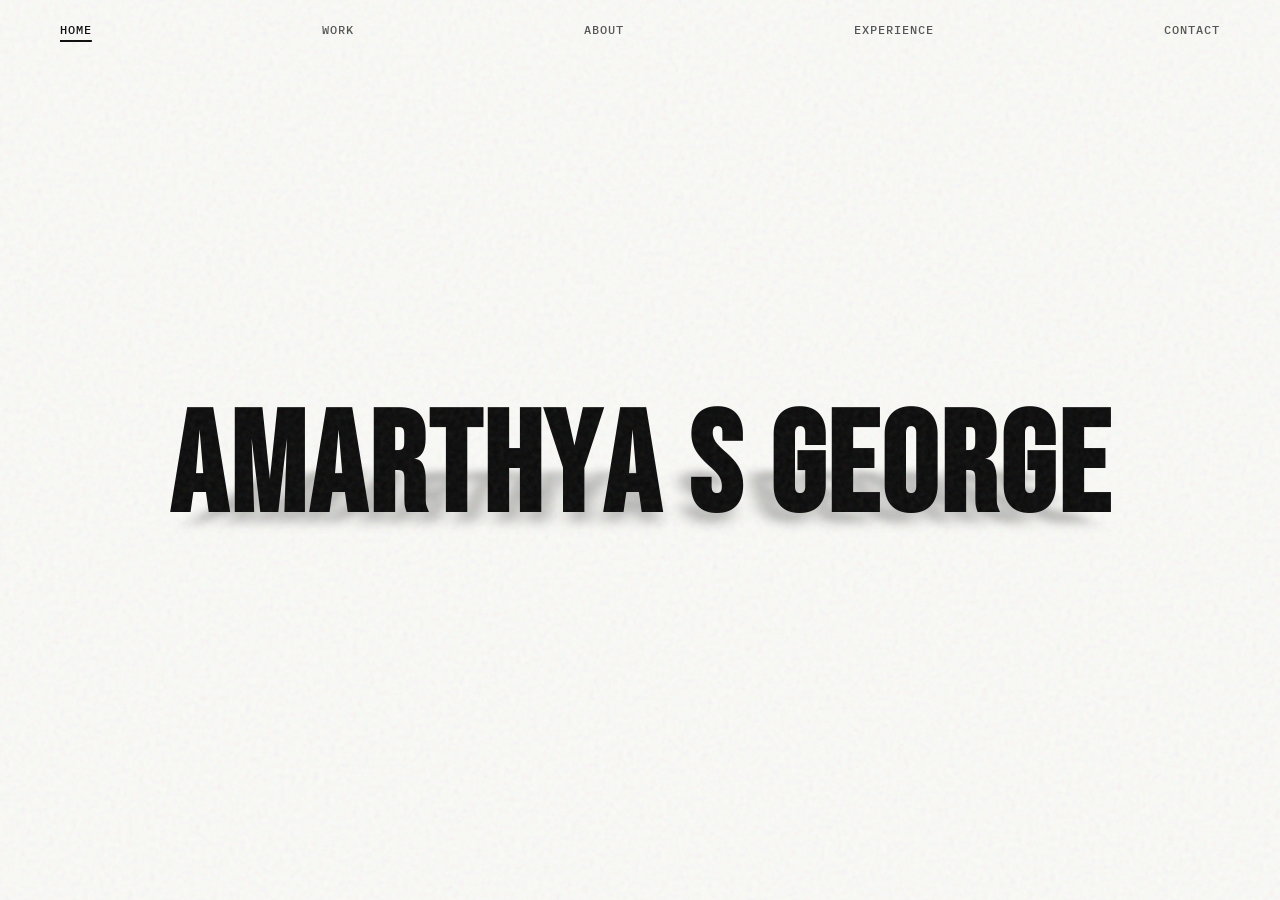
==== index.html @ 71e2bd26 "separate layout styles into desktop.css and mobile.css and load dynamically based on viewport media " ====
<!DOCTYPE html>
<html lang="en">
<head>
<meta charset="UTF-8">
<meta name="viewport" content="width=device-width, initial-scale=1.0, viewport-fit=cover">
<title>Glaks — AI/ML Engineer</title>
<meta property="og:title" content="Glaks — AI/ML Engineer">
<meta property="og:description" content="Portfolio of Amarthya S. George (Glaks), AI/ML engineer building multi-agent pipelines and serverless AI infrastructure.">
<meta property="og:type" content="website">
<link rel="preconnect" href="https://fonts.googleapis.com">
<link href="https://fonts.googleapis.com/css2?family=League+Gothic&family=PT+Serif:ital,wght@0,400;0,700;1,400&family=IBM+Plex+Mono:wght@400;500&family=Inter:wght@300;400;500;600&family=Playfair+Display:ital,wght@0,400;0,500;0,600;1,400;1,500&display=swap" rel="stylesheet">
<link rel="stylesheet" href="css/desktop.css?v=3.0" media="screen and (min-width: 901px)">
<link rel="stylesheet" href="css/mobile.css?v=3.0" media="screen and (max-width: 900px)">
<script src="js/main.js" defer></script>
</head>
<body class="home-page">

<header>
  <nav>
    <div class="navlinks">
      <a href="index.html" class="active">Home</a>
      <a href="work.html">Work</a>
      <a href="about.html">About</a>
      <a href="experience.html">Experience</a>
      <a href="contact.html">Contact</a>
      <div class="nav-footer">
        <a href="https://github.com/Amarthya-sg" target="_blank" rel="noopener noreferrer">GitHub</a>
        <a href="https://linkedin.com/in/amarthya-sg" target="_blank" rel="noopener noreferrer">LinkedIn</a>
        <a href="mailto:hello@glaks.dev">Email</a>
      </div>
    </div>
    <button class="menu-btn" aria-label="Toggle navigation menu" aria-expanded="false">
      <span class="menu-line line-top"></span>
      <span class="menu-line line-mid"></span>
      <span class="menu-line line-bot"></span>
    </button>
  </nav>
</header>

<main class="hero-center-container">
  <div class="hero-eyebrow mobile-only-element">AI ENGINEER · MANGALURU</div>
  <h1 class="hero-name" data-text="Amarthya S George"><span class="word"><span>A</span><span>m</span><span>a</span><span>r</span><span>t</span><span>h</span><span>y</span><span>a</span></span><span class="space">&nbsp;</span><span class="word"><span>S</span></span><span class="space">&nbsp;</span><span class="word"><span>G</span><span>e</span><span>o</span><span>r</span><span>g</span><span>e</span></span></h1>
  <div class="hero-chips mobile-only-element">
    <span>Python</span>
    <span>LLMs</span>
    <span>Azure Infra</span>
  </div>
  <div class="hero-rule mobile-only-element"></div>
  <p class="hero-motto mobile-only-element">AI/ML Engineer &amp; Systems Builder</p>
</main>

<div class="short-about mobile-only-element reveal">
  <p class="bio-hook"><span class="drop-cap-letter">I</span>'m <strong>Amarthya George</strong>, a Mangaluru-based engineer working across <strong>AI</strong> and <strong>infrastructure</strong>. I focus on <strong>agent pipelines</strong>, serverless workflows, and applied <strong>RAG systems</strong>.</p>
  <p class="bio-detail">I build production systems that wire small, opinionated components together until they behave like one coherent thing.</p>
</div>

<div class="bottom-nav-grid mobile-only-element reveal">
  <a href="work.html" class="bottom-nav-card">
    <span class="title">Selected Work ↗</span>
  </a>
  <a href="about.html" class="bottom-nav-card">
    <span class="title">About Me ↗</span>
  </a>
  <a href="experience.html" class="bottom-nav-card">
    <span class="title">Experience ↗</span>
  </a>
  <a href="contact.html" class="bottom-nav-card">
    <span class="title">Get In Touch ↗</span>
  </a>
</div>

</body>
</html>
---- css/desktop.css ----
@import url('https://fonts.googleapis.com/css2?family=Bebas+Neue&family=Space+Grotesk:wght@300;400;500;600&family=IBM+Plex+Mono:wght@400;500&display=swap');

:root {
  --ink: #0A0A0A;
  --paper: #FAFAF7;
  --paper-alt: #F1F0EB;
  --muted: #525252;
  --body-text: #262626;
  --border: #0A0A0A;
  --border-hairline: #E4E4E0;
  --accent: #FF4500;
}

/* Drop cap reset for desktop viewports */
.drop-cap-letter {
  font-family: inherit !important;
  font-size: inherit !important;
  float: none !important;
  line-height: inherit !important;
  margin: 0 !important;
  color: inherit !important;
  text-transform: none !important;
}

* {
  margin: 0;
  padding: 0;
  box-sizing: border-box;
  border-radius: 0 !important;
  box-shadow: none !important;
}

html {
  scroll-behavior: smooth;
}

body {
  background-color: var(--paper);
  color: var(--ink);
  font-family: 'Space Grotesk', sans-serif;
  font-weight: 300;
  overflow-x: hidden;
  display: flex;
  flex-direction: column;
  min-height: 100vh;
  position: relative;
}

body::before {
  content: "";
  position: fixed;
  inset: 0;
  width: 100%;
  height: 100%;
  opacity: 0.025;
  pointer-events: none;
  z-index: 9999;
  background-image: url("data:image/svg+xml,%3Csvg viewBox='0 0 200 200' xmlns='http://www.w3.org/2000/svg'%3E%3Cfilter id='noiseFilter'%3E%3CfeTurbulence type='fractalNoise' baseFrequency='0.65' numOctaves='3' stitchTiles='stitch'/%3E%3C/filter%3E%3Crect width='100%25' height='100%25' filter='url(%23noiseFilter)'/%3E%3C/svg%3E");
}

.mobile-only-section, .mobile-only-element, .nav-mark {
  display: none;
}

.navlinks a .idx, .nav-footer {
  display: none;
}

/* SCROLL REVEAL */
.reveal {
  opacity: 0;
  transform: translateY(16px);
  transition: opacity 0.7s cubic-bezier(0.19, 1, 0.22, 1), transform 0.7s cubic-bezier(0.19, 1, 0.22, 1);
}

.reveal.in-view {
  opacity: 1;
  transform: translateY(0);
}

@media (prefers-reduced-motion: reduce) {
  .reveal {
    opacity: 1 !important;
    transform: none !important;
    transition: none !important;
  }
}

/* High-density print film grain texture overlay (9% opacity) */
body::before {
  content: "";
  position: fixed;
  inset: 0;
  width: 100%;
  height: 100%;
  opacity: 0.09;
  pointer-events: none;
  z-index: 9999;
  background-image: url("data:image/svg+xml,%3Csvg viewBox='0 0 200 200' xmlns='http://www.w3.org/2000/svg'%3E%3Cfilter id='noiseFilter'%3E%3CfeTurbulence type='fractalNoise' baseFrequency='0.8' numOctaves='3' stitchTiles='stitch'/%3E%3C/filter%3E%3Crect width='100%25' height='100%25' filter='url(%23noiseFilter)'/%3E%3C/svg%3E");
}

/* Global focus outlines */
*:focus {
  outline: none;
}
*:focus-visible {
  outline: 3px solid var(--ink) !important;
  outline-offset: 2px !important;
}

a {
  color: inherit;
  text-decoration: none;
}

.wrap {
  padding: 0 60px;
}

/* Structural outer frame (Removed) */
.frame {
  display: none;
}

/* HEADER & NAVIGATION */
header {
  position: sticky;
  top: 0;
  z-index: 80;
  background: var(--paper);
}

nav {
  display: flex;
  justify-content: space-between;
  align-items: center;
  padding: 22px 60px;
  position: relative;
}

.navlinks {
  display: flex;
  justify-content: space-between;
  width: 100%;
  align-items: center;
}

.navlinks a {
  font-family: 'IBM Plex Mono', monospace;
  font-size: 12px;
  font-weight: 500;
  text-transform: uppercase;
  letter-spacing: 0.08em;
  color: var(--muted);
  position: relative;
  padding-bottom: 4px;
  display: inline-block;
  transition: transform 0.3s cubic-bezier(0.16, 1, 0.3, 1), color 0.2s ease;
}

.navlinks a:hover {
  color: var(--ink);
  transform: translateY(-4px);
}

.navlinks a::after {
  content: '';
  position: absolute;
  left: 0;
  bottom: 0;
  width: 0;
  height: 2px;
  background: var(--ink);
  transition: width 0.2s ease-out;
}

.navlinks a:hover::after {
  width: 100%;
}

.navlinks a.active {
  color: var(--ink);
  text-decoration: underline;
  text-underline-offset: 6px;
  text-decoration-thickness: 2px;
}

.navlinks a.active::after {
  display: none;
}

.nav-cta {
  font-family: 'IBM Plex Mono', monospace;
  font-size: 12px;
  font-weight: 500;
  text-transform: uppercase;
  letter-spacing: 0.08em;
  border: 2px solid var(--border);
  padding: 10px 20px;
  background: transparent;
  color: var(--ink);
  display: inline-block;
  transition: transform 0.3s cubic-bezier(0.16, 1, 0.3, 1), background 0.15s ease, color 0.15s ease;
}

.nav-cta:hover {
  background: var(--ink);
  color: var(--paper);
  transform: translateY(-4px);
}

.menu-btn {
  display: none;
  background: none;
  border: none;
  font-size: 24px;
  cursor: pointer;
  color: var(--ink);
  padding: 12px;
  margin-right: -12px;
  line-height: 1;
  z-index: 101;
}

.nav-cta-mobile {
  display: none;
}

/* LAYOUT & SECTIONS */
section {
  padding: 80px 60px;
  width: 100%;
  position: relative;
  flex: 1;
  display: flex;
  flex-direction: column;
  justify-content: center;
}

.sec-head {
  display: flex;
  justify-content: space-between;
  align-items: flex-end;
  margin-bottom: 56px;
  gap: 24px;
  flex-wrap: wrap;
  padding-bottom: 16px;
}

.sec-tag {
  font-family: 'IBM Plex Mono', monospace;
  font-size: 12px;
  color: var(--muted);
  margin-bottom: 10px;
  letter-spacing: 0.08em;
  text-transform: uppercase;
}

.sec-title {
  font-family: 'Bebas Neue', sans-serif;
  font-size: clamp(2.5rem, 6vw, 4.5rem);
  letter-spacing: 0.02em;
  text-transform: uppercase;
  display: inline-block;
  transition: transform 0.3s cubic-bezier(0.16, 1, 0.3, 1);
  transform-style: preserve-3d;
}

.sec-title:hover {
  transform: translateY(-8px) scale(1.02);
}

.sec-desc {
  max-width: 450px;
  font-size: 15px;
  color: var(--muted);
  line-height: 1.6;
}

/* CENTERED HERO */
.hero-center-container {
  flex: 1;
  display: flex;
  flex-direction: column;
  justify-content: center;
  align-items: center;
  text-align: center;
  padding: 80px 60px;
  min-height: calc(100vh - 160px);
  perspective: 1200px;
  transform-style: preserve-3d;
}

.hero-name {
  font-family: 'Bebas Neue', sans-serif;
  font-size: clamp(3rem, 11vw, 9rem);
  line-height: 0.95;
  letter-spacing: 0.02em;
  text-transform: uppercase;
  color: var(--ink);
  margin-bottom: 24px;
  position: relative;
  transform-style: preserve-3d;
}

.hero-name span {
  display: inline-block;
  transition: transform 0.3s cubic-bezier(0.16, 1, 0.3, 1);
  transform-style: preserve-3d;
}

.hero-name .word {
  display: inline-block;
  white-space: nowrap;
  transform-style: preserve-3d;
}

.hero-name .space {
  display: inline-block;
}

.hero-name span:not(.space):hover {
  transform: translateY(-20px) scale(1.18) translateZ(35px);
}

.hero-name::after {
  content: attr(data-text);
  position: absolute;
  left: 0;
  top: 0;
  width: 100%;
  color: transparent;
  text-shadow: 0 0 16px rgba(10, 10, 10, 0.45);
  transform-origin: 50% 100%;
  transform: rotateX(75deg) scaleY(2.0);
  filter: blur(5px);
  opacity: 0.65;
  pointer-events: none;
  z-index: -1;
}

.hero-motto {
  font-family: 'IBM Plex Mono', monospace;
  font-size: clamp(10px, 2.5vw, 12px);
  text-transform: uppercase;
  letter-spacing: 0.15em;
  color: var(--muted);
  max-width: 720px;
  line-height: 1.65;
}

/* ABOUT SECTION */
.about-grid {
  display: grid;
  grid-template-columns: 1fr 1fr;
  gap: 0;
}

.about-copy {
  max-width: 65ch; /* cap prose lines */
  padding-right: 70px;
}

.about-copy p {
  font-size: 17px;
  line-height: 1.7;
  color: var(--ink);
  margin-bottom: 24px;
}

.about-copy p:first-child {
  font-size: 28px;
  font-weight: 600;
  line-height: 1.4;
  font-family: 'Bebas Neue', sans-serif;
  text-transform: uppercase;
  letter-spacing: 0.02em;
}

.stack-list {
  display: flex;
  flex-direction: column;
  border-left: 1px solid var(--border);
  padding-left: 70px;
}

.stack-row {
  display: grid;
  grid-template-columns: 160px 1fr;
  align-items: center;
  padding: 20px 0;
  gap: 20px;
}

.stack-row .num {
  font-family: 'IBM Plex Mono', monospace;
  font-size: 11px;
  color: var(--muted);
  letter-spacing: 0.08em;
}

.stack-row .name {
  font-family: 'Bebas Neue', sans-serif;
  font-size: 24px;
  text-transform: uppercase;
  letter-spacing: 0.02em;
}

.stack-row .items {
  font-size: 14px;
  color: var(--muted);
  text-align: right;
  max-width: 320px;
}

/* WORK SECTION */
.work-list {
  display: flex;
  flex-direction: column;
  gap: 16px;
}

.work-item {
  display: grid;
  grid-template-columns: auto 1.5fr 2fr 1fr;
  gap: 40px;
  align-items: center;
  padding: 24px 20px;
  transition: background 0.15s ease-out, color 0.15s ease-out;
}

/* Signature Monochrome Instant Inversion on Hover */
.work-item:hover {
  background: var(--ink);
  color: var(--paper);
  transition: none; /* instant hard cut */
}

.work-item:hover .work-desc,
.work-item:hover .work-tags,
.work-item:hover .work-idx {
  color: var(--paper-alt);
}

.work-idx {
  font-family: 'IBM Plex Mono', monospace;
  font-size: 12px;
  color: var(--muted);
  letter-spacing: 0.08em;
}

.work-name {
  font-family: 'Bebas Neue', sans-serif;
  font-size: clamp(1.6rem, 2.4vw, 2.2rem);
  text-transform: uppercase;
  letter-spacing: 0.02em;
  display: flex;
  flex-direction: column;
  gap: 4px;
}

.work-name span {
  font-family: 'IBM Plex Mono', monospace;
  font-size: 11px;
  font-weight: 400;
  color: var(--muted);
  text-transform: uppercase;
  letter-spacing: 0.08em;
}

.work-item:hover .work-name span {
  color: var(--paper-alt);
}

.work-desc {
  font-size: 15px;
  line-height: 1.6;
  color: var(--muted);
  max-width: 55ch;
}

.work-tags {
  display: flex;
  flex-wrap: wrap;
  gap: 8px;
  font-family: 'IBM Plex Mono', monospace;
  font-size: 11px;
  color: var(--muted);
  text-transform: uppercase;
  letter-spacing: 0.08em;
}

.work-tags span::after {
  content: ' /';
  margin-left: 8px;
}

.work-tags span:last-child::after {
  content: '';
}

/* EXPERIENCE SECTION */
.exp-card {
  background: var(--paper-alt);
  padding: 40px;
  margin-bottom: 40px;
}

.exp-top {
  display: flex;
  justify-content: space-between;
  align-items: flex-start;
  margin-bottom: 24px;
  padding-bottom: 16px;
}

.exp-role {
  font-family: 'Bebas Neue', sans-serif;
  font-size: 26px;
  text-transform: uppercase;
  letter-spacing: 0.02em;
  line-height: 1.3;
}

.exp-org {
  font-family: 'IBM Plex Mono', monospace;
  font-size: 12px;
  color: var(--muted);
  text-transform: uppercase;
  letter-spacing: 0.08em;
}

.exp-date {
  font-family: 'IBM Plex Mono', monospace;
  font-size: 12px;
  color: var(--muted);
  letter-spacing: 0.08em;
}

.exp-list {
  list-style: none;
}

.exp-list li {
  font-size: 16px;
  line-height: 1.65;
  margin-bottom: 14px;
  position: relative;
  padding-left: 24px;
}

.exp-list li::before {
  content: '—';
  position: absolute;
  left: 0;
  color: var(--ink);
}

.edu-strip {
  display: grid;
  grid-template-columns: 1fr 1fr;
  gap: 40px;
  padding-top: 40px;
}

.edu-block h4 {
  font-family: 'Bebas Neue', sans-serif;
  font-size: 24px;
  text-transform: uppercase;
  letter-spacing: 0.02em;
  margin-bottom: 8px;
}

.edu-block p {
  font-family: 'IBM Plex Mono', monospace;
  font-size: 12px;
  color: var(--muted);
  text-transform: uppercase;
  letter-spacing: 0.08em;
}

/* CONTACT SECTION */
.contact-wrap {
  text-align: center;
  padding-top: 100px;
  padding-bottom: 100px;
}

.contact-wrap .sec-tag {
  display: flex;
  justify-content: center;
}

.contact-title {
  font-family: 'Bebas Neue', sans-serif;
  font-size: clamp(2.25rem, 8vw, 7rem);
  line-height: 0.95;
  letter-spacing: 0.01em;
  text-transform: uppercase;
  max-width: 850px;
  margin: 0 auto 56px;
  display: inline-block;
  transition: transform 0.3s cubic-bezier(0.16, 1, 0.3, 1);
  transform-style: preserve-3d;
}

.contact-title:hover {
  transform: translateY(-12px) scale(1.02);
}

.contact-links {
  display: flex;
  justify-content: center;
  gap: 24px;
  flex-wrap: wrap;
}

.contact-links a {
  font-family: 'IBM Plex Mono', monospace;
  font-size: 13px;
  font-weight: 500;
  text-transform: uppercase;
  letter-spacing: 0.08em;
  padding: 8px 12px;
  transition: background 0.15s ease, color 0.15s ease;
}

.contact-links a:hover {
  background: var(--ink);
  color: var(--paper);
  transition: none; /* instant inversion */
}

/* RESPONSIVE OVERRIDES */

/* REDUCED MOTION OVERRIDES */
@media (prefers-reduced-motion: reduce) {
  * {
    animation-delay: 0s !important;
    animation-duration: 0s !important;
    animation-iteration-count: 1 !important;
    transition-duration: 0s !important;
    scroll-behavior: auto !important;
  }
  
  .navlinks a::after {
    display: none !important;
  }
}

/* CUSTOM TRAILING MOUSE EFFECT */
@media (pointer: fine) {
  .custom-cursor {
    display: block;
    position: fixed;
    top: -16px;
    left: -16px;
    width: 32px;
    height: 32px;
    border: 1px solid var(--ink);
    background: transparent;
    border-radius: 50% !important;
    pointer-events: none;
    z-index: 99999;
    opacity: 0;
    transition: width 0.25s cubic-bezier(0.16, 1, 0.3, 1), 
                height 0.25s cubic-bezier(0.16, 1, 0.3, 1), 
                top 0.25s cubic-bezier(0.16, 1, 0.3, 1), 
                left 0.25s cubic-bezier(0.16, 1, 0.3, 1),
                background 0.25s ease,
                opacity 0.2s ease;
  }

  .custom-cursor.hover {
    width: 56px;
    height: 56px;
    top: -28px;
    left: -28px;
    background: rgba(10, 10, 10, 0.04);
  }
}

@media (pointer: coarse) {
  .custom-cursor {
    display: none;
  }
}
---- css/mobile.css ----
@import url('https://fonts.googleapis.com/css2?family=Bebas+Neue&family=Space+Grotesk:wght@300;400;500;600&family=IBM+Plex+Mono:wght@400;500&display=swap');

:root {
  --ink: #0A0A0A;
  --paper: #FAFAF7;
  --paper-alt: #F1F0EB;
  --muted: #525252;
  --body-text: #262626;
  --border: #0A0A0A;
  --border-hairline: #E4E4E0;
  --accent: #FF4500;
}

/* Drop cap reset for desktop viewports */
.drop-cap-letter {
  font-family: inherit !important;
  font-size: inherit !important;
  float: none !important;
  line-height: inherit !important;
  margin: 0 !important;
  color: inherit !important;
  text-transform: none !important;
}

* {
  margin: 0;
  padding: 0;
  box-sizing: border-box;
  border-radius: 0 !important;
  box-shadow: none !important;
}

html {
  scroll-behavior: smooth;
}

body {
  background-color: var(--paper);
  color: var(--ink);
  font-family: 'Space Grotesk', sans-serif;
  font-weight: 300;
  overflow-x: hidden;
  display: flex;
  flex-direction: column;
  min-height: 100vh;
  position: relative;
}

body::before {
  content: "";
  position: fixed;
  inset: 0;
  width: 100%;
  height: 100%;
  opacity: 0.025;
  pointer-events: none;
  z-index: 9999;
  background-image: url("data:image/svg+xml,%3Csvg viewBox='0 0 200 200' xmlns='http://www.w3.org/2000/svg'%3E%3Cfilter id='noiseFilter'%3E%3CfeTurbulence type='fractalNoise' baseFrequency='0.65' numOctaves='3' stitchTiles='stitch'/%3E%3C/filter%3E%3Crect width='100%25' height='100%25' filter='url(%23noiseFilter)'/%3E%3C/svg%3E");
}

.mobile-only-section, .mobile-only-element, .nav-mark {
  display: none;
}

.navlinks a .idx, .nav-footer {
  display: none;
}

/* SCROLL REVEAL */
.reveal {
  opacity: 0;
  transform: translateY(16px);
  transition: opacity 0.7s cubic-bezier(0.19, 1, 0.22, 1), transform 0.7s cubic-bezier(0.19, 1, 0.22, 1);
}

.reveal.in-view {
  opacity: 1;
  transform: translateY(0);
}

@media (prefers-reduced-motion: reduce) {
  .reveal {
    opacity: 1 !important;
    transform: none !important;
    transition: none !important;
  }
}

/* High-density print film grain texture overlay (9% opacity) */
body::before {
  content: "";
  position: fixed;
  inset: 0;
  width: 100%;
  height: 100%;
  opacity: 0.09;
  pointer-events: none;
  z-index: 9999;
  background-image: url("data:image/svg+xml,%3Csvg viewBox='0 0 200 200' xmlns='http://www.w3.org/2000/svg'%3E%3Cfilter id='noiseFilter'%3E%3CfeTurbulence type='fractalNoise' baseFrequency='0.8' numOctaves='3' stitchTiles='stitch'/%3E%3C/filter%3E%3Crect width='100%25' height='100%25' filter='url(%23noiseFilter)'/%3E%3C/svg%3E");
}

/* Global focus outlines */
*:focus {
  outline: none;
}
*:focus-visible {
  outline: 3px solid var(--ink) !important;
  outline-offset: 2px !important;
}

a {
  color: inherit;
  text-decoration: none;
}

.wrap {
  padding: 0 60px;
}

/* Structural outer frame (Removed) */
.frame {
  display: none;
}

/* HEADER & NAVIGATION */
header {
  position: sticky;
  top: 0;
  z-index: 80;
  background: var(--paper);
}

nav {
  display: flex;
  justify-content: space-between;
  align-items: center;
  padding: 22px 60px;
  position: relative;
}

.navlinks {
  display: flex;
  justify-content: space-between;
  width: 100%;
  align-items: center;
}

.navlinks a {
  font-family: 'IBM Plex Mono', monospace;
  font-size: 12px;
  font-weight: 500;
  text-transform: uppercase;
  letter-spacing: 0.08em;
  color: var(--muted);
  position: relative;
  padding-bottom: 4px;
  display: inline-block;
  transition: transform 0.3s cubic-bezier(0.16, 1, 0.3, 1), color 0.2s ease;
}

.navlinks a:hover {
  color: var(--ink);
  transform: translateY(-4px);
}

.navlinks a::after {
  content: '';
  position: absolute;
  left: 0;
  bottom: 0;
  width: 0;
  height: 2px;
  background: var(--ink);
  transition: width 0.2s ease-out;
}

.navlinks a:hover::after {
  width: 100%;
}

.navlinks a.active {
  color: var(--ink);
  text-decoration: underline;
  text-underline-offset: 6px;
  text-decoration-thickness: 2px;
}

.navlinks a.active::after {
  display: none;
}

.nav-cta {
  font-family: 'IBM Plex Mono', monospace;
  font-size: 12px;
  font-weight: 500;
  text-transform: uppercase;
  letter-spacing: 0.08em;
  border: 2px solid var(--border);
  padding: 10px 20px;
  background: transparent;
  color: var(--ink);
  display: inline-block;
  transition: transform 0.3s cubic-bezier(0.16, 1, 0.3, 1), background 0.15s ease, color 0.15s ease;
}

.nav-cta:hover {
  background: var(--ink);
  color: var(--paper);
  transform: translateY(-4px);
}

.menu-btn {
  display: none;
  background: none;
  border: none;
  font-size: 24px;
  cursor: pointer;
  color: var(--ink);
  padding: 12px;
  margin-right: -12px;
  line-height: 1;
  z-index: 101;
}

.nav-cta-mobile {
  display: none;
}

/* LAYOUT & SECTIONS */
section {
  padding: 80px 60px;
  width: 100%;
  position: relative;
  flex: 1;
  display: flex;
  flex-direction: column;
  justify-content: center;
}

.sec-head {
  display: flex;
  justify-content: space-between;
  align-items: flex-end;
  margin-bottom: 56px;
  gap: 24px;
  flex-wrap: wrap;
  padding-bottom: 16px;
}

.sec-tag {
  font-family: 'IBM Plex Mono', monospace;
  font-size: 12px;
  color: var(--muted);
  margin-bottom: 10px;
  letter-spacing: 0.08em;
  text-transform: uppercase;
}

.sec-title {
  font-family: 'Bebas Neue', sans-serif;
  font-size: clamp(2.5rem, 6vw, 4.5rem);
  letter-spacing: 0.02em;
  text-transform: uppercase;
  display: inline-block;
  transition: transform 0.3s cubic-bezier(0.16, 1, 0.3, 1);
  transform-style: preserve-3d;
}

.sec-title:hover {
  transform: translateY(-8px) scale(1.02);
}

.sec-desc {
  max-width: 450px;
  font-size: 15px;
  color: var(--muted);
  line-height: 1.6;
}

/* CENTERED HERO */
.hero-center-container {
  flex: 1;
  display: flex;
  flex-direction: column;
  justify-content: center;
  align-items: center;
  text-align: center;
  padding: 80px 60px;
  min-height: calc(100vh - 160px);
  perspective: 1200px;
  transform-style: preserve-3d;
}

.hero-name {
  font-family: 'Bebas Neue', sans-serif;
  font-size: clamp(3rem, 11vw, 9rem);
  line-height: 0.95;
  letter-spacing: 0.02em;
  text-transform: uppercase;
  color: var(--ink);
  margin-bottom: 24px;
  position: relative;
  transform-style: preserve-3d;
}

.hero-name span {
  display: inline-block;
  transition: transform 0.3s cubic-bezier(0.16, 1, 0.3, 1);
  transform-style: preserve-3d;
}

.hero-name .word {
  display: inline-block;
  white-space: nowrap;
  transform-style: preserve-3d;
}

.hero-name .space {
  display: inline-block;
}

.hero-name span:not(.space):hover {
  transform: translateY(-20px) scale(1.18) translateZ(35px);
}

.hero-name::after {
  content: attr(data-text);
  position: absolute;
  left: 0;
  top: 0;
  width: 100%;
  color: transparent;
  text-shadow: 0 0 16px rgba(10, 10, 10, 0.45);
  transform-origin: 50% 100%;
  transform: rotateX(75deg) scaleY(2.0);
  filter: blur(5px);
  opacity: 0.65;
  pointer-events: none;
  z-index: -1;
}

.hero-motto {
  font-family: 'IBM Plex Mono', monospace;
  font-size: clamp(10px, 2.5vw, 12px);
  text-transform: uppercase;
  letter-spacing: 0.15em;
  color: var(--muted);
  max-width: 720px;
  line-height: 1.65;
}

/* ABOUT SECTION */
.about-grid {
  display: grid;
  grid-template-columns: 1fr 1fr;
  gap: 0;
}

.about-copy {
  max-width: 65ch; /* cap prose lines */
  padding-right: 70px;
}

.about-copy p {
  font-size: 17px;
  line-height: 1.7;
  color: var(--ink);
  margin-bottom: 24px;
}

.about-copy p:first-child {
  font-size: 28px;
  font-weight: 600;
  line-height: 1.4;
  font-family: 'Bebas Neue', sans-serif;
  text-transform: uppercase;
  letter-spacing: 0.02em;
}

.stack-list {
  display: flex;
  flex-direction: column;
  border-left: 1px solid var(--border);
  padding-left: 70px;
}

.stack-row {
  display: grid;
  grid-template-columns: 160px 1fr;
  align-items: center;
  padding: 20px 0;
  gap: 20px;
}

.stack-row .num {
  font-family: 'IBM Plex Mono', monospace;
  font-size: 11px;
  color: var(--muted);
  letter-spacing: 0.08em;
}

.stack-row .name {
  font-family: 'Bebas Neue', sans-serif;
  font-size: 24px;
  text-transform: uppercase;
  letter-spacing: 0.02em;
}

.stack-row .items {
  font-size: 14px;
  color: var(--muted);
  text-align: right;
  max-width: 320px;
}

/* WORK SECTION */
.work-list {
  display: flex;
  flex-direction: column;
  gap: 16px;
}

.work-item {
  display: grid;
  grid-template-columns: auto 1.5fr 2fr 1fr;
  gap: 40px;
  align-items: center;
  padding: 24px 20px;
  transition: background 0.15s ease-out, color 0.15s ease-out;
}

/* Signature Monochrome Instant Inversion on Hover */
.work-item:hover {
  background: var(--ink);
  color: var(--paper);
  transition: none; /* instant hard cut */
}

.work-item:hover .work-desc,
.work-item:hover .work-tags,
.work-item:hover .work-idx {
  color: var(--paper-alt);
}

.work-idx {
  font-family: 'IBM Plex Mono', monospace;
  font-size: 12px;
  color: var(--muted);
  letter-spacing: 0.08em;
}

.work-name {
  font-family: 'Bebas Neue', sans-serif;
  font-size: clamp(1.6rem, 2.4vw, 2.2rem);
  text-transform: uppercase;
  letter-spacing: 0.02em;
  display: flex;
  flex-direction: column;
  gap: 4px;
}

.work-name span {
  font-family: 'IBM Plex Mono', monospace;
  font-size: 11px;
  font-weight: 400;
  color: var(--muted);
  text-transform: uppercase;
  letter-spacing: 0.08em;
}

.work-item:hover .work-name span {
  color: var(--paper-alt);
}

.work-desc {
  font-size: 15px;
  line-height: 1.6;
  color: var(--muted);
  max-width: 55ch;
}

.work-tags {
  display: flex;
  flex-wrap: wrap;
  gap: 8px;
  font-family: 'IBM Plex Mono', monospace;
  font-size: 11px;
  color: var(--muted);
  text-transform: uppercase;
  letter-spacing: 0.08em;
}

.work-tags span::after {
  content: ' /';
  margin-left: 8px;
}

.work-tags span:last-child::after {
  content: '';
}

/* EXPERIENCE SECTION */
.exp-card {
  background: var(--paper-alt);
  padding: 40px;
  margin-bottom: 40px;
}

.exp-top {
  display: flex;
  justify-content: space-between;
  align-items: flex-start;
  margin-bottom: 24px;
  padding-bottom: 16px;
}

.exp-role {
  font-family: 'Bebas Neue', sans-serif;
  font-size: 26px;
  text-transform: uppercase;
  letter-spacing: 0.02em;
  line-height: 1.3;
}

.exp-org {
  font-family: 'IBM Plex Mono', monospace;
  font-size: 12px;
  color: var(--muted);
  text-transform: uppercase;
  letter-spacing: 0.08em;
}

.exp-date {
  font-family: 'IBM Plex Mono', monospace;
  font-size: 12px;
  color: var(--muted);
  letter-spacing: 0.08em;
}

.exp-list {
  list-style: none;
}

.exp-list li {
  font-size: 16px;
  line-height: 1.65;
  margin-bottom: 14px;
  position: relative;
  padding-left: 24px;
}

.exp-list li::before {
  content: '—';
  position: absolute;
  left: 0;
  color: var(--ink);
}

.edu-strip {
  display: grid;
  grid-template-columns: 1fr 1fr;
  gap: 40px;
  padding-top: 40px;
}

.edu-block h4 {
  font-family: 'Bebas Neue', sans-serif;
  font-size: 24px;
  text-transform: uppercase;
  letter-spacing: 0.02em;
  margin-bottom: 8px;
}

.edu-block p {
  font-family: 'IBM Plex Mono', monospace;
  font-size: 12px;
  color: var(--muted);
  text-transform: uppercase;
  letter-spacing: 0.08em;
}

/* CONTACT SECTION */
.contact-wrap {
  text-align: center;
  padding-top: 100px;
  padding-bottom: 100px;
}

.contact-wrap .sec-tag {
  display: flex;
  justify-content: center;
}

.contact-title {
  font-family: 'Bebas Neue', sans-serif;
  font-size: clamp(2.25rem, 8vw, 7rem);
  line-height: 0.95;
  letter-spacing: 0.01em;
  text-transform: uppercase;
  max-width: 850px;
  margin: 0 auto 56px;
  display: inline-block;
  transition: transform 0.3s cubic-bezier(0.16, 1, 0.3, 1);
  transform-style: preserve-3d;
}

.contact-title:hover {
  transform: translateY(-12px) scale(1.02);
}

.contact-links {
  display: flex;
  justify-content: center;
  gap: 24px;
  flex-wrap: wrap;
}

.contact-links a {
  font-family: 'IBM Plex Mono', monospace;
  font-size: 13px;
  font-weight: 500;
  text-transform: uppercase;
  letter-spacing: 0.08em;
  padding: 8px 12px;
  transition: background 0.15s ease, color 0.15s ease;
}

.contact-links a:hover {
  background: var(--ink);
  color: var(--paper);
  transition: none; /* instant inversion */
}

/* RESPONSIVE OVERRIDES */
@media (max-width: 900px) {
  header, nav, .hero, section, .mobile-only-section {
    padding-left: 24px !important;
    padding-right: 24px !important;
  }

  header {
    padding-top: 20px !important;
    padding-bottom: 20px !important;
  }

  section {
    padding-top: 36px !important;
    padding-bottom: 40px !important;
  }

  .mobile-only-section {
    display: block !important;
    border-bottom: 1px solid var(--border-hairline);
    padding-top: var(--space-7) !important;
    padding-bottom: var(--space-7) !important;
  }

  .mobile-only-section:last-of-type {
    border-bottom: none;
  }

  .mobile-only-element {
    display: block !important;
  }

  .mobile-only-element.hero-meta {
    display: flex !important;
  }

  .frame {
    display: none;
  }

  /* Header Branding Mark */
  .nav-mark {
    display: block;
    font-family: 'Playfair Display', serif;
    font-size: 17px;
    font-weight: 500;
    letter-spacing: 0.01em;
  }

  .nav-mark span {
    color: var(--muted-2);
    font-style: italic;
    font-weight: 400;
  }

  /* Fullscreen Overlay Mobile Menu */
  .menu-btn {
    display: flex;
    flex-direction: column;
    justify-content: center;
    align-items: center;
    background: none;
    border: none;
    cursor: pointer;
    color: var(--ink);
    padding: 10px;
    margin-right: -10px;
    z-index: 101;
    width: 44px;
    height: 44px;
    gap: 4px;
  }

  .menu-line {
    display: block;
    width: 22px;
    height: 1.5px;
    background-color: var(--ink);
    transition: transform 0.3s var(--ease), opacity 0.25s ease, background-color 0.3s ease;
  }

  .menu-btn[aria-expanded="true"] .menu-line {
    background-color: var(--ink) !important;
  }

  .menu-btn[aria-expanded="true"] .line-top {
    transform: translateY(5.5px) rotate(45deg);
  }
  .menu-btn[aria-expanded="true"] .line-mid {
    opacity: 0;
  }
  .menu-btn[aria-expanded="true"] .line-bot {
    transform: translateY(-5.5px) rotate(-45deg);
  }

  .navlinks {
    display: none;
    flex-direction: column;
    position: fixed;
    inset: 0;
    width: 100vw;
    height: 100dvh;
    background: var(--paper);
    color: var(--ink);
    justify-content: center;
    z-index: 100;
    padding: 32px;
  }

  .navlinks.active {
    display: flex;
  }

  .navlinks a {
    font-family: 'Playfair Display', serif !important;
    font-weight: 500 !important;
    font-style: italic !important;
    font-size: clamp(2.1rem, 10vw, 3rem) !important;
    letter-spacing: 0 !important;
    color: rgba(10, 10, 10, 0.6) !important;
    padding: 12px 0 !important;
    border-bottom: 1px solid var(--border-hairline) !important;
    position: relative !important;
    text-transform: none !important;
    opacity: 0;
    transform: translateY(12px);
    transition: opacity 0.5s var(--ease), transform 0.5s var(--ease), color 0.2s ease !important;
  }

  .navlinks a:first-of-type {
    padding-top: 0 !important;
  }

  .navlinks.active a {
    opacity: 1 !important;
    transform: translateY(0) !important;
  }

  .navlinks.active a:nth-child(1) { transition-delay: 0.05s !important; }
  .navlinks.active a:nth-child(2) { transition-delay: 0.10s !important; }
  .navlinks.active a:nth-child(3) { transition-delay: 0.15s !important; }
  .navlinks.active a:nth-child(4) { transition-delay: 0.20s !important; }
  .navlinks.active a:nth-child(5) { transition-delay: 0.25s !important; }

  .navlinks a .idx {
    display: none !important;
  }

  .navlinks a.active {
    color: var(--ink) !important;
    text-decoration: underline !important;
    text-underline-offset: 6px !important;
    text-decoration-thickness: 2px !important;
  }

  .nav-footer {
    display: none !important;
  }

  .nav-footer a {
    font-family: 'IBM Plex Mono', monospace;
    font-size: 10.5px;
    text-transform: uppercase;
    letter-spacing: 0.12em;
    color: rgba(255, 255, 255, 0.5);
  }

  /* Section Header Overrides */
  .sec-tag {
    font-family: 'IBM Plex Mono', monospace !important;
    font-size: 10.5px !important;
    color: var(--ink) !important;
    margin-bottom: 16px !important;
    letter-spacing: 0.16em !important;
    text-transform: uppercase !important;
    display: flex !important;
    align-items: center !important;
    gap: 9px !important;
  }

  .sec-tag::before {
    content: '' !important;
    width: 7px !important;
    height: 7px !important;
    background: var(--ink) !important;
    flex-shrink: 0 !important;
    display: inline-block !important;
  }

  .sec-title {
    font-family: 'Playfair Display', serif !important;
    font-weight: 500 !important;
    font-size: clamp(2rem, 8.5vw, 2.9rem) !important;
    letter-spacing: -0.01em !important;
    line-height: 1.12 !important;
    text-transform: none !important;
    transform: none !important;
  }

  .sec-title em {
    font-style: italic !important;
    font-weight: 400 !important;
    color: var(--muted) !important;
  }

  .sec-desc {
    margin-top: 22px !important;
    font-size: 15px !important;
    color: var(--muted) !important;
    line-height: 1.65 !important;
    max-width: 46ch !important;
    font-weight: 300 !important;
  }

  /* Hero Section Overrides */
  @keyframes hero-fade-in {
    from {
      opacity: 0;
      transform: translateY(16px);
    }
    to {
      opacity: 1;
      transform: translateY(0);
    }
  }

  .hero-center-container {
    flex: 1 !important;
    min-height: auto !important;
    display: flex !important;
    flex-direction: column !important;
    justify-content: center !important;
    padding: 48px 28px 8px !important;
    text-align: left !important;
    align-items: flex-start !important;
  }

  .hero-center-container > * {
    animation: hero-fade-in 0.8s cubic-bezier(0.19, 1, 0.22, 1) both;
  }

  .hero-center-container .hero-eyebrow { animation-delay: 0.1s; }
  .hero-center-container .hero-name { animation-delay: 0.2s; }
  .hero-center-container .hero-chips { animation-delay: 0.3s; }
  .hero-center-container .hero-rule { animation-delay: 0.4s; }
  .hero-center-container .hero-motto { animation-delay: 0.5s; }

  .hero-rule, .hero-motto {
    display: none !important;
  }

  .hero-eyebrow {
    display: flex !important;
    font-family: 'IBM Plex Mono', monospace;
    font-size: 11px !important;
    text-transform: uppercase;
    letter-spacing: 0.2em;
    color: var(--muted);
    margin-bottom: 12px;
    align-items: center;
    gap: 9px;
  }

  .hero-chips {
    display: flex !important;
    flex-wrap: wrap;
    gap: 8px;
    margin-top: 16px;
    width: 100%;
  }

  .hero-chips span {
    font-family: 'IBM Plex Mono', monospace;
    font-size: 10px !important;
    text-transform: uppercase;
    letter-spacing: 0.05em;
    color: var(--muted);
    background: var(--paper-alt);
    padding: 4px 8px;
    border: 1px solid var(--border-hairline);
  }
  .hero-eyebrow::before {
    display: none !important;
  }

  .hero-name {
    font-family: 'Bebas Neue', sans-serif !important;
    font-weight: 400 !important;
    font-size: clamp(3.2rem, 15vw, 5.5rem) !important;
    line-height: 0.95 !important;
    letter-spacing: 0.02em !important;
    color: var(--ink) !important;
    text-transform: uppercase !important;
    margin-bottom: 0 !important;
    white-space: normal !important;
    transform: none !important;
    text-shadow: none !important;
  }

  .hero-name span {
    transform: none !important;
  }
  
  .hero-name .word {
    display: inline-block !important;
  }
  
  .hero-name .space {
    display: inline-block !important;
  }

  .hero-name .word:nth-child(5) {
    display: block !important;
  }

  .hero-name .space:nth-child(4) {
    display: none !important;
  }

  .hero-name span:hover {
    transform: none !important;
  }

  .hero-name::after {
    display: none !important;
  }

  .hero-rule {
    display: none !important;
  }

  .hero-motto {
    font-family: 'Inter', sans-serif !important;
    font-size: 16.5px !important;
    line-height: 1.7 !important;
    color: var(--muted) !important;
    max-width: 36ch !important;
    font-weight: 300 !important;
    text-transform: none !important;
    letter-spacing: 0 !important;
    margin-top: 0 !important;
    text-align: left !important;
  }

  .hero-motto strong {
    color: var(--ink);
    font-weight: 500;
  }

  .hero-meta {
    display: flex !important;
    gap: 20px !important;
    margin-top: 24px !important;
    padding-top: 16px !important;
    border-top: 1px solid var(--border-hairline) !important;
    width: 100% !important;
    justify-content: space-between !important;
  }

  .hero-meta-item {
    font-family: 'IBM Plex Mono', monospace;
    text-align: left;
  }

  .hero-meta-item .num {
    font-family: 'Playfair Display', serif;
    font-weight: 500;
    font-size: 24px;
    letter-spacing: -0.01em;
    display: block;
  }

  .hero-meta-item .label {
    font-size: 9.5px;
    color: var(--muted-2);
    text-transform: uppercase;
    letter-spacing: 0.06em;
    margin-top: 5px;
    display: block;
    white-space: nowrap !important;
  }

  .hero-scroll-cue {
    display: none !important;
  }

  /* About Section overrides */
  .about-grid {
    grid-template-columns: 1fr;
    gap: 40px;
  }

  .about-copy p {
    font-size: 16px !important;
    line-height: 1.75 !important;
    color: var(--muted) !important;
    margin-bottom: 22px !important;
    font-weight: 300 !important;
  }

  .about-copy p strong {
    color: var(--ink);
    font-weight: 600;
  }

  .about-copy p:first-child {
    font-family: 'Inter', sans-serif !important;
    font-size: 18px !important;
    font-weight: 300 !important;
    line-height: 1.65 !important;
    color: var(--muted) !important;
    letter-spacing: 0 !important;
    text-transform: none !important;
  }

  .about-copy {
    padding-right: 0 !important;
  }

  .stack-list {
    margin-top: var(--space-6);
    display: flex;
    flex-direction: column;
    border-left: none !important;
    padding-left: 0 !important;
  }

  .stack-row {
    display: grid !important;
    grid-template-columns: 92px 1fr !important;
    gap: 16px !important;
    padding: 19px 0 !important;
    border-top: 1px solid var(--border-hairline) !important;
  }

  .stack-list .stack-row:last-child {
    border-bottom: 1px solid var(--border-hairline) !important;
  }

  .stack-row .name {
    font-family: 'IBM Plex Mono', monospace !important;
    font-size: 10.5px !important;
    text-transform: uppercase !important;
    letter-spacing: 0.08em !important;
    color: var(--muted-2) !important;
    padding-top: 3px !important;
  }

  .stack-row .items {
    font-size: 14.5px !important;
    line-height: 1.6 !important;
    color: var(--ink) !important;
    font-weight: 400 !important;
    text-align: left !important;
  }

  /* Work Section Overrides */
  .work-list {
    display: flex;
    flex-direction: column;
  }

  .work-item {
    display: block !important;
    padding: 32px 0 !important;
    border-top: 1px solid var(--border-hairline) !important;
    position: relative !important;
    transition: padding-left 0.3s var(--ease), background-color 0.3s var(--ease) !important;
    grid-template-columns: none !important;
    background: transparent !important;
    color: var(--ink) !important;
  }

  .work-list .work-item:last-child {
    border-bottom: 1px solid var(--border-hairline) !important;
  }

  .work-item:hover {
    background: transparent !important;
    color: var(--ink) !important;
  }

  .work-item:active {
    padding-left: 12px !important;
    background: var(--paper-alt) !important;
  }

  .work-idx {
    font-family: 'IBM Plex Mono', monospace !important;
    font-size: 10.5px !important;
    color: var(--muted-2) !important;
    letter-spacing: 0.06em !important;
    display: block !important;
    margin-bottom: 12px !important;
  }

  .work-name {
    font-family: 'Playfair Display', serif !important;
    font-weight: 500 !important;
    font-size: clamp(1.3rem, 5.2vw, 1.55rem) !important;
    letter-spacing: -0.005em !important;
    line-height: 1.25 !important;
    margin-bottom: 14px !important;
    text-transform: none !important;
    display: flex !important;
    flex-direction: column !important;
    gap: 4px !important;
  }

  .work-name span {
    font-family: 'IBM Plex Mono', monospace !important;
    font-size: 9.5px !important;
    font-weight: 400 !important;
    color: var(--accent) !important;
    text-transform: uppercase !important;
    letter-spacing: 0.1em !important;
  }

  .work-desc {
    font-size: 14.5px !important;
    line-height: 1.65 !important;
    color: var(--muted) !important;
    max-width: 56ch !important;
    margin-bottom: 18px !important;
    font-weight: 300 !important;
  }

  .work-tags {
    display: flex !important;
    flex-wrap: wrap !important;
    gap: 8px !important;
    font-family: 'IBM Plex Mono', monospace !important;
    font-size: 10px !important;
    color: var(--muted) !important;
    text-transform: uppercase !important;
    letter-spacing: 0.06em !important;
  }

  .work-tags span {
    border: 1px solid var(--border-soft) !important;
    padding: 6px 11px !important;
  }

  .work-tags span::after {
    content: none !important;
  }

  /* Experience Section Overrides */
  .exp-card {
    border: 1px solid var(--border-soft) !important;
    padding: 30px 26px !important;
    margin-bottom: 22px !important;
    background: var(--paper-alt) !important;
  }

  .exp-top {
    display: flex !important;
    flex-direction: row !important;
    justify-content: space-between !important;
    align-items: flex-start !important;
    margin-bottom: 22px !important;
    padding-bottom: 20px !important;
    border-bottom: 1px solid var(--border-soft) !important;
    gap: 16px !important;
  }

  .exp-role {
    font-family: 'Playfair Display', serif !important;
    font-weight: 500 !important;
    font-size: 20px !important;
    letter-spacing: -0.005em !important;
    line-height: 1.3 !important;
    margin-bottom: 6px !important;
    text-transform: none !important;
  }

  .exp-org {
    font-family: 'IBM Plex Mono', monospace !important;
    font-size: 11.5px !important;
    color: var(--muted) !important;
    text-transform: uppercase !important;
  }

  .exp-date {
    font-family: 'IBM Plex Mono', monospace !important;
    font-size: 10.5px !important;
    color: var(--muted-2) !important;
    text-transform: uppercase !important;
    letter-spacing: 0.06em !important;
    margin-top: 12px !important;
    display: inline-block !important;
  }

  .exp-list li {
    font-size: 14.5px !important;
    line-height: 1.65 !important;
    margin-bottom: 13px !important;
    padding-left: 20px !important;
    position: relative !important;
    color: var(--ink) !important;
    font-weight: 300 !important;
  }

  .exp-list li::before {
    content: '' !important;
    position: absolute !important;
    left: 0 !important;
    top: 9px !important;
    width: 6px !important;
    height: 1px !important;
    background: var(--accent) !important;
  }

  .edu-strip {
    display: flex !important;
    flex-direction: column !important;
    gap: 26px !important;
    margin-top: var(--space-5) !important;
    grid-template-columns: none !important;
  }

  .edu-block {
    padding-top: 20px !important;
    border-top: 1px solid var(--border-hairline) !important;
  }

  .edu-block h4 {
    font-family: 'Playfair Display', serif !important;
    font-weight: 500 !important;
    font-size: 16px !important;
    letter-spacing: -0.005em !important;
    margin-bottom: 7px !important;
    text-transform: none !important;
  }

  .edu-block p {
    font-family: 'IBM Plex Mono', monospace !important;
    font-size: 11px !important;
    color: var(--muted-2) !important;
    letter-spacing: 0.02em !important;
    text-transform: none !important;
  }

  /* Contact Section Overrides */
  .contact-wrap {
    padding-top: var(--space-7) !important;
    padding-bottom: var(--space-7) !important;
    text-align: left !important;
  }

  .contact-wrap .sec-tag {
    display: flex !important;
    justify-content: flex-start !important;
  }

  .contact-title {
    font-family: 'Playfair Display', serif !important;
    font-weight: 500 !important;
    font-size: clamp(2.1rem, 9.5vw, 3.2rem) !important;
    line-height: 1.15 !important;
    letter-spacing: -0.01em !important;
    margin-bottom: var(--space-6) !important;
    text-transform: none !important;
    transform: none !important;
  }

  .contact-title em {
    font-style: italic !important;
    font-weight: 400 !important;
    color: var(--accent) !important;
  }

  .contact-links {
    display: flex !important;
    flex-direction: column !important;
    gap: 0 !important;
  }

  .contact-links a {
    font-family: 'Inter', sans-serif !important;
    font-weight: 500 !important;
    font-size: 18px !important;
    letter-spacing: -0.005em !important;
    padding: 21px 4px !important;
    border-top: 1px solid var(--border-hairline) !important;
    display: flex !important;
    justify-content: space-between !important;
    align-items: center !important;
    text-transform: none !important;
    border-radius: 0 !important;
    background: transparent !important;
    color: var(--ink) !important;
  }

  .contact-links a:last-child {
    border-bottom: 1px solid var(--border-hairline) !important;
  }

  .contact-links a:hover {
    background: transparent !important;
    color: var(--ink) !important;
  }

  .contact-links a:active {
    color: var(--accent) !important;
    padding-left: 8px !important;
  }

  /* Short About summary on mobile landing page */
  .short-about {
    display: none;
  }
  
  .short-about.mobile-only-element {
    display: block !important;
    margin-top: 0 !important;
    padding: 32px 28px 0 !important;
    border-top: 1px solid var(--border-hairline);
    width: 100%;
    box-sizing: border-box !important;
  }
  
  .short-about.reveal.in-view {
    transition-delay: 0.15s !important;
  }
  
  .short-about p.bio-hook {
    font-size: 17px !important;
    line-height: 1.6 !important;
    font-weight: 400 !important;
    color: var(--ink) !important;
    margin-bottom: 16px !important;
  }
  
  .short-about p.bio-detail {
    font-size: 14px !important;
    line-height: 1.7 !important;
    color: var(--muted) !important;
    font-weight: 300 !important;
    margin-bottom: 0 !important;
  }
  
  .short-about p strong {
    color: var(--ink);
    font-weight: 500;
  }
  
  /* Bottom navigation cards on mobile landing page */
  .bottom-nav-grid {
    display: none;
  }
  
  .bottom-nav-grid.mobile-only-element {
    display: grid !important;
    grid-template-columns: 1fr 1fr;
    gap: 16px;
    margin-top: 32px !important;
    margin-bottom: 24px !important;
    width: 100%;
    padding-left: 28px !important;
    padding-right: 28px !important;
    box-sizing: border-box !important;
  }
  
  .bottom-nav-grid.reveal.in-view {
    transition-delay: 0.3s !important;
  }
  
  .bottom-nav-card {
    border: 2px solid var(--ink) !important;
    background: var(--paper) !important;
    padding: 20px 12px !important;
    display: flex;
    flex-direction: column;
    justify-content: center;
    align-items: center;
    height: 96px !important;
    min-height: auto !important;
    box-shadow: 5px 5px 0px var(--ink) !important;
    transition: transform 0.2s cubic-bezier(0.16, 1, 0.3, 1), box-shadow 0.2s cubic-bezier(0.16, 1, 0.3, 1), background-color 0.2s ease;
    border-radius: 0px !important;
    text-align: center;
  }
  
  .bottom-nav-card:hover {
    background-color: var(--ink) !important;
    border-color: var(--ink) !important;
    box-shadow: none !important;
    transform: translateY(-2px) !important;
  }
  
  .bottom-nav-card:hover .title {
    color: var(--paper) !important;
  }

  .bottom-nav-card:active {
    transform: scale(0.96) !important;
    box-shadow: 2px 2px 0px var(--ink) !important;
    background: var(--paper-alt) !important;
  }
  

  
  .bottom-nav-card .title {
    font-family: 'Space Grotesk', sans-serif !important;
    font-weight: 500 !important;
    font-size: 15px !important;
    color: var(--ink);
    margin-top: 0;
    white-space: nowrap !important;
    transition: color 0.2s ease;
  }

  /* Mobile footer spacing */
  footer.mobile-only-element {
    display: flex !important;
    justify-content: space-between;
    font-family: 'IBM Plex Mono', monospace;
    font-size: 10px;
    color: var(--muted-2);
    text-transform: uppercase;
    letter-spacing: 0.1em;
    padding: 30px 0 46px !important;
    border-top: 1px solid var(--border-hairline);
    width: 100%;
  }

  /* Even spacing layout for mobile home page body */
  body.home-page {
    display: flex !important;
    flex-direction: column !important;
    min-height: 100dvh !important;
    justify-content: flex-start !important;
    padding: 0 0 32px 0 !important;
    box-sizing: border-box !important;
  }

  /* ==========================================================================
     Tabloid Newspaper Editorial Redesign (Mobile Only Overrides)
     ========================================================================== */

  /* Section Header Overrides */
  .sec-head {
    margin-bottom: 28px !important;
    padding-bottom: 8px !important;
  }

  .sec-title {
    font-family: 'League Gothic', sans-serif !important;
    font-size: clamp(3rem, 11vw, 4.2rem) !important;
    letter-spacing: -0.01em !important;
    line-height: 0.95 !important;
    text-transform: uppercase !important;
    transform: none !important;
  }

  .sec-title em {
    font-style: normal !important;
    font-weight: normal !important;
    color: var(--accent) !important;
  }

  .sec-desc {
    margin-top: 22px !important;
    font-family: 'PT Serif', Georgia, serif !important;
    font-size: 15px !important;
    color: var(--ink) !important;
    line-height: 1.5 !important;
    max-width: 46ch !important;
    font-weight: 400 !important;
  }

  /* Hero Section Overrides */
  .hero-center-container {
    flex: 1 !important;
    min-height: auto !important;
    display: flex !important;
    flex-direction: column !important;
    justify-content: center !important;
    padding: 16px 0 8px !important;
    text-align: left !important;
    align-items: flex-start !important;
  }

  .hero-eyebrow {
    display: block !important;
    font-family: 'IBM Plex Mono', monospace !important;
    font-size: 11px !important;
    text-transform: uppercase !important;
    letter-spacing: 0.16em !important;
    color: var(--ink) !important;
    padding: 8px 0 !important;
    border-top: 1px solid var(--ink) !important;
    border-bottom: 1px solid var(--ink) !important;
    margin-bottom: 20px !important;
    width: 100% !important;
    text-align: left !important;
  }

  .hero-name {
    font-family: 'League Gothic', sans-serif !important;
    font-size: clamp(3.8rem, 10vw, 8.2rem) !important;
    line-height: 0.85 !important;
    letter-spacing: -0.01em !important;
    text-transform: uppercase !important;
    color: var(--ink) !important;
    text-align: left !important;
    margin-bottom: 16px !important;
    text-shadow: none !important;
    filter: none !important;
  }

  .hero-name span, .hero-name .word {
    display: inline !important;
    transform: none !important;
    transition: none !important;
    text-shadow: none !important;
  }

  .hero-name::after {
    display: none !important;
  }

  .hero-chips {
    display: flex !important;
    flex-wrap: wrap !important;
    gap: 10px !important;
    margin-bottom: 24px !important;
    font-family: 'IBM Plex Mono', monospace !important;
    font-size: 11px !important;
    text-transform: uppercase !important;
    letter-spacing: 0.08em !important;
    color: var(--ink) !important;
  }

  .hero-chips span {
    border: none !important;
    background: transparent !important;
    color: var(--ink) !important;
    padding: 0 !important;
    font-weight: 500 !important;
  }

  .hero-chips span:not(:last-child)::after {
    content: " ·" !important;
    margin-left: 10px !important;
    color: var(--accent) !important;
    display: inline-block !important;
  }

  .short-about {
    display: block !important;
    margin-top: 24px !important;
    padding: 24px 0 0 0 !important;
    border-top: 1px solid var(--border-hairline) !important;
    width: 100% !important;
    box-sizing: border-box !important;
  }

  .short-about p.bio-hook {
    font-family: 'PT Serif', Georgia, serif !important;
    font-size: 17px !important;
    line-height: 1.5 !important;
    font-weight: 700 !important;
    color: var(--ink) !important;
    margin-bottom: 16px !important;
  }

  .short-about p.bio-detail {
    font-family: 'PT Serif', Georgia, serif !important;
    font-size: 14.5px !important;
    line-height: 1.6 !important;
    font-weight: 400 !important;
    color: var(--muted) !important;
    margin-bottom: 0 !important;
  }

  .short-about p strong {
    font-weight: 700 !important;
    color: var(--ink) !important;
  }

  .bottom-nav-grid {
    display: flex !important;
    flex-direction: column !important;
    width: 100% !important;
    margin-top: 28px !important;
    gap: 0 !important;
  }

  .bottom-nav-card {
    border: none !important;
    background: transparent !important;
    padding: 14px 0 !important;
    border-bottom: 1px solid var(--ink) !important;
    display: flex !important;
    justify-content: space-between !important;
    align-items: center !important;
    text-align: left !important;
    min-height: auto !important;
    height: auto !important;
    box-shadow: none !important;
  }

  .bottom-nav-card:first-child {
    border-top: 1px solid var(--ink) !important;
  }

  .bottom-nav-card .title {
    font-family: 'IBM Plex Mono', monospace !important;
    font-weight: 700 !important;
    font-size: 13px !important;
    text-transform: uppercase !important;
    letter-spacing: 0.08em !important;
    color: var(--ink) !important;
    transition: color 0.2s ease, transform 0.2s ease !important;
  }

  .bottom-nav-card:hover {
    transform: translateX(4px) !important;
  }

  .bottom-nav-card:hover .title {
    color: var(--accent) !important;
  }

  .bottom-nav-card:active .title {
    color: var(--accent) !important;
  }

  /* About Section Overrides */
  .about-copy p {
    font-family: 'PT Serif', Georgia, serif !important;
    font-size: 15.5px !important;
    line-height: 1.6 !important;
    color: var(--ink) !important;
    margin-bottom: 22px !important;
    font-weight: 400 !important;
  }

  .about-copy p strong {
    color: var(--ink) !important;
    font-weight: 700 !important;
  }

  .about-copy p:first-child {
    font-family: 'PT Serif', Georgia, serif !important;
    font-size: 18px !important;
    font-weight: 700 !important;
    line-height: 1.5 !important;
    color: var(--ink) !important;
    letter-spacing: 0 !important;
    text-transform: none !important;
  }

  .stack-list {
    margin-top: 24px !important;
  }

  /* Work Section Overrides */
  .work-list {
    display: flex !important;
    flex-direction: column !important;
  }

  .work-item {
    display: block !important;
    padding: 20px 0 !important;
    border-top: 1px solid var(--border-hairline) !important;
    position: relative !important;
    grid-template-columns: none !important;
    background: transparent !important;
    color: var(--ink) !important;
  }

  .work-list .work-item:last-child {
    border-bottom: 1px solid var(--border-hairline) !important;
  }

  .work-item:hover {
    background: transparent !important;
    color: var(--ink) !important;
  }

  .work-item:active {
    background: transparent !important;
  }

  .work-idx {
    font-family: 'IBM Plex Mono', monospace !important;
    font-size: 11px !important;
    color: var(--muted) !important;
    letter-spacing: 0.06em !important;
    display: block !important;
    margin-bottom: 2px !important;
  }

  .work-name {
    font-family: 'League Gothic', sans-serif !important;
    font-weight: normal !important;
    font-size: 26px !important;
    letter-spacing: 0.02em !important;
    line-height: 1.0 !important;
    margin-bottom: 8px !important;
    text-transform: uppercase !important;
    display: flex !important;
    flex-direction: column !important;
    gap: 4px !important;
  }

  .work-name span {
    font-family: 'IBM Plex Mono', monospace !important;
    font-size: 9.5px !important;
    font-weight: 500 !important;
    color: var(--accent) !important;
    text-transform: uppercase !important;
    letter-spacing: 0.1em !important;
  }

  .work-desc {
    font-family: 'PT Serif', Georgia, serif !important;
    font-size: 14px !important;
    line-height: 1.55 !important;
    color: var(--ink) !important;
    max-width: 56ch !important;
    margin-bottom: 12px !important;
    font-weight: 400 !important;
  }

  .work-tags {
    display: flex !important;
    flex-wrap: wrap !important;
    gap: 8px !important;
    font-family: 'IBM Plex Mono', monospace !important;
    font-size: 10px !important;
    color: var(--ink) !important;
    text-transform: uppercase !important;
    letter-spacing: 0.06em !important;
  }

  .work-tags span {
    border: none !important;
    background-color: transparent !important;
    color: var(--ink) !important;
    padding: 0 !important;
    font-weight: 500 !important;
  }

  .work-tags span:not(:last-child)::after {
    content: " ·" !important;
    margin-left: 8px !important;
    color: var(--accent) !important;
    display: inline-block !important;
  }

  /* Experience Section Overrides */
  .exp-card {
    background: transparent !important;
    border: none !important;
    border-top: 1px solid var(--ink) !important;
    padding: 20px 0 0 0 !important;
    margin-bottom: 32px !important;
  }

  .exp-top {
    display: flex !important;
    flex-direction: row !important;
    justify-content: space-between !important;
    align-items: flex-start !important;
    margin-bottom: 22px !important;
    padding-bottom: 20px !important;
    border-bottom: 1px solid var(--border-hairline) !important;
    gap: 16px !important;
  }

  .exp-role {
    font-family: 'League Gothic', sans-serif !important;
    font-weight: normal !important;
    font-size: 26px !important;
    letter-spacing: 0.02em !important;
    line-height: 1.0 !important;
    margin-bottom: 6px !important;
    text-transform: uppercase !important;
  }

  .exp-list li {
    font-family: 'PT Serif', Georgia, serif !important;
    font-size: 14px !important;
    line-height: 1.55 !important;
    margin-bottom: 13px !important;
    padding-left: 20px !important;
    position: relative !important;
    color: var(--ink) !important;
    font-weight: 400 !important;
  }

  /* Education Overrides */
  .edu-block h4 {
    font-family: 'League Gothic', sans-serif !important;
    font-weight: normal !important;
    font-size: 22px !important;
    letter-spacing: 0.02em !important;
    line-height: 1.0 !important;
    margin-bottom: 7px !important;
    text-transform: uppercase !important;
  }

  /* Contact Overrides */
  .contact-title {
    font-family: 'League Gothic', sans-serif !important;
    font-weight: normal !important;
    font-size: clamp(3rem, 11vw, 4.2rem) !important;
    line-height: 0.95 !important;
    letter-spacing: -0.01em !important;
    margin-bottom: var(--space-6) !important;
    text-transform: uppercase !important;
    transform: none !important;
  }

  /* Newspaper Drop Cap Override */
  .drop-cap-letter {
    font-family: 'League Gothic', sans-serif !important;
    font-size: clamp(4.4rem, 11vw, 5.8rem) !important;
    float: left !important;
    line-height: 0.7 !important;
    margin-top: 0px !important;
    margin-right: 4px !important;
    color: var(--accent) !important;
    font-weight: normal !important;
    text-transform: uppercase !important;
  }
}

/* REDUCED MOTION OVERRIDES */
@media (prefers-reduced-motion: reduce) {
  * {
    animation-delay: 0s !important;
    animation-duration: 0s !important;
    animation-iteration-count: 1 !important;
    transition-duration: 0s !important;
    scroll-behavior: auto !important;
  }
  
  .navlinks a::after {
    display: none !important;
  }
}

/* CUSTOM TRAILING MOUSE EFFECT */
@media (pointer: fine) {
  .custom-cursor {
    display: block;
    position: fixed;
    top: -16px;
    left: -16px;
    width: 32px;
    height: 32px;
    border: 1px solid var(--ink);
    background: transparent;
    border-radius: 50% !important;
    pointer-events: none;
    z-index: 99999;
    opacity: 0;
    transition: width 0.25s cubic-bezier(0.16, 1, 0.3, 1), 
                height 0.25s cubic-bezier(0.16, 1, 0.3, 1), 
                top 0.25s cubic-bezier(0.16, 1, 0.3, 1), 
                left 0.25s cubic-bezier(0.16, 1, 0.3, 1),
                background 0.25s ease,
                opacity 0.2s ease;
  }

  .custom-cursor.hover {
    width: 56px;
    height: 56px;
    top: -28px;
    left: -28px;
    background: rgba(10, 10, 10, 0.04);
  }
}

@media (pointer: coarse) {
  .custom-cursor {
    display: none;
  }
}
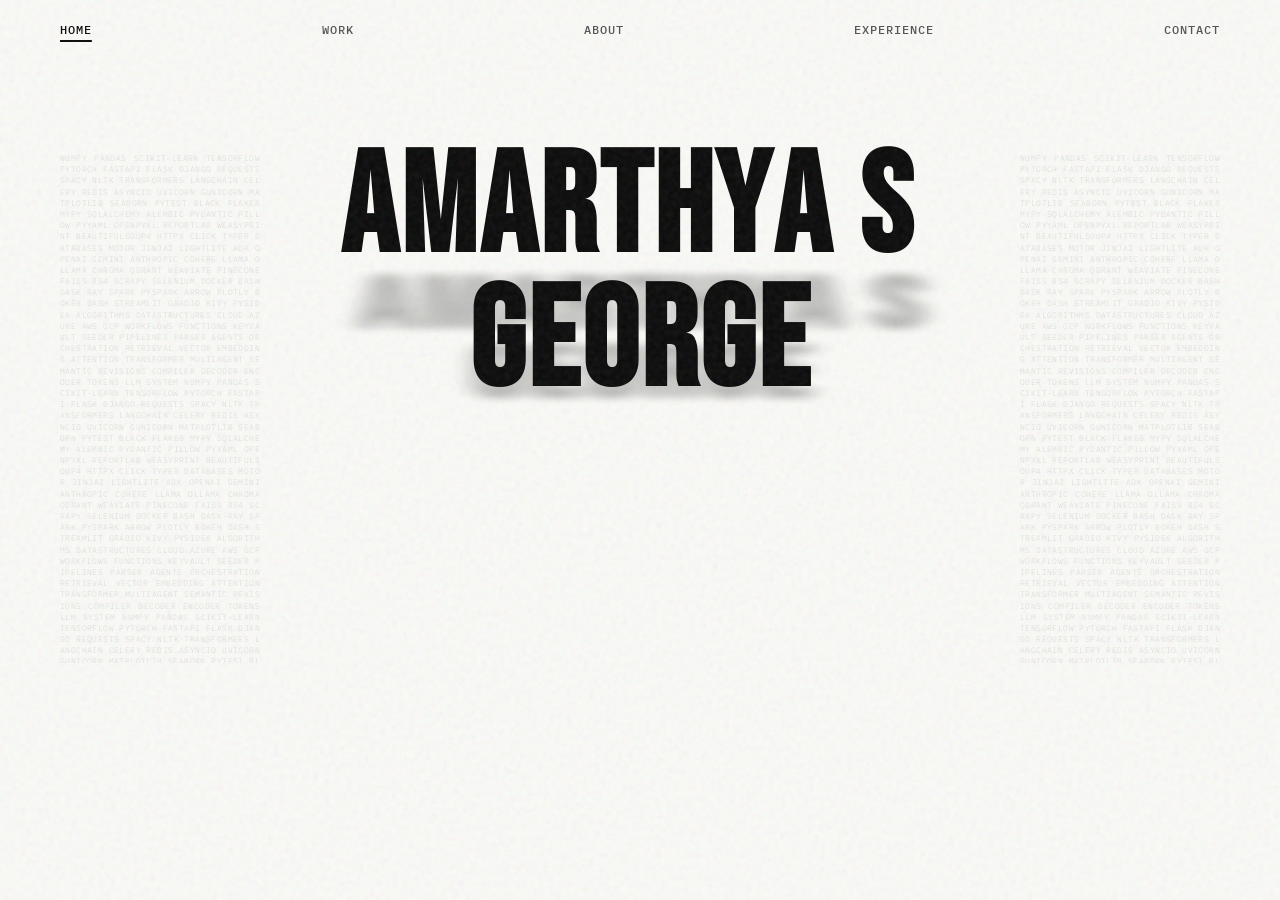
==== commit 6eeee267: "recreate editorial print wrapping around layout with Python library watermark columns on PC pages" ====
--- a/index.html
+++ b/index.html
@@ -37,8 +37,10 @@
   </nav>
 </header>
 
-<main class="hero-center-container">
-  <div class="hero-eyebrow mobile-only-element">AI ENGINEER · MANGALURU</div>
+<main class="hero-center-container typo-layout">
+  <div class="lib-column left-lib-col" aria-hidden="true">NUMPY PANDAS SCIKIT-LEARN TENSORFLOW PYTORCH FASTAPI FLASK DJANGO REQUESTS SPACY NLTK TRANSFORMERS LANGCHAIN CELERY REDIS ASYNCIO UVICORN GUNICORN MATPLOTLIB SEABORN PYTEST BLACK FLAKE8 MYPY SQLALCHEMY ALEMBIC PYDANTIC PILLOW PYYAML OPENPYXL REPORTLAB WEASYPRINT BEAUTIFULSOUP4 HTTPX CLICK TYPER DATABASES MOTOR JINJA2 LIGHTLITE ADK OPENAI GEMINI ANTHROPIC COHERE LLAMA OLLAMA CHROMA QDRANT WEAVIATE PINECONE FAISS BS4 SCRAPY SELENIUM DOCKER BASH DASK RAY SPARK PYSPARK ARROW PLOTLY BOKEH DASH STREAMLIT GRADIO KIVY PYSIDE6 ALGORITHMS DATASTRUCTURES CLOUD AZURE AWS GCP WORKFLOWS FUNCTIONS KEYVAULT SEEDER PIPELINES PARSER AGENTS ORCHESTRATION RETRIEVAL VECTOR EMBEDDING ATTENTION TRANSFORMER MULTIAGENT SEMANTIC REVISIONS COMPILER DECODER ENCODER TOKENS LLM SYSTEM NUMPY PANDAS SCIKIT-LEARN TENSORFLOW PYTORCH FASTAPI FLASK DJANGO REQUESTS SPACY NLTK TRANSFORMERS LANGCHAIN CELERY REDIS ASYNCIO UVICORN GUNICORN MATPLOTLIB SEABORN PYTEST BLACK FLAKE8 MYPY SQLALCHEMY ALEMBIC PYDANTIC PILLOW PYYAML OPENPYXL REPORTLAB WEASYPRINT BEAUTIFULSOUP4 HTTPX CLICK TYPER DATABASES MOTOR JINJA2 LIGHTLITE ADK OPENAI GEMINI ANTHROPIC COHERE LLAMA OLLAMA CHROMA QDRANT WEAVIATE PINECONE FAISS BS4 SCRAPY SELENIUM DOCKER BASH DASK RAY SPARK PYSPARK ARROW PLOTLY BOKEH DASH STREAMLIT GRADIO KIVY PYSIDE6 ALGORITHMS DATASTRUCTURES CLOUD AZURE AWS GCP WORKFLOWS FUNCTIONS KEYVAULT SEEDER PIPELINES PARSER AGENTS ORCHESTRATION RETRIEVAL VECTOR EMBEDDING ATTENTION TRANSFORMER MULTIAGENT SEMANTIC REVISIONS COMPILER DECODER ENCODER TOKENS LLM SYSTEM NUMPY PANDAS SCIKIT-LEARN TENSORFLOW PYTORCH FASTAPI FLASK DJANGO REQUESTS SPACY NLTK TRANSFORMERS LANGCHAIN CELERY REDIS ASYNCIO UVICORN GUNICORN MATPLOTLIB SEABORN PYTEST BLACK FLAKE8 MYPY SQLALCHEMY ALEMBIC PYDANTIC PILLOW PYYAML OPENPYXL REPORTLAB WEASYPRINT BEAUTIFULSOUP4 HTTPX CLICK TYPER DATABASES MOTOR JINJA2 LIGHTLITE ADK OPENAI GEMINI ANTHROPIC COHERE LLAMA OLLAMA CHROMA QDRANT WEAVIATE PINECONE FAISS BS4 SCRAPY SELENIUM DOCKER BASH DASK RAY SPARK PYSPARK ARROW PLOTLY BOKEH DASH STREAMLIT GRADIO KIVY PYSIDE6 ALGORITHMS DATASTRUCTURES CLOUD AZURE AWS GCP WORKFLOWS FUNCTIONS KEYVAULT SEEDER PIPELINES PARSER AGENTS ORCHESTRATION RETRIEVAL VECTOR EMBEDDING ATTENTION TRANSFORMER MULTIAGENT SEMANTIC REVISIONS COMPILER DECODER ENCODER TOKENS LLM SYSTEM NUMPY PANDAS SCIKIT-LEARN TENSORFLOW PYTORCH FASTAPI FLASK DJANGO REQUESTS SPACY NLTK TRANSFORMERS LANGCHAIN CELERY REDIS ASYNCIO UVICORN GUNICORN MATPLOTLIB SEABORN PYTEST BLACK FLAKE8 MYPY SQLALCHEMY ALEMBIC PYDANTIC PILLOW PYYAML OPENPYXL REPORTLAB WEASYPRINT BEAUTIFULSOUP4 HTTPX CLICK TYPER DATABASES MOTOR JINJA2 LIGHTLITE ADK OPENAI GEMINI ANTHROPIC COHERE LLAMA OLLAMA CHROMA QDRANT WEAVIATE PINECONE FAISS BS4 SCRAPY SELENIUM DOCKER BASH DASK RAY SPARK PYSPARK ARROW PLOTLY BOKEH DASH STREAMLIT GRADIO KIVY PYSIDE6 ALGORITHMS DATASTRUCTURES CLOUD AZURE AWS GCP WORKFLOWS FUNCTIONS KEYVAULT SEEDER PIPELINES PARSER AGENTS ORCHESTRATION RETRIEVAL VECTOR EMBEDDING ATTENTION TRANSFORMER MULTIAGENT SEMANTIC REVISIONS COMPILER DECODER ENCODER TOKENS LLM SYSTEM NUMPY PANDAS SCIKIT-LEARN TENSORFLOW PYTORCH FASTAPI FLASK DJANGO REQUESTS SPACY NLTK TRANSFORMERS LANGCHAIN CELERY REDIS ASYNCIO UVICORN GUNICORN MATPLOTLIB SEABORN PYTEST BLACK FLAKE8 MYPY SQLALCHEMY ALEMBIC PYDANTIC PILLOW PYYAML OPENPYXL REPORTLAB WEASYPRINT BEAUTIFULSOUP4 HTTPX CLICK TYPER DATABASES MOTOR JINJA2 LIGHTLITE ADK OPENAI GEMINI ANTHROPIC COHERE LLAMA OLLAMA CHROMA QDRANT WEAVIATE PINECONE FAISS BS4 SCRAPY SELENIUM DOCKER BASH DASK RAY SPARK PYSPARK ARROW PLOTLY BOKEH DASH STREAMLIT GRADIO KIVY PYSIDE6 ALGORITHMS DATASTRUCTURES CLOUD AZURE AWS GCP WORKFLOWS FUNCTIONS KEYVAULT SEEDER PIPELINES PARSER AGENTS ORCHESTRATION RETRIEVAL VECTOR EMBEDDING ATTENTION TRANSFORMER MULTIAGENT SEMANTIC REVISIONS COMPILER DECODER ENCODER TOKENS LLM SYSTEM NUMPY PANDAS SCIKIT-LEARN TENSORFLOW PYTORCH FASTAPI FLASK DJANGO REQUESTS SPACY NLTK TRANSFORMERS LANGCHAIN CELERY REDIS ASYNCIO UVICORN GUNICORN MATPLOTLIB SEABORN PYTEST BLACK FLAKE8 MYPY SQLALCHEMY ALEMBIC PYDANTIC PILLOW PYYAML OPENPYXL REPORTLAB WEASYPRINT BEAUTIFULSOUP4 HTTPX CLICK TYPER DATABASES MOTOR JINJA2 LIGHTLITE ADK OPENAI GEMINI ANTHROPIC COHERE LLAMA OLLAMA CHROMA QDRANT WEAVIATE PINECONE FAISS BS4 SCRAPY SELENIUM DOCKER BASH DASK RAY SPARK PYSPARK ARROW PLOTLY BOKEH DASH STREAMLIT GRADIO KIVY PYSIDE6 ALGORITHMS DATASTRUCTURES CLOUD AZURE AWS GCP WORKFLOWS FUNCTIONS KEYVAULT SEEDER PIPELINES PARSER AGENTS ORCHESTRATION RETRIEVAL VECTOR EMBEDDING ATTENTION TRANSFORMER MULTIAGENT SEMANTIC REVISIONS COMPILER DECODER ENCODER TOKENS LLM SYSTEM</div>
+  <div class="hero-center-content">
+    <div class="hero-eyebrow mobile-only-element">AI ENGINEER · MANGALURU</div>
   <h1 class="hero-name" data-text="Amarthya S George"><span class="word"><span>A</span><span>m</span><span>a</span><span>r</span><span>t</span><span>h</span><span>y</span><span>a</span></span><span class="space">&nbsp;</span><span class="word"><span>S</span></span><span class="space">&nbsp;</span><span class="word"><span>G</span><span>e</span><span>o</span><span>r</span><span>g</span><span>e</span></span></h1>
   <div class="hero-chips mobile-only-element">
     <span>Python</span>
@@ -47,6 +49,8 @@
   </div>
   <div class="hero-rule mobile-only-element"></div>
   <p class="hero-motto mobile-only-element">AI/ML Engineer &amp; Systems Builder</p>
+  </div>
+  <div class="lib-column right-lib-col" aria-hidden="true">NUMPY PANDAS SCIKIT-LEARN TENSORFLOW PYTORCH FASTAPI FLASK DJANGO REQUESTS SPACY NLTK TRANSFORMERS LANGCHAIN CELERY REDIS ASYNCIO UVICORN GUNICORN MATPLOTLIB SEABORN PYTEST BLACK FLAKE8 MYPY SQLALCHEMY ALEMBIC PYDANTIC PILLOW PYYAML OPENPYXL REPORTLAB WEASYPRINT BEAUTIFULSOUP4 HTTPX CLICK TYPER DATABASES MOTOR JINJA2 LIGHTLITE ADK OPENAI GEMINI ANTHROPIC COHERE LLAMA OLLAMA CHROMA QDRANT WEAVIATE PINECONE FAISS BS4 SCRAPY SELENIUM DOCKER BASH DASK RAY SPARK PYSPARK ARROW PLOTLY BOKEH DASH STREAMLIT GRADIO KIVY PYSIDE6 ALGORITHMS DATASTRUCTURES CLOUD AZURE AWS GCP WORKFLOWS FUNCTIONS KEYVAULT SEEDER PIPELINES PARSER AGENTS ORCHESTRATION RETRIEVAL VECTOR EMBEDDING ATTENTION TRANSFORMER MULTIAGENT SEMANTIC REVISIONS COMPILER DECODER ENCODER TOKENS LLM SYSTEM NUMPY PANDAS SCIKIT-LEARN TENSORFLOW PYTORCH FASTAPI FLASK DJANGO REQUESTS SPACY NLTK TRANSFORMERS LANGCHAIN CELERY REDIS ASYNCIO UVICORN GUNICORN MATPLOTLIB SEABORN PYTEST BLACK FLAKE8 MYPY SQLALCHEMY ALEMBIC PYDANTIC PILLOW PYYAML OPENPYXL REPORTLAB WEASYPRINT BEAUTIFULSOUP4 HTTPX CLICK TYPER DATABASES MOTOR JINJA2 LIGHTLITE ADK OPENAI GEMINI ANTHROPIC COHERE LLAMA OLLAMA CHROMA QDRANT WEAVIATE PINECONE FAISS BS4 SCRAPY SELENIUM DOCKER BASH DASK RAY SPARK PYSPARK ARROW PLOTLY BOKEH DASH STREAMLIT GRADIO KIVY PYSIDE6 ALGORITHMS DATASTRUCTURES CLOUD AZURE AWS GCP WORKFLOWS FUNCTIONS KEYVAULT SEEDER PIPELINES PARSER AGENTS ORCHESTRATION RETRIEVAL VECTOR EMBEDDING ATTENTION TRANSFORMER MULTIAGENT SEMANTIC REVISIONS COMPILER DECODER ENCODER TOKENS LLM SYSTEM NUMPY PANDAS SCIKIT-LEARN TENSORFLOW PYTORCH FASTAPI FLASK DJANGO REQUESTS SPACY NLTK TRANSFORMERS LANGCHAIN CELERY REDIS ASYNCIO UVICORN GUNICORN MATPLOTLIB SEABORN PYTEST BLACK FLAKE8 MYPY SQLALCHEMY ALEMBIC PYDANTIC PILLOW PYYAML OPENPYXL REPORTLAB WEASYPRINT BEAUTIFULSOUP4 HTTPX CLICK TYPER DATABASES MOTOR JINJA2 LIGHTLITE ADK OPENAI GEMINI ANTHROPIC COHERE LLAMA OLLAMA CHROMA QDRANT WEAVIATE PINECONE FAISS BS4 SCRAPY SELENIUM DOCKER BASH DASK RAY SPARK PYSPARK ARROW PLOTLY BOKEH DASH STREAMLIT GRADIO KIVY PYSIDE6 ALGORITHMS DATASTRUCTURES CLOUD AZURE AWS GCP WORKFLOWS FUNCTIONS KEYVAULT SEEDER PIPELINES PARSER AGENTS ORCHESTRATION RETRIEVAL VECTOR EMBEDDING ATTENTION TRANSFORMER MULTIAGENT SEMANTIC REVISIONS COMPILER DECODER ENCODER TOKENS LLM SYSTEM NUMPY PANDAS SCIKIT-LEARN TENSORFLOW PYTORCH FASTAPI FLASK DJANGO REQUESTS SPACY NLTK TRANSFORMERS LANGCHAIN CELERY REDIS ASYNCIO UVICORN GUNICORN MATPLOTLIB SEABORN PYTEST BLACK FLAKE8 MYPY SQLALCHEMY ALEMBIC PYDANTIC PILLOW PYYAML OPENPYXL REPORTLAB WEASYPRINT BEAUTIFULSOUP4 HTTPX CLICK TYPER DATABASES MOTOR JINJA2 LIGHTLITE ADK OPENAI GEMINI ANTHROPIC COHERE LLAMA OLLAMA CHROMA QDRANT WEAVIATE PINECONE FAISS BS4 SCRAPY SELENIUM DOCKER BASH DASK RAY SPARK PYSPARK ARROW PLOTLY BOKEH DASH STREAMLIT GRADIO KIVY PYSIDE6 ALGORITHMS DATASTRUCTURES CLOUD AZURE AWS GCP WORKFLOWS FUNCTIONS KEYVAULT SEEDER PIPELINES PARSER AGENTS ORCHESTRATION RETRIEVAL VECTOR EMBEDDING ATTENTION TRANSFORMER MULTIAGENT SEMANTIC REVISIONS COMPILER DECODER ENCODER TOKENS LLM SYSTEM NUMPY PANDAS SCIKIT-LEARN TENSORFLOW PYTORCH FASTAPI FLASK DJANGO REQUESTS SPACY NLTK TRANSFORMERS LANGCHAIN CELERY REDIS ASYNCIO UVICORN GUNICORN MATPLOTLIB SEABORN PYTEST BLACK FLAKE8 MYPY SQLALCHEMY ALEMBIC PYDANTIC PILLOW PYYAML OPENPYXL REPORTLAB WEASYPRINT BEAUTIFULSOUP4 HTTPX CLICK TYPER DATABASES MOTOR JINJA2 LIGHTLITE ADK OPENAI GEMINI ANTHROPIC COHERE LLAMA OLLAMA CHROMA QDRANT WEAVIATE PINECONE FAISS BS4 SCRAPY SELENIUM DOCKER BASH DASK RAY SPARK PYSPARK ARROW PLOTLY BOKEH DASH STREAMLIT GRADIO KIVY PYSIDE6 ALGORITHMS DATASTRUCTURES CLOUD AZURE AWS GCP WORKFLOWS FUNCTIONS KEYVAULT SEEDER PIPELINES PARSER AGENTS ORCHESTRATION RETRIEVAL VECTOR EMBEDDING ATTENTION TRANSFORMER MULTIAGENT SEMANTIC REVISIONS COMPILER DECODER ENCODER TOKENS LLM SYSTEM NUMPY PANDAS SCIKIT-LEARN TENSORFLOW PYTORCH FASTAPI FLASK DJANGO REQUESTS SPACY NLTK TRANSFORMERS LANGCHAIN CELERY REDIS ASYNCIO UVICORN GUNICORN MATPLOTLIB SEABORN PYTEST BLACK FLAKE8 MYPY SQLALCHEMY ALEMBIC PYDANTIC PILLOW PYYAML OPENPYXL REPORTLAB WEASYPRINT BEAUTIFULSOUP4 HTTPX CLICK TYPER DATABASES MOTOR JINJA2 LIGHTLITE ADK OPENAI GEMINI ANTHROPIC COHERE LLAMA OLLAMA CHROMA QDRANT WEAVIATE PINECONE FAISS BS4 SCRAPY SELENIUM DOCKER BASH DASK RAY SPARK PYSPARK ARROW PLOTLY BOKEH DASH STREAMLIT GRADIO KIVY PYSIDE6 ALGORITHMS DATASTRUCTURES CLOUD AZURE AWS GCP WORKFLOWS FUNCTIONS KEYVAULT SEEDER PIPELINES PARSER AGENTS ORCHESTRATION RETRIEVAL VECTOR EMBEDDING ATTENTION TRANSFORMER MULTIAGENT SEMANTIC REVISIONS COMPILER DECODER ENCODER TOKENS LLM SYSTEM</div>
 </main>
 
 <div class="short-about mobile-only-element reveal">
--- a/css/desktop.css
+++ b/css/desktop.css
@@ -353,26 +353,30 @@
 .about-grid {
   display: grid;
   grid-template-columns: 1fr 1fr;
-  gap: 0;
+  gap: 80px;
 }
 
 .about-copy {
   max-width: 65ch; /* cap prose lines */
-  padding-right: 70px;
 }
 
 .about-copy p {
-  font-size: 17px;
-  line-height: 1.7;
-  color: var(--ink);
+  font-family: 'Inter', sans-serif;
+  font-size: 15px;
+  font-weight: 300;
+  line-height: 1.8;
+  color: var(--body-text);
   margin-bottom: 24px;
+  letter-spacing: 0.01em;
 }
 
 .about-copy p:first-child {
+  font-family: 'Bebas Neue', sans-serif;
   font-size: 28px;
-  font-weight: 600;
+  font-weight: normal;
   line-height: 1.4;
-  font-family: 'Bebas Neue', sans-serif;
+  color: var(--ink);
+  margin-bottom: 24px;
   text-transform: uppercase;
   letter-spacing: 0.02em;
 }
@@ -380,23 +384,25 @@
 .stack-list {
   display: flex;
   flex-direction: column;
-  border-left: 1px solid var(--border);
-  padding-left: 70px;
+  border-left: 1px solid var(--border-hairline);
+  padding-left: 80px;
 }
 
 .stack-row {
   display: grid;
-  grid-template-columns: 160px 1fr;
+  grid-template-columns: 140px 1fr;
   align-items: center;
-  padding: 20px 0;
+  padding: 24px 0;
+  border-bottom: 1px solid var(--border-hairline);
   gap: 20px;
 }
 
-.stack-row .num {
-  font-family: 'IBM Plex Mono', monospace;
-  font-size: 11px;
-  color: var(--muted);
-  letter-spacing: 0.08em;
+.stack-row:first-child {
+  padding-top: 0;
+}
+
+.stack-row:last-child {
+  border-bottom: none;
 }
 
 .stack-row .name {
@@ -404,42 +410,49 @@
   font-size: 24px;
   text-transform: uppercase;
   letter-spacing: 0.02em;
+  color: var(--ink);
 }
 
 .stack-row .items {
+  font-family: 'Inter', sans-serif;
   font-size: 14px;
-  color: var(--muted);
-  text-align: right;
-  max-width: 320px;
+  font-weight: 400;
+  color: var(--muted);
+  text-align: left;
+  max-width: none;
 }
 
 /* WORK SECTION */
 .work-list {
   display: flex;
   flex-direction: column;
-  gap: 16px;
+  gap: 0;
+  border-top: 1px solid var(--border);
 }
 
 .work-item {
   display: grid;
-  grid-template-columns: auto 1.5fr 2fr 1fr;
+  grid-template-columns: 60px 1.5fr 2fr 1.2fr;
   gap: 40px;
   align-items: center;
-  padding: 24px 20px;
-  transition: background 0.15s ease-out, color 0.15s ease-out;
+  padding: 32px 24px;
+  border-bottom: 1px solid var(--border-hairline);
+  background: transparent;
+  transition: background 0.25s cubic-bezier(0.16, 1, 0.3, 1), 
+              padding-left 0.25s cubic-bezier(0.16, 1, 0.3, 1),
+              color 0.25s cubic-bezier(0.16, 1, 0.3, 1);
 }
 
 /* Signature Monochrome Instant Inversion on Hover */
 .work-item:hover {
   background: var(--ink);
-  color: var(--paper);
-  transition: none; /* instant hard cut */
+  color: var(--paper) !important;
+  padding-left: 36px; /* slide right slightly on hover */
 }
 
 .work-item:hover .work-desc,
-.work-item:hover .work-tags,
 .work-item:hover .work-idx {
-  color: var(--paper-alt);
+  color: var(--paper-alt) !important;
 }
 
 .work-idx {
@@ -461,20 +474,26 @@
 
 .work-name span {
   font-family: 'IBM Plex Mono', monospace;
-  font-size: 11px;
-  font-weight: 400;
-  color: var(--muted);
+  font-size: 10px;
+  font-weight: 500;
   text-transform: uppercase;
   letter-spacing: 0.08em;
+  color: var(--muted);
+}
+
+.work-item:hover .work-name {
+  color: var(--paper) !important;
 }
 
 .work-item:hover .work-name span {
-  color: var(--paper-alt);
+  color: var(--paper-alt) !important;
 }
 
 .work-desc {
-  font-size: 15px;
-  line-height: 1.6;
+  font-family: 'Inter', sans-serif;
+  font-size: 14.5px;
+  font-weight: 300;
+  line-height: 1.65;
   color: var(--muted);
   max-width: 55ch;
 }
@@ -484,34 +503,40 @@
   flex-wrap: wrap;
   gap: 8px;
   font-family: 'IBM Plex Mono', monospace;
-  font-size: 11px;
-  color: var(--muted);
-  text-transform: uppercase;
-  letter-spacing: 0.08em;
-}
-
-.work-tags span::after {
-  content: ' /';
-  margin-left: 8px;
-}
-
-.work-tags span:last-child::after {
-  content: '';
+  font-size: 10px;
+  color: var(--muted);
+  text-transform: uppercase;
+  letter-spacing: 0.06em;
+}
+
+.work-tags span {
+  padding: 4px 10px;
+  border: 1px solid var(--border-hairline);
+  transition: border-color 0.25s ease;
+}
+
+.work-item:hover .work-tags span {
+  border-color: rgba(250, 250, 247, 0.3) !important;
+  color: var(--paper-alt) !important;
 }
 
 /* EXPERIENCE SECTION */
 .exp-card {
-  background: var(--paper-alt);
-  padding: 40px;
-  margin-bottom: 40px;
+  display: grid;
+  grid-template-columns: 1fr 1.8fr;
+  gap: 60px;
+  border-top: 1px solid var(--border);
+  background: transparent;
+  padding: 40px 0;
+  margin-bottom: 0;
 }
 
 .exp-top {
   display: flex;
-  justify-content: space-between;
-  align-items: flex-start;
-  margin-bottom: 24px;
-  padding-bottom: 16px;
+  flex-direction: column;
+  gap: 16px;
+  margin-bottom: 0;
+  padding-bottom: 0;
 }
 
 .exp-role {
@@ -520,47 +545,60 @@
   text-transform: uppercase;
   letter-spacing: 0.02em;
   line-height: 1.3;
+  color: var(--ink);
 }
 
 .exp-org {
   font-family: 'IBM Plex Mono', monospace;
-  font-size: 12px;
-  color: var(--muted);
+  font-size: 11px;
+  font-weight: 500;
+  text-transform: uppercase;
+  letter-spacing: 0.1em;
+  color: var(--muted);
+  margin-top: 4px;
+  display: block;
+}
+
+.exp-date {
+  font-family: 'IBM Plex Mono', monospace;
+  font-size: 11px;
+  font-weight: 500;
   text-transform: uppercase;
   letter-spacing: 0.08em;
-}
-
-.exp-date {
-  font-family: 'IBM Plex Mono', monospace;
-  font-size: 12px;
-  color: var(--muted);
-  letter-spacing: 0.08em;
+  color: var(--muted);
 }
 
 .exp-list {
   list-style: none;
+  padding-top: 4px;
 }
 
 .exp-list li {
-  font-size: 16px;
-  line-height: 1.65;
-  margin-bottom: 14px;
+  font-family: 'Inter', sans-serif;
+  font-size: 15px;
+  font-weight: 300;
+  line-height: 1.7;
+  color: var(--body-text);
+  margin-bottom: 16px;
+  padding-left: 28px;
   position: relative;
-  padding-left: 24px;
 }
 
 .exp-list li::before {
   content: '—';
   position: absolute;
   left: 0;
-  color: var(--ink);
+  color: var(--muted);
+  font-weight: 300;
 }
 
 .edu-strip {
   display: grid;
   grid-template-columns: 1fr 1fr;
-  gap: 40px;
+  gap: 60px;
+  border-top: 1px solid var(--border);
   padding-top: 40px;
+  margin-top: 40px;
 }
 
 .edu-block h4 {
@@ -569,14 +607,16 @@
   text-transform: uppercase;
   letter-spacing: 0.02em;
   margin-bottom: 8px;
+  color: var(--ink);
 }
 
 .edu-block p {
   font-family: 'IBM Plex Mono', monospace;
-  font-size: 12px;
-  color: var(--muted);
+  font-size: 11px;
+  font-weight: 500;
   text-transform: uppercase;
   letter-spacing: 0.08em;
+  color: var(--muted);
 }
 
 /* CONTACT SECTION */
@@ -592,10 +632,10 @@
 }
 
 .contact-title {
-  font-family: 'Bebas Neue', sans-serif;
-  font-size: clamp(2.25rem, 8vw, 7rem);
-  line-height: 0.95;
-  letter-spacing: 0.01em;
+  font-family: 'League Gothic', sans-serif;
+  font-size: clamp(2.5rem, 8vw, 7.5rem);
+  line-height: 0.85;
+  letter-spacing: -0.01em;
   text-transform: uppercase;
   max-width: 850px;
   margin: 0 auto 56px;
@@ -629,6 +669,38 @@
   background: var(--ink);
   color: var(--paper);
   transition: none; /* instant inversion */
+}
+
+/* TYPOGRAPHIC LAYOUT RAILS */
+.typo-layout {
+  display: grid !important;
+  grid-template-columns: 200px 1fr 200px !important;
+  gap: 48px !important;
+  width: 100% !important;
+  align-items: start !important;
+  margin: 0 auto !important;
+  max-width: 1600px !important;
+}
+
+.lib-column {
+  font-family: 'IBM Plex Mono', monospace !important;
+  font-size: 8px !important;
+  line-height: 1.4 !important;
+  color: var(--muted) !important;
+  text-align: justify !important;
+  text-transform: uppercase !important;
+  letter-spacing: 0.05em !important;
+  opacity: 0.18 !important; /* subtle watermark texture */
+  height: 520px !important;
+  overflow: hidden !important;
+  word-break: break-all !important;
+  padding-top: 10px !important;
+  user-select: none !important;
+  pointer-events: none !important;
+}
+
+.hero-center-content, .main-content-wrap {
+  width: 100% !important;
 }
 
 /* RESPONSIVE OVERRIDES */
--- a/css/mobile.css
+++ b/css/mobile.css
@@ -1916,3 +1916,11 @@
     display: none;
   }
 }
+
+/* TYPOGRAPHIC COLUMNS HIDING FOR MOBILE */
+.lib-column {
+  display: none !important;
+}
+.typo-layout {
+  display: block !important;
+}
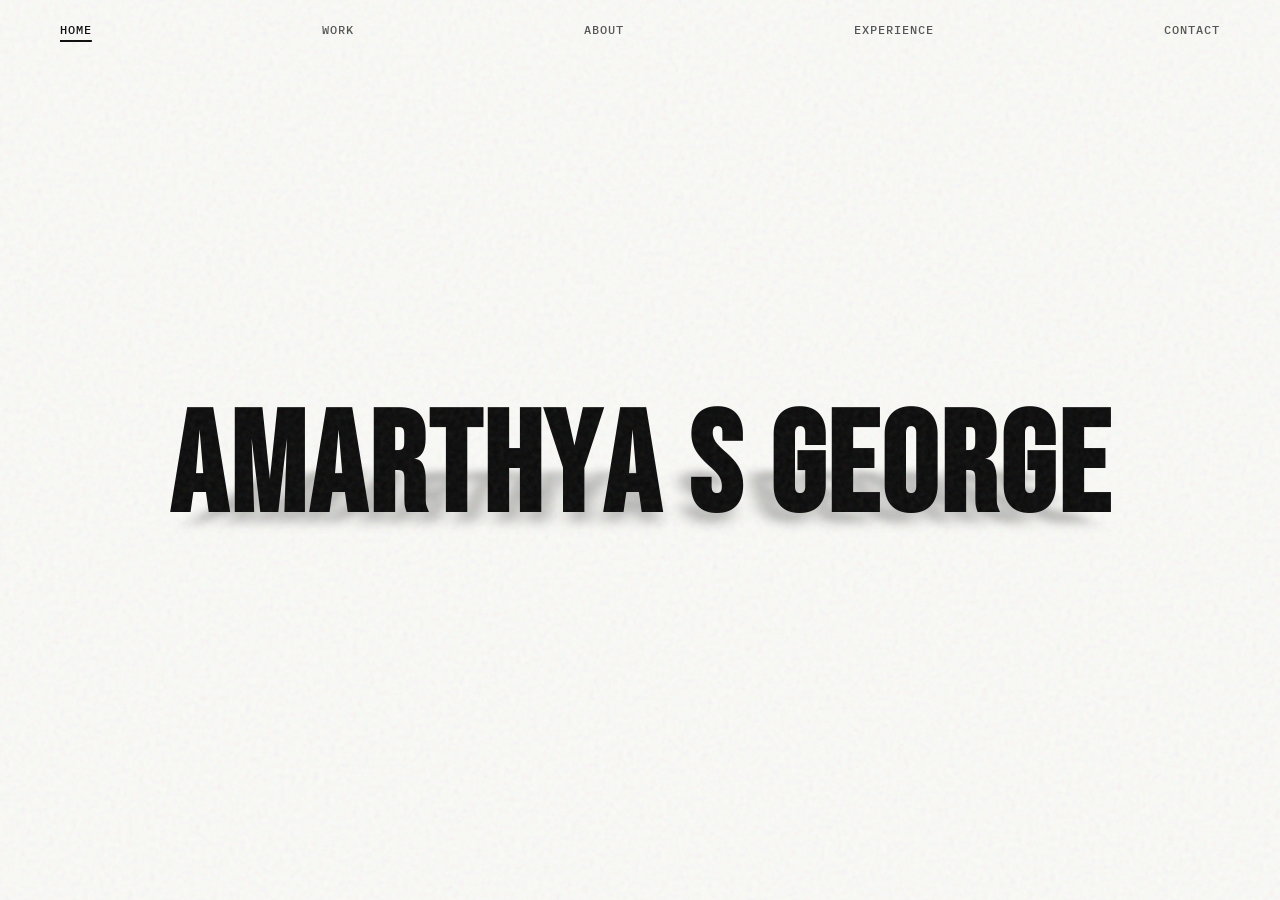
==== commit caf94452: "recreate print ad layout with fullscreen Python library watermark background on PC" ====
--- a/index.html
+++ b/index.html
@@ -37,10 +37,9 @@
   </nav>
 </header>
 
-<main class="hero-center-container typo-layout">
-  <div class="lib-column left-lib-col" aria-hidden="true">NUMPY PANDAS SCIKIT-LEARN TENSORFLOW PYTORCH FASTAPI FLASK DJANGO REQUESTS SPACY NLTK TRANSFORMERS LANGCHAIN CELERY REDIS ASYNCIO UVICORN GUNICORN MATPLOTLIB SEABORN PYTEST BLACK FLAKE8 MYPY SQLALCHEMY ALEMBIC PYDANTIC PILLOW PYYAML OPENPYXL REPORTLAB WEASYPRINT BEAUTIFULSOUP4 HTTPX CLICK TYPER DATABASES MOTOR JINJA2 LIGHTLITE ADK OPENAI GEMINI ANTHROPIC COHERE LLAMA OLLAMA CHROMA QDRANT WEAVIATE PINECONE FAISS BS4 SCRAPY SELENIUM DOCKER BASH DASK RAY SPARK PYSPARK ARROW PLOTLY BOKEH DASH STREAMLIT GRADIO KIVY PYSIDE6 ALGORITHMS DATASTRUCTURES CLOUD AZURE AWS GCP WORKFLOWS FUNCTIONS KEYVAULT SEEDER PIPELINES PARSER AGENTS ORCHESTRATION RETRIEVAL VECTOR EMBEDDING ATTENTION TRANSFORMER MULTIAGENT SEMANTIC REVISIONS COMPILER DECODER ENCODER TOKENS LLM SYSTEM NUMPY PANDAS SCIKIT-LEARN TENSORFLOW PYTORCH FASTAPI FLASK DJANGO REQUESTS SPACY NLTK TRANSFORMERS LANGCHAIN CELERY REDIS ASYNCIO UVICORN GUNICORN MATPLOTLIB SEABORN PYTEST BLACK FLAKE8 MYPY SQLALCHEMY ALEMBIC PYDANTIC PILLOW PYYAML OPENPYXL REPORTLAB WEASYPRINT BEAUTIFULSOUP4 HTTPX CLICK TYPER DATABASES MOTOR JINJA2 LIGHTLITE ADK OPENAI GEMINI ANTHROPIC COHERE LLAMA OLLAMA CHROMA QDRANT WEAVIATE PINECONE FAISS BS4 SCRAPY SELENIUM DOCKER BASH DASK RAY SPARK PYSPARK ARROW PLOTLY BOKEH DASH STREAMLIT GRADIO KIVY PYSIDE6 ALGORITHMS DATASTRUCTURES CLOUD AZURE AWS GCP WORKFLOWS FUNCTIONS KEYVAULT SEEDER PIPELINES PARSER AGENTS ORCHESTRATION RETRIEVAL VECTOR EMBEDDING ATTENTION TRANSFORMER MULTIAGENT SEMANTIC REVISIONS COMPILER DECODER ENCODER TOKENS LLM SYSTEM NUMPY PANDAS SCIKIT-LEARN TENSORFLOW PYTORCH FASTAPI FLASK DJANGO REQUESTS SPACY NLTK TRANSFORMERS LANGCHAIN CELERY REDIS ASYNCIO UVICORN GUNICORN MATPLOTLIB SEABORN PYTEST BLACK FLAKE8 MYPY SQLALCHEMY ALEMBIC PYDANTIC PILLOW PYYAML OPENPYXL REPORTLAB WEASYPRINT BEAUTIFULSOUP4 HTTPX CLICK TYPER DATABASES MOTOR JINJA2 LIGHTLITE ADK OPENAI GEMINI ANTHROPIC COHERE LLAMA OLLAMA CHROMA QDRANT WEAVIATE PINECONE FAISS BS4 SCRAPY SELENIUM DOCKER BASH DASK RAY SPARK PYSPARK ARROW PLOTLY BOKEH DASH STREAMLIT GRADIO KIVY PYSIDE6 ALGORITHMS DATASTRUCTURES CLOUD AZURE AWS GCP WORKFLOWS FUNCTIONS KEYVAULT SEEDER PIPELINES PARSER AGENTS ORCHESTRATION RETRIEVAL VECTOR EMBEDDING ATTENTION TRANSFORMER MULTIAGENT SEMANTIC REVISIONS COMPILER DECODER ENCODER TOKENS LLM SYSTEM NUMPY PANDAS SCIKIT-LEARN TENSORFLOW PYTORCH FASTAPI FLASK DJANGO REQUESTS SPACY NLTK TRANSFORMERS LANGCHAIN CELERY REDIS ASYNCIO UVICORN GUNICORN MATPLOTLIB SEABORN PYTEST BLACK FLAKE8 MYPY SQLALCHEMY ALEMBIC PYDANTIC PILLOW PYYAML OPENPYXL REPORTLAB WEASYPRINT BEAUTIFULSOUP4 HTTPX CLICK TYPER DATABASES MOTOR JINJA2 LIGHTLITE ADK OPENAI GEMINI ANTHROPIC COHERE LLAMA OLLAMA CHROMA QDRANT WEAVIATE PINECONE FAISS BS4 SCRAPY SELENIUM DOCKER BASH DASK RAY SPARK PYSPARK ARROW PLOTLY BOKEH DASH STREAMLIT GRADIO KIVY PYSIDE6 ALGORITHMS DATASTRUCTURES CLOUD AZURE AWS GCP WORKFLOWS FUNCTIONS KEYVAULT SEEDER PIPELINES PARSER AGENTS ORCHESTRATION RETRIEVAL VECTOR EMBEDDING ATTENTION TRANSFORMER MULTIAGENT SEMANTIC REVISIONS COMPILER DECODER ENCODER TOKENS LLM SYSTEM NUMPY PANDAS SCIKIT-LEARN TENSORFLOW PYTORCH FASTAPI FLASK DJANGO REQUESTS SPACY NLTK TRANSFORMERS LANGCHAIN CELERY REDIS ASYNCIO UVICORN GUNICORN MATPLOTLIB SEABORN PYTEST BLACK FLAKE8 MYPY SQLALCHEMY ALEMBIC PYDANTIC PILLOW PYYAML OPENPYXL REPORTLAB WEASYPRINT BEAUTIFULSOUP4 HTTPX CLICK TYPER DATABASES MOTOR JINJA2 LIGHTLITE ADK OPENAI GEMINI ANTHROPIC COHERE LLAMA OLLAMA CHROMA QDRANT WEAVIATE PINECONE FAISS BS4 SCRAPY SELENIUM DOCKER BASH DASK RAY SPARK PYSPARK ARROW PLOTLY BOKEH DASH STREAMLIT GRADIO KIVY PYSIDE6 ALGORITHMS DATASTRUCTURES CLOUD AZURE AWS GCP WORKFLOWS FUNCTIONS KEYVAULT SEEDER PIPELINES PARSER AGENTS ORCHESTRATION RETRIEVAL VECTOR EMBEDDING ATTENTION TRANSFORMER MULTIAGENT SEMANTIC REVISIONS COMPILER DECODER ENCODER TOKENS LLM SYSTEM NUMPY PANDAS SCIKIT-LEARN TENSORFLOW PYTORCH FASTAPI FLASK DJANGO REQUESTS SPACY NLTK TRANSFORMERS LANGCHAIN CELERY REDIS ASYNCIO UVICORN GUNICORN MATPLOTLIB SEABORN PYTEST BLACK FLAKE8 MYPY SQLALCHEMY ALEMBIC PYDANTIC PILLOW PYYAML OPENPYXL REPORTLAB WEASYPRINT BEAUTIFULSOUP4 HTTPX CLICK TYPER DATABASES MOTOR JINJA2 LIGHTLITE ADK OPENAI GEMINI ANTHROPIC COHERE LLAMA OLLAMA CHROMA QDRANT WEAVIATE PINECONE FAISS BS4 SCRAPY SELENIUM DOCKER BASH DASK RAY SPARK PYSPARK ARROW PLOTLY BOKEH DASH STREAMLIT GRADIO KIVY PYSIDE6 ALGORITHMS DATASTRUCTURES CLOUD AZURE AWS GCP WORKFLOWS FUNCTIONS KEYVAULT SEEDER PIPELINES PARSER AGENTS ORCHESTRATION RETRIEVAL VECTOR EMBEDDING ATTENTION TRANSFORMER MULTIAGENT SEMANTIC REVISIONS COMPILER DECODER ENCODER TOKENS LLM SYSTEM</div>
-  <div class="hero-center-content">
-    <div class="hero-eyebrow mobile-only-element">AI ENGINEER · MANGALURU</div>
+<main class="hero-center-container">
+  
+  <div class="hero-eyebrow mobile-only-element">AI ENGINEER · MANGALURU</div>
   <h1 class="hero-name" data-text="Amarthya S George"><span class="word"><span>A</span><span>m</span><span>a</span><span>r</span><span>t</span><span>h</span><span>y</span><span>a</span></span><span class="space">&nbsp;</span><span class="word"><span>S</span></span><span class="space">&nbsp;</span><span class="word"><span>G</span><span>e</span><span>o</span><span>r</span><span>g</span><span>e</span></span></h1>
   <div class="hero-chips mobile-only-element">
     <span>Python</span>
@@ -50,7 +49,7 @@
   <div class="hero-rule mobile-only-element"></div>
   <p class="hero-motto mobile-only-element">AI/ML Engineer &amp; Systems Builder</p>
   </div>
-  <div class="lib-column right-lib-col" aria-hidden="true">NUMPY PANDAS SCIKIT-LEARN TENSORFLOW PYTORCH FASTAPI FLASK DJANGO REQUESTS SPACY NLTK TRANSFORMERS LANGCHAIN CELERY REDIS ASYNCIO UVICORN GUNICORN MATPLOTLIB SEABORN PYTEST BLACK FLAKE8 MYPY SQLALCHEMY ALEMBIC PYDANTIC PILLOW PYYAML OPENPYXL REPORTLAB WEASYPRINT BEAUTIFULSOUP4 HTTPX CLICK TYPER DATABASES MOTOR JINJA2 LIGHTLITE ADK OPENAI GEMINI ANTHROPIC COHERE LLAMA OLLAMA CHROMA QDRANT WEAVIATE PINECONE FAISS BS4 SCRAPY SELENIUM DOCKER BASH DASK RAY SPARK PYSPARK ARROW PLOTLY BOKEH DASH STREAMLIT GRADIO KIVY PYSIDE6 ALGORITHMS DATASTRUCTURES CLOUD AZURE AWS GCP WORKFLOWS FUNCTIONS KEYVAULT SEEDER PIPELINES PARSER AGENTS ORCHESTRATION RETRIEVAL VECTOR EMBEDDING ATTENTION TRANSFORMER MULTIAGENT SEMANTIC REVISIONS COMPILER DECODER ENCODER TOKENS LLM SYSTEM NUMPY PANDAS SCIKIT-LEARN TENSORFLOW PYTORCH FASTAPI FLASK DJANGO REQUESTS SPACY NLTK TRANSFORMERS LANGCHAIN CELERY REDIS ASYNCIO UVICORN GUNICORN MATPLOTLIB SEABORN PYTEST BLACK FLAKE8 MYPY SQLALCHEMY ALEMBIC PYDANTIC PILLOW PYYAML OPENPYXL REPORTLAB WEASYPRINT BEAUTIFULSOUP4 HTTPX CLICK TYPER DATABASES MOTOR JINJA2 LIGHTLITE ADK OPENAI GEMINI ANTHROPIC COHERE LLAMA OLLAMA CHROMA QDRANT WEAVIATE PINECONE FAISS BS4 SCRAPY SELENIUM DOCKER BASH DASK RAY SPARK PYSPARK ARROW PLOTLY BOKEH DASH STREAMLIT GRADIO KIVY PYSIDE6 ALGORITHMS DATASTRUCTURES CLOUD AZURE AWS GCP WORKFLOWS FUNCTIONS KEYVAULT SEEDER PIPELINES PARSER AGENTS ORCHESTRATION RETRIEVAL VECTOR EMBEDDING ATTENTION TRANSFORMER MULTIAGENT SEMANTIC REVISIONS COMPILER DECODER ENCODER TOKENS LLM SYSTEM NUMPY PANDAS SCIKIT-LEARN TENSORFLOW PYTORCH FASTAPI FLASK DJANGO REQUESTS SPACY NLTK TRANSFORMERS LANGCHAIN CELERY REDIS ASYNCIO UVICORN GUNICORN MATPLOTLIB SEABORN PYTEST BLACK FLAKE8 MYPY SQLALCHEMY ALEMBIC PYDANTIC PILLOW PYYAML OPENPYXL REPORTLAB WEASYPRINT BEAUTIFULSOUP4 HTTPX CLICK TYPER DATABASES MOTOR JINJA2 LIGHTLITE ADK OPENAI GEMINI ANTHROPIC COHERE LLAMA OLLAMA CHROMA QDRANT WEAVIATE PINECONE FAISS BS4 SCRAPY SELENIUM DOCKER BASH DASK RAY SPARK PYSPARK ARROW PLOTLY BOKEH DASH STREAMLIT GRADIO KIVY PYSIDE6 ALGORITHMS DATASTRUCTURES CLOUD AZURE AWS GCP WORKFLOWS FUNCTIONS KEYVAULT SEEDER PIPELINES PARSER AGENTS ORCHESTRATION RETRIEVAL VECTOR EMBEDDING ATTENTION TRANSFORMER MULTIAGENT SEMANTIC REVISIONS COMPILER DECODER ENCODER TOKENS LLM SYSTEM NUMPY PANDAS SCIKIT-LEARN TENSORFLOW PYTORCH FASTAPI FLASK DJANGO REQUESTS SPACY NLTK TRANSFORMERS LANGCHAIN CELERY REDIS ASYNCIO UVICORN GUNICORN MATPLOTLIB SEABORN PYTEST BLACK FLAKE8 MYPY SQLALCHEMY ALEMBIC PYDANTIC PILLOW PYYAML OPENPYXL REPORTLAB WEASYPRINT BEAUTIFULSOUP4 HTTPX CLICK TYPER DATABASES MOTOR JINJA2 LIGHTLITE ADK OPENAI GEMINI ANTHROPIC COHERE LLAMA OLLAMA CHROMA QDRANT WEAVIATE PINECONE FAISS BS4 SCRAPY SELENIUM DOCKER BASH DASK RAY SPARK PYSPARK ARROW PLOTLY BOKEH DASH STREAMLIT GRADIO KIVY PYSIDE6 ALGORITHMS DATASTRUCTURES CLOUD AZURE AWS GCP WORKFLOWS FUNCTIONS KEYVAULT SEEDER PIPELINES PARSER AGENTS ORCHESTRATION RETRIEVAL VECTOR EMBEDDING ATTENTION TRANSFORMER MULTIAGENT SEMANTIC REVISIONS COMPILER DECODER ENCODER TOKENS LLM SYSTEM NUMPY PANDAS SCIKIT-LEARN TENSORFLOW PYTORCH FASTAPI FLASK DJANGO REQUESTS SPACY NLTK TRANSFORMERS LANGCHAIN CELERY REDIS ASYNCIO UVICORN GUNICORN MATPLOTLIB SEABORN PYTEST BLACK FLAKE8 MYPY SQLALCHEMY ALEMBIC PYDANTIC PILLOW PYYAML OPENPYXL REPORTLAB WEASYPRINT BEAUTIFULSOUP4 HTTPX CLICK TYPER DATABASES MOTOR JINJA2 LIGHTLITE ADK OPENAI GEMINI ANTHROPIC COHERE LLAMA OLLAMA CHROMA QDRANT WEAVIATE PINECONE FAISS BS4 SCRAPY SELENIUM DOCKER BASH DASK RAY SPARK PYSPARK ARROW PLOTLY BOKEH DASH STREAMLIT GRADIO KIVY PYSIDE6 ALGORITHMS DATASTRUCTURES CLOUD AZURE AWS GCP WORKFLOWS FUNCTIONS KEYVAULT SEEDER PIPELINES PARSER AGENTS ORCHESTRATION RETRIEVAL VECTOR EMBEDDING ATTENTION TRANSFORMER MULTIAGENT SEMANTIC REVISIONS COMPILER DECODER ENCODER TOKENS LLM SYSTEM NUMPY PANDAS SCIKIT-LEARN TENSORFLOW PYTORCH FASTAPI FLASK DJANGO REQUESTS SPACY NLTK TRANSFORMERS LANGCHAIN CELERY REDIS ASYNCIO UVICORN GUNICORN MATPLOTLIB SEABORN PYTEST BLACK FLAKE8 MYPY SQLALCHEMY ALEMBIC PYDANTIC PILLOW PYYAML OPENPYXL REPORTLAB WEASYPRINT BEAUTIFULSOUP4 HTTPX CLICK TYPER DATABASES MOTOR JINJA2 LIGHTLITE ADK OPENAI GEMINI ANTHROPIC COHERE LLAMA OLLAMA CHROMA QDRANT WEAVIATE PINECONE FAISS BS4 SCRAPY SELENIUM DOCKER BASH DASK RAY SPARK PYSPARK ARROW PLOTLY BOKEH DASH STREAMLIT GRADIO KIVY PYSIDE6 ALGORITHMS DATASTRUCTURES CLOUD AZURE AWS GCP WORKFLOWS FUNCTIONS KEYVAULT SEEDER PIPELINES PARSER AGENTS ORCHESTRATION RETRIEVAL VECTOR EMBEDDING ATTENTION TRANSFORMER MULTIAGENT SEMANTIC REVISIONS COMPILER DECODER ENCODER TOKENS LLM SYSTEM</div>
+  
 </main>
 
 <div class="short-about mobile-only-element reveal">
--- a/css/desktop.css
+++ b/css/desktop.css
@@ -32,10 +32,11 @@
 
 html {
   scroll-behavior: smooth;
+  background-color: var(--paper);
 }
 
 body {
-  background-color: var(--paper);
+  background-color: transparent;
   color: var(--ink);
   font-family: 'Space Grotesk', sans-serif;
   font-weight: 300;
@@ -671,36 +672,33 @@
   transition: none; /* instant inversion */
 }
 
-/* TYPOGRAPHIC LAYOUT RAILS */
-.typo-layout {
-  display: grid !important;
-  grid-template-columns: 200px 1fr 200px !important;
-  gap: 48px !important;
-  width: 100% !important;
-  align-items: start !important;
-  margin: 0 auto !important;
-  max-width: 1600px !important;
-}
-
-.lib-column {
+/* FULLSCREEN TYPOGRAPHIC WATERMARK BACKGROUND */
+.bg-typo-container {
+  position: fixed !important;
+  top: 0 !important;
+  left: 0 !important;
+  width: 100vw !important;
+  height: 100vh !important;
+  z-index: -1 !important; /* render behind content */
+  overflow: hidden !important;
+  padding: 40px !important;
+  box-sizing: border-box !important;
+  user-select: none !important;
+  pointer-events: none !important;
+  opacity: 0.08 !important; /* extremely subtle background watermark text wall */
+}
+
+.bg-typo-text {
   font-family: 'IBM Plex Mono', monospace !important;
-  font-size: 8px !important;
-  line-height: 1.4 !important;
-  color: var(--muted) !important;
+  font-size: 10px !important;
+  line-height: 1.45 !important;
+  color: var(--ink) !important;
   text-align: justify !important;
   text-transform: uppercase !important;
-  letter-spacing: 0.05em !important;
-  opacity: 0.18 !important; /* subtle watermark texture */
-  height: 520px !important;
-  overflow: hidden !important;
+  letter-spacing: 0.08em !important;
   word-break: break-all !important;
-  padding-top: 10px !important;
-  user-select: none !important;
-  pointer-events: none !important;
-}
-
-.hero-center-content, .main-content-wrap {
   width: 100% !important;
+  height: 100% !important;
 }
 
 /* RESPONSIVE OVERRIDES */
--- a/css/mobile.css
+++ b/css/mobile.css
@@ -1917,10 +1917,7 @@
   }
 }
 
-/* TYPOGRAPHIC COLUMNS HIDING FOR MOBILE */
-.lib-column {
+/* TYPOGRAPHIC WATERMARK BACKGROUND HIDING FOR MOBILE */
+.bg-typo-container {
   display: none !important;
 }
-.typo-layout {
-  display: block !important;
-}
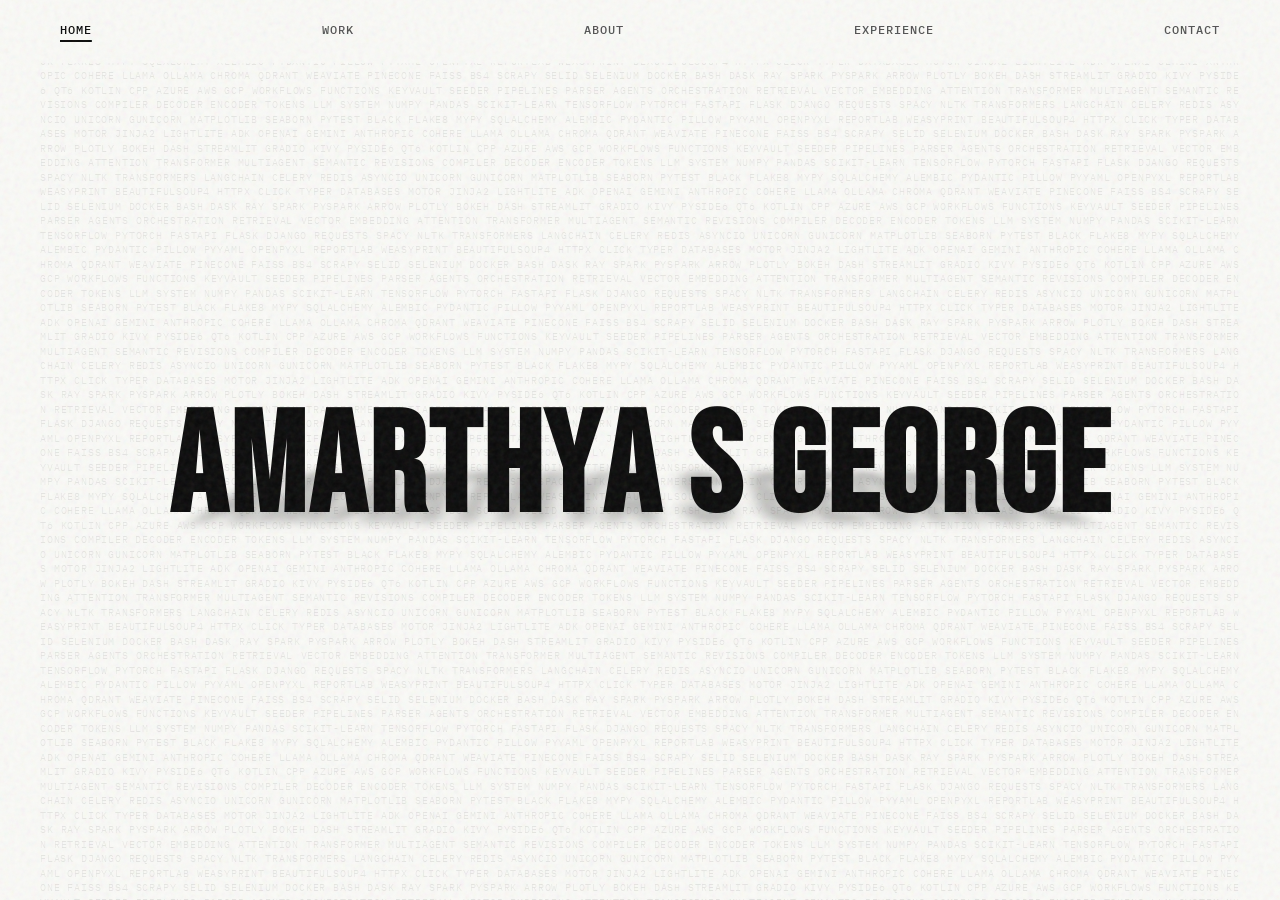
==== commit b61b1fb7: "fix index.html body class target to successfully render background typographic wall on landing page" ====
--- a/index.html
+++ b/index.html
@@ -14,6 +14,8 @@
 <script src="js/main.js" defer></script>
 </head>
 <body class="home-page">
+<div class="bg-typo-container" aria-hidden="true"><div class="bg-typo-text">NUMPY PANDAS SCIKIT-LEARN TENSORFLOW PYTORCH FASTAPI FLASK DJANGO REQUESTS SPACY NLTK TRANSFORMERS LANGCHAIN CELERY REDIS ASYNCIO UNICORN GUNICORN MATPLOTLIB SEABORN PYTEST BLACK FLAKE8 MYPY SQLALCHEMY ALEMBIC PYDANTIC PILLOW PYYAML OPENPYXL REPORTLAB WEASYPRINT BEAUTIFULSOUP4 HTTPX CLICK TYPER DATABASES MOTOR JINJA2 LIGHTLITE ADK OPENAI GEMINI ANTHROPIC COHERE LLAMA OLLAMA CHROMA QDRANT WEAVIATE PINECONE FAISS BS4 SCRAPY SELID SELENIUM DOCKER BASH DASK RAY SPARK PYSPARK ARROW PLOTLY BOKEH DASH STREAMLIT GRADIO KIVY PYSIDE6 QT6 KOTLIN CPP AZURE AWS GCP WORKFLOWS FUNCTIONS KEYVAULT SEEDER PIPELINES PARSER AGENTS ORCHESTRATION RETRIEVAL VECTOR EMBEDDING ATTENTION TRANSFORMER MULTIAGENT SEMANTIC REVISIONS COMPILER DECODER ENCODER TOKENS LLM SYSTEM NUMPY PANDAS SCIKIT-LEARN TENSORFLOW PYTORCH FASTAPI FLASK DJANGO REQUESTS SPACY NLTK TRANSFORMERS LANGCHAIN CELERY REDIS ASYNCIO UNICORN GUNICORN MATPLOTLIB SEABORN PYTEST BLACK FLAKE8 MYPY SQLALCHEMY ALEMBIC PYDANTIC PILLOW PYYAML OPENPYXL REPORTLAB WEASYPRINT BEAUTIFULSOUP4 HTTPX CLICK TYPER DATABASES MOTOR JINJA2 LIGHTLITE ADK OPENAI GEMINI ANTHROPIC COHERE LLAMA OLLAMA CHROMA QDRANT WEAVIATE PINECONE FAISS BS4 SCRAPY SELID SELENIUM DOCKER BASH DASK RAY SPARK PYSPARK ARROW PLOTLY BOKEH DASH STREAMLIT GRADIO KIVY PYSIDE6 QT6 KOTLIN CPP AZURE AWS GCP WORKFLOWS FUNCTIONS KEYVAULT SEEDER PIPELINES PARSER AGENTS ORCHESTRATION RETRIEVAL VECTOR EMBEDDING ATTENTION TRANSFORMER MULTIAGENT SEMANTIC REVISIONS COMPILER DECODER ENCODER TOKENS LLM SYSTEM NUMPY PANDAS SCIKIT-LEARN TENSORFLOW PYTORCH FASTAPI FLASK DJANGO REQUESTS SPACY NLTK TRANSFORMERS LANGCHAIN CELERY REDIS ASYNCIO UNICORN GUNICORN MATPLOTLIB SEABORN PYTEST BLACK FLAKE8 MYPY SQLALCHEMY ALEMBIC PYDANTIC PILLOW PYYAML OPENPYXL REPORTLAB WEASYPRINT BEAUTIFULSOUP4 HTTPX CLICK TYPER DATABASES MOTOR JINJA2 LIGHTLITE ADK OPENAI GEMINI ANTHROPIC COHERE LLAMA OLLAMA CHROMA QDRANT WEAVIATE PINECONE FAISS BS4 SCRAPY SELID SELENIUM DOCKER BASH DASK RAY SPARK PYSPARK ARROW PLOTLY BOKEH DASH STREAMLIT GRADIO KIVY PYSIDE6 QT6 KOTLIN CPP AZURE AWS GCP WORKFLOWS FUNCTIONS KEYVAULT SEEDER PIPELINES PARSER AGENTS ORCHESTRATION RETRIEVAL VECTOR EMBEDDING ATTENTION TRANSFORMER MULTIAGENT SEMANTIC REVISIONS COMPILER DECODER ENCODER TOKENS LLM SYSTEM NUMPY PANDAS SCIKIT-LEARN TENSORFLOW PYTORCH FASTAPI FLASK DJANGO REQUESTS SPACY NLTK TRANSFORMERS LANGCHAIN CELERY REDIS ASYNCIO UNICORN GUNICORN MATPLOTLIB SEABORN PYTEST BLACK FLAKE8 MYPY SQLALCHEMY ALEMBIC PYDANTIC PILLOW PYYAML OPENPYXL REPORTLAB WEASYPRINT BEAUTIFULSOUP4 HTTPX CLICK TYPER DATABASES MOTOR JINJA2 LIGHTLITE ADK OPENAI GEMINI ANTHROPIC COHERE LLAMA OLLAMA CHROMA QDRANT WEAVIATE PINECONE FAISS BS4 SCRAPY SELID SELENIUM DOCKER BASH DASK RAY SPARK PYSPARK ARROW PLOTLY BOKEH DASH STREAMLIT GRADIO KIVY PYSIDE6 QT6 KOTLIN CPP AZURE AWS GCP WORKFLOWS FUNCTIONS KEYVAULT SEEDER PIPELINES PARSER AGENTS ORCHESTRATION RETRIEVAL VECTOR EMBEDDING ATTENTION TRANSFORMER MULTIAGENT SEMANTIC REVISIONS COMPILER DECODER ENCODER TOKENS LLM SYSTEM NUMPY PANDAS SCIKIT-LEARN TENSORFLOW PYTORCH FASTAPI FLASK DJANGO REQUESTS SPACY NLTK TRANSFORMERS LANGCHAIN CELERY REDIS ASYNCIO UNICORN GUNICORN MATPLOTLIB SEABORN PYTEST BLACK FLAKE8 MYPY SQLALCHEMY ALEMBIC PYDANTIC PILLOW PYYAML OPENPYXL REPORTLAB WEASYPRINT BEAUTIFULSOUP4 HTTPX CLICK TYPER DATABASES MOTOR JINJA2 LIGHTLITE ADK OPENAI GEMINI ANTHROPIC COHERE LLAMA OLLAMA CHROMA QDRANT WEAVIATE PINECONE FAISS BS4 SCRAPY SELID SELENIUM DOCKER BASH DASK RAY SPARK PYSPARK ARROW PLOTLY BOKEH DASH STREAMLIT GRADIO KIVY PYSIDE6 QT6 KOTLIN CPP AZURE AWS GCP WORKFLOWS FUNCTIONS KEYVAULT SEEDER PIPELINES PARSER AGENTS ORCHESTRATION RETRIEVAL VECTOR EMBEDDING ATTENTION TRANSFORMER MULTIAGENT SEMANTIC REVISIONS COMPILER DECODER ENCODER TOKENS LLM SYSTEM NUMPY PANDAS SCIKIT-LEARN TENSORFLOW PYTORCH FASTAPI FLASK DJANGO REQUESTS SPACY NLTK TRANSFORMERS LANGCHAIN CELERY REDIS ASYNCIO UNICORN GUNICORN MATPLOTLIB SEABORN PYTEST BLACK FLAKE8 MYPY SQLALCHEMY ALEMBIC PYDANTIC PILLOW PYYAML OPENPYXL REPORTLAB WEASYPRINT BEAUTIFULSOUP4 HTTPX CLICK TYPER DATABASES MOTOR JINJA2 LIGHTLITE ADK OPENAI GEMINI ANTHROPIC COHERE LLAMA OLLAMA CHROMA QDRANT WEAVIATE PINECONE FAISS BS4 SCRAPY SELID SELENIUM DOCKER BASH DASK RAY SPARK PYSPARK ARROW PLOTLY BOKEH DASH STREAMLIT GRADIO KIVY PYSIDE6 QT6 KOTLIN CPP AZURE AWS GCP WORKFLOWS FUNCTIONS KEYVAULT SEEDER PIPELINES PARSER AGENTS ORCHESTRATION RETRIEVAL VECTOR EMBEDDING ATTENTION TRANSFORMER MULTIAGENT SEMANTIC REVISIONS COMPILER DECODER ENCODER TOKENS LLM SYSTEM NUMPY PANDAS SCIKIT-LEARN TENSORFLOW PYTORCH FASTAPI FLASK DJANGO REQUESTS SPACY NLTK TRANSFORMERS LANGCHAIN CELERY REDIS ASYNCIO UNICORN GUNICORN MATPLOTLIB SEABORN PYTEST BLACK FLAKE8 MYPY SQLALCHEMY ALEMBIC PYDANTIC PILLOW PYYAML OPENPYXL REPORTLAB WEASYPRINT BEAUTIFULSOUP4 HTTPX CLICK TYPER DATABASES MOTOR JINJA2 LIGHTLITE ADK OPENAI GEMINI ANTHROPIC COHERE LLAMA OLLAMA CHROMA QDRANT WEAVIATE PINECONE FAISS BS4 SCRAPY SELID SELENIUM DOCKER BASH DASK RAY SPARK PYSPARK ARROW PLOTLY BOKEH DASH STREAMLIT GRADIO KIVY PYSIDE6 QT6 KOTLIN CPP AZURE AWS GCP WORKFLOWS FUNCTIONS KEYVAULT SEEDER PIPELINES PARSER AGENTS ORCHESTRATION RETRIEVAL VECTOR EMBEDDING ATTENTION TRANSFORMER MULTIAGENT SEMANTIC REVISIONS COMPILER DECODER ENCODER TOKENS LLM SYSTEM NUMPY PANDAS SCIKIT-LEARN TENSORFLOW PYTORCH FASTAPI FLASK DJANGO REQUESTS SPACY NLTK TRANSFORMERS LANGCHAIN CELERY REDIS ASYNCIO UNICORN GUNICORN MATPLOTLIB SEABORN PYTEST BLACK FLAKE8 MYPY SQLALCHEMY ALEMBIC PYDANTIC PILLOW PYYAML OPENPYXL REPORTLAB WEASYPRINT BEAUTIFULSOUP4 HTTPX CLICK TYPER DATABASES MOTOR JINJA2 LIGHTLITE ADK OPENAI GEMINI ANTHROPIC COHERE LLAMA OLLAMA CHROMA QDRANT WEAVIATE PINECONE FAISS BS4 SCRAPY SELID SELENIUM DOCKER BASH DASK RAY SPARK PYSPARK ARROW PLOTLY BOKEH DASH STREAMLIT GRADIO KIVY PYSIDE6 QT6 KOTLIN CPP AZURE AWS GCP WORKFLOWS FUNCTIONS KEYVAULT SEEDER PIPELINES PARSER AGENTS ORCHESTRATION RETRIEVAL VECTOR EMBEDDING ATTENTION TRANSFORMER MULTIAGENT SEMANTIC REVISIONS COMPILER DECODER ENCODER TOKENS LLM SYSTEM NUMPY PANDAS SCIKIT-LEARN TENSORFLOW PYTORCH FASTAPI FLASK DJANGO REQUESTS SPACY NLTK TRANSFORMERS LANGCHAIN CELERY REDIS ASYNCIO UNICORN GUNICORN MATPLOTLIB SEABORN PYTEST BLACK FLAKE8 MYPY SQLALCHEMY ALEMBIC PYDANTIC PILLOW PYYAML OPENPYXL REPORTLAB WEASYPRINT BEAUTIFULSOUP4 HTTPX CLICK TYPER DATABASES MOTOR JINJA2 LIGHTLITE ADK OPENAI GEMINI ANTHROPIC COHERE LLAMA OLLAMA CHROMA QDRANT WEAVIATE PINECONE FAISS BS4 SCRAPY SELID SELENIUM DOCKER BASH DASK RAY SPARK PYSPARK ARROW PLOTLY BOKEH DASH STREAMLIT GRADIO KIVY PYSIDE6 QT6 KOTLIN CPP AZURE AWS GCP WORKFLOWS FUNCTIONS KEYVAULT SEEDER PIPELINES PARSER AGENTS ORCHESTRATION RETRIEVAL VECTOR EMBEDDING ATTENTION TRANSFORMER MULTIAGENT SEMANTIC REVISIONS COMPILER DECODER ENCODER TOKENS LLM SYSTEM NUMPY PANDAS SCIKIT-LEARN TENSORFLOW PYTORCH FASTAPI FLASK DJANGO REQUESTS SPACY NLTK TRANSFORMERS LANGCHAIN CELERY REDIS ASYNCIO UNICORN GUNICORN MATPLOTLIB SEABORN PYTEST BLACK FLAKE8 MYPY SQLALCHEMY ALEMBIC PYDANTIC PILLOW PYYAML OPENPYXL REPORTLAB WEASYPRINT BEAUTIFULSOUP4 HTTPX CLICK TYPER DATABASES MOTOR JINJA2 LIGHTLITE ADK OPENAI GEMINI ANTHROPIC COHERE LLAMA OLLAMA CHROMA QDRANT WEAVIATE PINECONE FAISS BS4 SCRAPY SELID SELENIUM DOCKER BASH DASK RAY SPARK PYSPARK ARROW PLOTLY BOKEH DASH STREAMLIT GRADIO KIVY PYSIDE6 QT6 KOTLIN CPP AZURE AWS GCP WORKFLOWS FUNCTIONS KEYVAULT SEEDER PIPELINES PARSER AGENTS ORCHESTRATION RETRIEVAL VECTOR EMBEDDING ATTENTION TRANSFORMER MULTIAGENT SEMANTIC REVISIONS COMPILER DECODER ENCODER TOKENS LLM SYSTEM NUMPY PANDAS SCIKIT-LEARN TENSORFLOW PYTORCH FASTAPI FLASK DJANGO REQUESTS SPACY NLTK TRANSFORMERS LANGCHAIN CELERY REDIS ASYNCIO UNICORN GUNICORN MATPLOTLIB SEABORN PYTEST BLACK FLAKE8 MYPY SQLALCHEMY ALEMBIC PYDANTIC PILLOW PYYAML OPENPYXL REPORTLAB WEASYPRINT BEAUTIFULSOUP4 HTTPX CLICK TYPER DATABASES MOTOR JINJA2 LIGHTLITE ADK OPENAI GEMINI ANTHROPIC COHERE LLAMA OLLAMA CHROMA QDRANT WEAVIATE PINECONE FAISS BS4 SCRAPY SELID SELENIUM DOCKER BASH DASK RAY SPARK PYSPARK ARROW PLOTLY BOKEH DASH STREAMLIT GRADIO KIVY PYSIDE6 QT6 KOTLIN CPP AZURE AWS GCP WORKFLOWS FUNCTIONS KEYVAULT SEEDER PIPELINES PARSER AGENTS ORCHESTRATION RETRIEVAL VECTOR EMBEDDING ATTENTION TRANSFORMER MULTIAGENT SEMANTIC REVISIONS COMPILER DECODER ENCODER TOKENS LLM SYSTEM NUMPY PANDAS SCIKIT-LEARN TENSORFLOW PYTORCH FASTAPI FLASK DJANGO REQUESTS SPACY NLTK TRANSFORMERS LANGCHAIN CELERY REDIS ASYNCIO UNICORN GUNICORN MATPLOTLIB SEABORN PYTEST BLACK FLAKE8 MYPY SQLALCHEMY ALEMBIC PYDANTIC PILLOW PYYAML OPENPYXL REPORTLAB WEASYPRINT BEAUTIFULSOUP4 HTTPX CLICK TYPER DATABASES MOTOR JINJA2 LIGHTLITE ADK OPENAI GEMINI ANTHROPIC COHERE LLAMA OLLAMA CHROMA QDRANT WEAVIATE PINECONE FAISS BS4 SCRAPY SELID SELENIUM DOCKER BASH DASK RAY SPARK PYSPARK ARROW PLOTLY BOKEH DASH STREAMLIT GRADIO KIVY PYSIDE6 QT6 KOTLIN CPP AZURE AWS GCP WORKFLOWS FUNCTIONS KEYVAULT SEEDER PIPELINES PARSER AGENTS ORCHESTRATION RETRIEVAL VECTOR EMBEDDING ATTENTION TRANSFORMER MULTIAGENT SEMANTIC REVISIONS COMPILER DECODER ENCODER TOKENS LLM SYSTEM NUMPY PANDAS SCIKIT-LEARN TENSORFLOW PYTORCH FASTAPI FLASK DJANGO REQUESTS SPACY NLTK TRANSFORMERS LANGCHAIN CELERY REDIS ASYNCIO UNICORN GUNICORN MATPLOTLIB SEABORN PYTEST BLACK FLAKE8 MYPY SQLALCHEMY ALEMBIC PYDANTIC PILLOW PYYAML OPENPYXL REPORTLAB WEASYPRINT BEAUTIFULSOUP4 HTTPX CLICK TYPER DATABASES MOTOR JINJA2 LIGHTLITE ADK OPENAI GEMINI ANTHROPIC COHERE LLAMA OLLAMA CHROMA QDRANT WEAVIATE PINECONE FAISS BS4 SCRAPY SELID SELENIUM DOCKER BASH DASK RAY SPARK PYSPARK ARROW PLOTLY BOKEH DASH STREAMLIT GRADIO KIVY PYSIDE6 QT6 KOTLIN CPP AZURE AWS GCP WORKFLOWS FUNCTIONS KEYVAULT SEEDER PIPELINES PARSER AGENTS ORCHESTRATION RETRIEVAL VECTOR EMBEDDING ATTENTION TRANSFORMER MULTIAGENT SEMANTIC REVISIONS COMPILER DECODER ENCODER TOKENS LLM SYSTEM NUMPY PANDAS SCIKIT-LEARN TENSORFLOW PYTORCH FASTAPI FLASK DJANGO REQUESTS SPACY NLTK TRANSFORMERS LANGCHAIN CELERY REDIS ASYNCIO UNICORN GUNICORN MATPLOTLIB SEABORN PYTEST BLACK FLAKE8 MYPY SQLALCHEMY ALEMBIC PYDANTIC PILLOW PYYAML OPENPYXL REPORTLAB WEASYPRINT BEAUTIFULSOUP4 HTTPX CLICK TYPER DATABASES MOTOR JINJA2 LIGHTLITE ADK OPENAI GEMINI ANTHROPIC COHERE LLAMA OLLAMA CHROMA QDRANT WEAVIATE PINECONE FAISS BS4 SCRAPY SELID SELENIUM DOCKER BASH DASK RAY SPARK PYSPARK ARROW PLOTLY BOKEH DASH STREAMLIT GRADIO KIVY PYSIDE6 QT6 KOTLIN CPP AZURE AWS GCP WORKFLOWS FUNCTIONS KEYVAULT SEEDER PIPELINES PARSER AGENTS ORCHESTRATION RETRIEVAL VECTOR EMBEDDING ATTENTION TRANSFORMER MULTIAGENT SEMANTIC REVISIONS COMPILER DECODER ENCODER TOKENS LLM SYSTEM NUMPY PANDAS SCIKIT-LEARN TENSORFLOW PYTORCH FASTAPI FLASK DJANGO REQUESTS SPACY NLTK TRANSFORMERS LANGCHAIN CELERY REDIS ASYNCIO UNICORN GUNICORN MATPLOTLIB SEABORN PYTEST BLACK FLAKE8 MYPY SQLALCHEMY ALEMBIC PYDANTIC PILLOW PYYAML OPENPYXL REPORTLAB WEASYPRINT BEAUTIFULSOUP4 HTTPX CLICK TYPER DATABASES MOTOR JINJA2 LIGHTLITE ADK OPENAI GEMINI ANTHROPIC COHERE LLAMA OLLAMA CHROMA QDRANT WEAVIATE PINECONE FAISS BS4 SCRAPY SELID SELENIUM DOCKER BASH DASK RAY SPARK PYSPARK ARROW PLOTLY BOKEH DASH STREAMLIT GRADIO KIVY PYSIDE6 QT6 KOTLIN CPP AZURE AWS GCP WORKFLOWS FUNCTIONS KEYVAULT SEEDER PIPELINES PARSER AGENTS ORCHESTRATION RETRIEVAL VECTOR EMBEDDING ATTENTION TRANSFORMER MULTIAGENT SEMANTIC REVISIONS COMPILER DECODER ENCODER TOKENS LLM SYSTEM NUMPY PANDAS SCIKIT-LEARN TENSORFLOW PYTORCH FASTAPI FLASK DJANGO REQUESTS SPACY NLTK TRANSFORMERS LANGCHAIN CELERY REDIS ASYNCIO UNICORN GUNICORN MATPLOTLIB SEABORN PYTEST BLACK FLAKE8 MYPY SQLALCHEMY ALEMBIC PYDANTIC PILLOW PYYAML OPENPYXL REPORTLAB WEASYPRINT BEAUTIFULSOUP4 HTTPX CLICK TYPER DATABASES MOTOR JINJA2 LIGHTLITE ADK OPENAI GEMINI ANTHROPIC COHERE LLAMA OLLAMA CHROMA QDRANT WEAVIATE PINECONE FAISS BS4 SCRAPY SELID SELENIUM DOCKER BASH DASK RAY SPARK PYSPARK ARROW PLOTLY BOKEH DASH STREAMLIT GRADIO KIVY PYSIDE6 QT6 KOTLIN CPP AZURE AWS GCP WORKFLOWS FUNCTIONS KEYVAULT SEEDER PIPELINES PARSER AGENTS ORCHESTRATION RETRIEVAL VECTOR EMBEDDING ATTENTION TRANSFORMER MULTIAGENT SEMANTIC REVISIONS COMPILER DECODER ENCODER TOKENS LLM SYSTEM NUMPY PANDAS SCIKIT-LEARN TENSORFLOW PYTORCH FASTAPI FLASK DJANGO REQUESTS SPACY NLTK TRANSFORMERS LANGCHAIN CELERY REDIS ASYNCIO UNICORN GUNICORN MATPLOTLIB SEABORN PYTEST BLACK FLAKE8 MYPY SQLALCHEMY ALEMBIC PYDANTIC PILLOW PYYAML OPENPYXL REPORTLAB WEASYPRINT BEAUTIFULSOUP4 HTTPX CLICK TYPER DATABASES MOTOR JINJA2 LIGHTLITE ADK OPENAI GEMINI ANTHROPIC COHERE LLAMA OLLAMA CHROMA QDRANT WEAVIATE PINECONE FAISS BS4 SCRAPY SELID SELENIUM DOCKER BASH DASK RAY SPARK PYSPARK ARROW PLOTLY BOKEH DASH STREAMLIT GRADIO KIVY PYSIDE6 QT6 KOTLIN CPP AZURE AWS GCP WORKFLOWS FUNCTIONS KEYVAULT SEEDER PIPELINES PARSER AGENTS ORCHESTRATION RETRIEVAL VECTOR EMBEDDING ATTENTION TRANSFORMER MULTIAGENT SEMANTIC REVISIONS COMPILER DECODER ENCODER TOKENS LLM SYSTEM NUMPY PANDAS SCIKIT-LEARN TENSORFLOW PYTORCH FASTAPI FLASK DJANGO REQUESTS SPACY NLTK TRANSFORMERS LANGCHAIN CELERY REDIS ASYNCIO UNICORN GUNICORN MATPLOTLIB SEABORN PYTEST BLACK FLAKE8 MYPY SQLALCHEMY ALEMBIC PYDANTIC PILLOW PYYAML OPENPYXL REPORTLAB WEASYPRINT BEAUTIFULSOUP4 HTTPX CLICK TYPER DATABASES MOTOR JINJA2 LIGHTLITE ADK OPENAI GEMINI ANTHROPIC COHERE LLAMA OLLAMA CHROMA QDRANT WEAVIATE PINECONE FAISS BS4 SCRAPY SELID SELENIUM DOCKER BASH DASK RAY SPARK PYSPARK ARROW PLOTLY BOKEH DASH STREAMLIT GRADIO KIVY PYSIDE6 QT6 KOTLIN CPP AZURE AWS GCP WORKFLOWS FUNCTIONS KEYVAULT SEEDER PIPELINES PARSER AGENTS ORCHESTRATION RETRIEVAL VECTOR EMBEDDING ATTENTION TRANSFORMER MULTIAGENT SEMANTIC REVISIONS COMPILER DECODER ENCODER TOKENS LLM SYSTEM NUMPY PANDAS SCIKIT-LEARN TENSORFLOW PYTORCH FASTAPI FLASK DJANGO REQUESTS SPACY NLTK TRANSFORMERS LANGCHAIN CELERY REDIS ASYNCIO UNICORN GUNICORN MATPLOTLIB SEABORN PYTEST BLACK FLAKE8 MYPY SQLALCHEMY ALEMBIC PYDANTIC PILLOW PYYAML OPENPYXL REPORTLAB WEASYPRINT BEAUTIFULSOUP4 HTTPX CLICK TYPER DATABASES MOTOR JINJA2 LIGHTLITE ADK OPENAI GEMINI ANTHROPIC COHERE LLAMA OLLAMA CHROMA QDRANT WEAVIATE PINECONE FAISS BS4 SCRAPY SELID SELENIUM DOCKER BASH DASK RAY SPARK PYSPARK ARROW PLOTLY BOKEH DASH STREAMLIT GRADIO KIVY PYSIDE6 QT6 KOTLIN CPP AZURE AWS GCP WORKFLOWS FUNCTIONS KEYVAULT SEEDER PIPELINES PARSER AGENTS ORCHESTRATION RETRIEVAL VECTOR EMBEDDING ATTENTION TRANSFORMER MULTIAGENT SEMANTIC REVISIONS COMPILER DECODER ENCODER TOKENS LLM SYSTEM NUMPY PANDAS SCIKIT-LEARN TENSORFLOW PYTORCH FASTAPI FLASK DJANGO REQUESTS SPACY NLTK TRANSFORMERS LANGCHAIN CELERY REDIS ASYNCIO UNICORN GUNICORN MATPLOTLIB SEABORN PYTEST BLACK FLAKE8 MYPY SQLALCHEMY ALEMBIC PYDANTIC PILLOW PYYAML OPENPYXL REPORTLAB WEASYPRINT BEAUTIFULSOUP4 HTTPX CLICK TYPER DATABASES MOTOR JINJA2 LIGHTLITE ADK OPENAI GEMINI ANTHROPIC COHERE LLAMA OLLAMA CHROMA QDRANT WEAVIATE PINECONE FAISS BS4 SCRAPY SELID SELENIUM DOCKER BASH DASK RAY SPARK PYSPARK ARROW PLOTLY BOKEH DASH STREAMLIT GRADIO KIVY PYSIDE6 QT6 KOTLIN CPP AZURE AWS GCP WORKFLOWS FUNCTIONS KEYVAULT SEEDER PIPELINES PARSER AGENTS ORCHESTRATION RETRIEVAL VECTOR EMBEDDING ATTENTION TRANSFORMER MULTIAGENT SEMANTIC REVISIONS COMPILER DECODER ENCODER TOKENS LLM SYSTEM NUMPY PANDAS SCIKIT-LEARN TENSORFLOW PYTORCH FASTAPI FLASK DJANGO REQUESTS SPACY NLTK TRANSFORMERS LANGCHAIN CELERY REDIS ASYNCIO UNICORN GUNICORN MATPLOTLIB SEABORN PYTEST BLACK FLAKE8 MYPY SQLALCHEMY ALEMBIC PYDANTIC PILLOW PYYAML OPENPYXL REPORTLAB WEASYPRINT BEAUTIFULSOUP4 HTTPX CLICK TYPER DATABASES MOTOR JINJA2 LIGHTLITE ADK OPENAI GEMINI ANTHROPIC COHERE LLAMA OLLAMA CHROMA QDRANT WEAVIATE PINECONE FAISS BS4 SCRAPY SELID SELENIUM DOCKER BASH DASK RAY SPARK PYSPARK ARROW PLOTLY BOKEH DASH STREAMLIT GRADIO KIVY PYSIDE6 QT6 KOTLIN CPP AZURE AWS GCP WORKFLOWS FUNCTIONS KEYVAULT SEEDER PIPELINES PARSER AGENTS ORCHESTRATION RETRIEVAL VECTOR EMBEDDING ATTENTION TRANSFORMER MULTIAGENT SEMANTIC REVISIONS COMPILER DECODER ENCODER TOKENS LLM SYSTEM NUMPY PANDAS SCIKIT-LEARN TENSORFLOW PYTORCH FASTAPI FLASK DJANGO REQUESTS SPACY NLTK TRANSFORMERS LANGCHAIN CELERY REDIS ASYNCIO UNICORN GUNICORN MATPLOTLIB SEABORN PYTEST BLACK FLAKE8 MYPY SQLALCHEMY ALEMBIC PYDANTIC PILLOW PYYAML OPENPYXL REPORTLAB WEASYPRINT BEAUTIFULSOUP4 HTTPX CLICK TYPER DATABASES MOTOR JINJA2 LIGHTLITE ADK OPENAI GEMINI ANTHROPIC COHERE LLAMA OLLAMA CHROMA QDRANT WEAVIATE PINECONE FAISS BS4 SCRAPY SELID SELENIUM DOCKER BASH DASK RAY SPARK PYSPARK ARROW PLOTLY BOKEH DASH STREAMLIT GRADIO KIVY PYSIDE6 QT6 KOTLIN CPP AZURE AWS GCP WORKFLOWS FUNCTIONS KEYVAULT SEEDER PIPELINES PARSER AGENTS ORCHESTRATION RETRIEVAL VECTOR EMBEDDING ATTENTION TRANSFORMER MULTIAGENT SEMANTIC REVISIONS COMPILER DECODER ENCODER TOKENS LLM SYSTEM</div></div>
+
 
 <header>
   <nav>
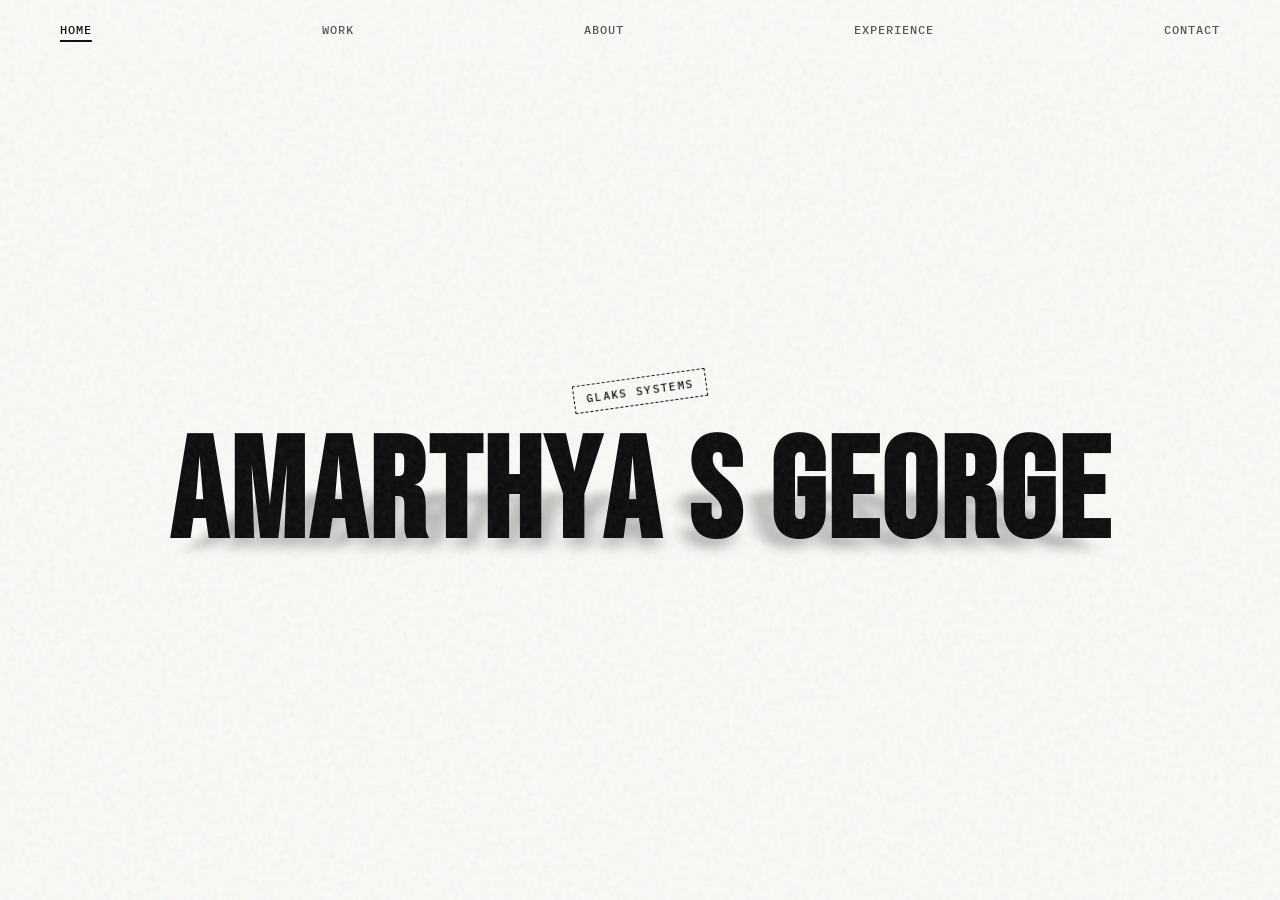
==== commit f5531bf1: "add snappy stamp reveals, focus-pulls, print-press page load flashes, and rubber stamp badge animati" ====
--- a/index.html
+++ b/index.html
@@ -14,8 +14,6 @@
 <script src="js/main.js" defer></script>
 </head>
 <body class="home-page">
-<div class="bg-typo-container" aria-hidden="true"><div class="bg-typo-text">NUMPY PANDAS SCIKIT-LEARN TENSORFLOW PYTORCH FASTAPI FLASK DJANGO REQUESTS SPACY NLTK TRANSFORMERS LANGCHAIN CELERY REDIS ASYNCIO UNICORN GUNICORN MATPLOTLIB SEABORN PYTEST BLACK FLAKE8 MYPY SQLALCHEMY ALEMBIC PYDANTIC PILLOW PYYAML OPENPYXL REPORTLAB WEASYPRINT BEAUTIFULSOUP4 HTTPX CLICK TYPER DATABASES MOTOR JINJA2 LIGHTLITE ADK OPENAI GEMINI ANTHROPIC COHERE LLAMA OLLAMA CHROMA QDRANT WEAVIATE PINECONE FAISS BS4 SCRAPY SELID SELENIUM DOCKER BASH DASK RAY SPARK PYSPARK ARROW PLOTLY BOKEH DASH STREAMLIT GRADIO KIVY PYSIDE6 QT6 KOTLIN CPP AZURE AWS GCP WORKFLOWS FUNCTIONS KEYVAULT SEEDER PIPELINES PARSER AGENTS ORCHESTRATION RETRIEVAL VECTOR EMBEDDING ATTENTION TRANSFORMER MULTIAGENT SEMANTIC REVISIONS COMPILER DECODER ENCODER TOKENS LLM SYSTEM NUMPY PANDAS SCIKIT-LEARN TENSORFLOW PYTORCH FASTAPI FLASK DJANGO REQUESTS SPACY NLTK TRANSFORMERS LANGCHAIN CELERY REDIS ASYNCIO UNICORN GUNICORN MATPLOTLIB SEABORN PYTEST BLACK FLAKE8 MYPY SQLALCHEMY ALEMBIC PYDANTIC PILLOW PYYAML OPENPYXL REPORTLAB WEASYPRINT BEAUTIFULSOUP4 HTTPX CLICK TYPER DATABASES MOTOR JINJA2 LIGHTLITE ADK OPENAI GEMINI ANTHROPIC COHERE LLAMA OLLAMA CHROMA QDRANT WEAVIATE PINECONE FAISS BS4 SCRAPY SELID SELENIUM DOCKER BASH DASK RAY SPARK PYSPARK ARROW PLOTLY BOKEH DASH STREAMLIT GRADIO KIVY PYSIDE6 QT6 KOTLIN CPP AZURE AWS GCP WORKFLOWS FUNCTIONS KEYVAULT SEEDER PIPELINES PARSER AGENTS ORCHESTRATION RETRIEVAL VECTOR EMBEDDING ATTENTION TRANSFORMER MULTIAGENT SEMANTIC REVISIONS COMPILER DECODER ENCODER TOKENS LLM SYSTEM NUMPY PANDAS SCIKIT-LEARN TENSORFLOW PYTORCH FASTAPI FLASK DJANGO REQUESTS SPACY NLTK TRANSFORMERS LANGCHAIN CELERY REDIS ASYNCIO UNICORN GUNICORN MATPLOTLIB SEABORN PYTEST BLACK FLAKE8 MYPY SQLALCHEMY ALEMBIC PYDANTIC PILLOW PYYAML OPENPYXL REPORTLAB WEASYPRINT BEAUTIFULSOUP4 HTTPX CLICK TYPER DATABASES MOTOR JINJA2 LIGHTLITE ADK OPENAI GEMINI ANTHROPIC COHERE LLAMA OLLAMA CHROMA QDRANT WEAVIATE PINECONE FAISS BS4 SCRAPY SELID SELENIUM DOCKER BASH DASK RAY SPARK PYSPARK ARROW PLOTLY BOKEH DASH STREAMLIT GRADIO KIVY PYSIDE6 QT6 KOTLIN CPP AZURE AWS GCP WORKFLOWS FUNCTIONS KEYVAULT SEEDER PIPELINES PARSER AGENTS ORCHESTRATION RETRIEVAL VECTOR EMBEDDING ATTENTION TRANSFORMER MULTIAGENT SEMANTIC REVISIONS COMPILER DECODER ENCODER TOKENS LLM SYSTEM NUMPY PANDAS SCIKIT-LEARN TENSORFLOW PYTORCH FASTAPI FLASK DJANGO REQUESTS SPACY NLTK TRANSFORMERS LANGCHAIN CELERY REDIS ASYNCIO UNICORN GUNICORN MATPLOTLIB SEABORN PYTEST BLACK FLAKE8 MYPY SQLALCHEMY ALEMBIC PYDANTIC PILLOW PYYAML OPENPYXL REPORTLAB WEASYPRINT BEAUTIFULSOUP4 HTTPX CLICK TYPER DATABASES MOTOR JINJA2 LIGHTLITE ADK OPENAI GEMINI ANTHROPIC COHERE LLAMA OLLAMA CHROMA QDRANT WEAVIATE PINECONE FAISS BS4 SCRAPY SELID SELENIUM DOCKER BASH DASK RAY SPARK PYSPARK ARROW PLOTLY BOKEH DASH STREAMLIT GRADIO KIVY PYSIDE6 QT6 KOTLIN CPP AZURE AWS GCP WORKFLOWS FUNCTIONS KEYVAULT SEEDER PIPELINES PARSER AGENTS ORCHESTRATION RETRIEVAL VECTOR EMBEDDING ATTENTION TRANSFORMER MULTIAGENT SEMANTIC REVISIONS COMPILER DECODER ENCODER TOKENS LLM SYSTEM NUMPY PANDAS SCIKIT-LEARN TENSORFLOW PYTORCH FASTAPI FLASK DJANGO REQUESTS SPACY NLTK TRANSFORMERS LANGCHAIN CELERY REDIS ASYNCIO UNICORN GUNICORN MATPLOTLIB SEABORN PYTEST BLACK FLAKE8 MYPY SQLALCHEMY ALEMBIC PYDANTIC PILLOW PYYAML OPENPYXL REPORTLAB WEASYPRINT BEAUTIFULSOUP4 HTTPX CLICK TYPER DATABASES MOTOR JINJA2 LIGHTLITE ADK OPENAI GEMINI ANTHROPIC COHERE LLAMA OLLAMA CHROMA QDRANT WEAVIATE PINECONE FAISS BS4 SCRAPY SELID SELENIUM DOCKER BASH DASK RAY SPARK PYSPARK ARROW PLOTLY BOKEH DASH STREAMLIT GRADIO KIVY PYSIDE6 QT6 KOTLIN CPP AZURE AWS GCP WORKFLOWS FUNCTIONS KEYVAULT SEEDER PIPELINES PARSER AGENTS ORCHESTRATION RETRIEVAL VECTOR EMBEDDING ATTENTION TRANSFORMER MULTIAGENT SEMANTIC REVISIONS COMPILER DECODER ENCODER TOKENS LLM SYSTEM NUMPY PANDAS SCIKIT-LEARN TENSORFLOW PYTORCH FASTAPI FLASK DJANGO REQUESTS SPACY NLTK TRANSFORMERS LANGCHAIN CELERY REDIS ASYNCIO UNICORN GUNICORN MATPLOTLIB SEABORN PYTEST BLACK FLAKE8 MYPY SQLALCHEMY ALEMBIC PYDANTIC PILLOW PYYAML OPENPYXL REPORTLAB WEASYPRINT BEAUTIFULSOUP4 HTTPX CLICK TYPER DATABASES MOTOR JINJA2 LIGHTLITE ADK OPENAI GEMINI ANTHROPIC COHERE LLAMA OLLAMA CHROMA QDRANT WEAVIATE PINECONE FAISS BS4 SCRAPY SELID SELENIUM DOCKER BASH DASK RAY SPARK PYSPARK ARROW PLOTLY BOKEH DASH STREAMLIT GRADIO KIVY PYSIDE6 QT6 KOTLIN CPP AZURE AWS GCP WORKFLOWS FUNCTIONS KEYVAULT SEEDER PIPELINES PARSER AGENTS ORCHESTRATION RETRIEVAL VECTOR EMBEDDING ATTENTION TRANSFORMER MULTIAGENT SEMANTIC REVISIONS COMPILER DECODER ENCODER TOKENS LLM SYSTEM NUMPY PANDAS SCIKIT-LEARN TENSORFLOW PYTORCH FASTAPI FLASK DJANGO REQUESTS SPACY NLTK TRANSFORMERS LANGCHAIN CELERY REDIS ASYNCIO UNICORN GUNICORN MATPLOTLIB SEABORN PYTEST BLACK FLAKE8 MYPY SQLALCHEMY ALEMBIC PYDANTIC PILLOW PYYAML OPENPYXL REPORTLAB WEASYPRINT BEAUTIFULSOUP4 HTTPX CLICK TYPER DATABASES MOTOR JINJA2 LIGHTLITE ADK OPENAI GEMINI ANTHROPIC COHERE LLAMA OLLAMA CHROMA QDRANT WEAVIATE PINECONE FAISS BS4 SCRAPY SELID SELENIUM DOCKER BASH DASK RAY SPARK PYSPARK ARROW PLOTLY BOKEH DASH STREAMLIT GRADIO KIVY PYSIDE6 QT6 KOTLIN CPP AZURE AWS GCP WORKFLOWS FUNCTIONS KEYVAULT SEEDER PIPELINES PARSER AGENTS ORCHESTRATION RETRIEVAL VECTOR EMBEDDING ATTENTION TRANSFORMER MULTIAGENT SEMANTIC REVISIONS COMPILER DECODER ENCODER TOKENS LLM SYSTEM NUMPY PANDAS SCIKIT-LEARN TENSORFLOW PYTORCH FASTAPI FLASK DJANGO REQUESTS SPACY NLTK TRANSFORMERS LANGCHAIN CELERY REDIS ASYNCIO UNICORN GUNICORN MATPLOTLIB SEABORN PYTEST BLACK FLAKE8 MYPY SQLALCHEMY ALEMBIC PYDANTIC PILLOW PYYAML OPENPYXL REPORTLAB WEASYPRINT BEAUTIFULSOUP4 HTTPX CLICK TYPER DATABASES MOTOR JINJA2 LIGHTLITE ADK OPENAI GEMINI ANTHROPIC COHERE LLAMA OLLAMA CHROMA QDRANT WEAVIATE PINECONE FAISS BS4 SCRAPY SELID SELENIUM DOCKER BASH DASK RAY SPARK PYSPARK ARROW PLOTLY BOKEH DASH STREAMLIT GRADIO KIVY PYSIDE6 QT6 KOTLIN CPP AZURE AWS GCP WORKFLOWS FUNCTIONS KEYVAULT SEEDER PIPELINES PARSER AGENTS ORCHESTRATION RETRIEVAL VECTOR EMBEDDING ATTENTION TRANSFORMER MULTIAGENT SEMANTIC REVISIONS COMPILER DECODER ENCODER TOKENS LLM SYSTEM NUMPY PANDAS SCIKIT-LEARN TENSORFLOW PYTORCH FASTAPI FLASK DJANGO REQUESTS SPACY NLTK TRANSFORMERS LANGCHAIN CELERY REDIS ASYNCIO UNICORN GUNICORN MATPLOTLIB SEABORN PYTEST BLACK FLAKE8 MYPY SQLALCHEMY ALEMBIC PYDANTIC PILLOW PYYAML OPENPYXL REPORTLAB WEASYPRINT BEAUTIFULSOUP4 HTTPX CLICK TYPER DATABASES MOTOR JINJA2 LIGHTLITE ADK OPENAI GEMINI ANTHROPIC COHERE LLAMA OLLAMA CHROMA QDRANT WEAVIATE PINECONE FAISS BS4 SCRAPY SELID SELENIUM DOCKER BASH DASK RAY SPARK PYSPARK ARROW PLOTLY BOKEH DASH STREAMLIT GRADIO KIVY PYSIDE6 QT6 KOTLIN CPP AZURE AWS GCP WORKFLOWS FUNCTIONS KEYVAULT SEEDER PIPELINES PARSER AGENTS ORCHESTRATION RETRIEVAL VECTOR EMBEDDING ATTENTION TRANSFORMER MULTIAGENT SEMANTIC REVISIONS COMPILER DECODER ENCODER TOKENS LLM SYSTEM NUMPY PANDAS SCIKIT-LEARN TENSORFLOW PYTORCH FASTAPI FLASK DJANGO REQUESTS SPACY NLTK TRANSFORMERS LANGCHAIN CELERY REDIS ASYNCIO UNICORN GUNICORN MATPLOTLIB SEABORN PYTEST BLACK FLAKE8 MYPY SQLALCHEMY ALEMBIC PYDANTIC PILLOW PYYAML OPENPYXL REPORTLAB WEASYPRINT BEAUTIFULSOUP4 HTTPX CLICK TYPER DATABASES MOTOR JINJA2 LIGHTLITE ADK OPENAI GEMINI ANTHROPIC COHERE LLAMA OLLAMA CHROMA QDRANT WEAVIATE PINECONE FAISS BS4 SCRAPY SELID SELENIUM DOCKER BASH DASK RAY SPARK PYSPARK ARROW PLOTLY BOKEH DASH STREAMLIT GRADIO KIVY PYSIDE6 QT6 KOTLIN CPP AZURE AWS GCP WORKFLOWS FUNCTIONS KEYVAULT SEEDER PIPELINES PARSER AGENTS ORCHESTRATION RETRIEVAL VECTOR EMBEDDING ATTENTION TRANSFORMER MULTIAGENT SEMANTIC REVISIONS COMPILER DECODER ENCODER TOKENS LLM SYSTEM NUMPY PANDAS SCIKIT-LEARN TENSORFLOW PYTORCH FASTAPI FLASK DJANGO REQUESTS SPACY NLTK TRANSFORMERS LANGCHAIN CELERY REDIS ASYNCIO UNICORN GUNICORN MATPLOTLIB SEABORN PYTEST BLACK FLAKE8 MYPY SQLALCHEMY ALEMBIC PYDANTIC PILLOW PYYAML OPENPYXL REPORTLAB WEASYPRINT BEAUTIFULSOUP4 HTTPX CLICK TYPER DATABASES MOTOR JINJA2 LIGHTLITE ADK OPENAI GEMINI ANTHROPIC COHERE LLAMA OLLAMA CHROMA QDRANT WEAVIATE PINECONE FAISS BS4 SCRAPY SELID SELENIUM DOCKER BASH DASK RAY SPARK PYSPARK ARROW PLOTLY BOKEH DASH STREAMLIT GRADIO KIVY PYSIDE6 QT6 KOTLIN CPP AZURE AWS GCP WORKFLOWS FUNCTIONS KEYVAULT SEEDER PIPELINES PARSER AGENTS ORCHESTRATION RETRIEVAL VECTOR EMBEDDING ATTENTION TRANSFORMER MULTIAGENT SEMANTIC REVISIONS COMPILER DECODER ENCODER TOKENS LLM SYSTEM NUMPY PANDAS SCIKIT-LEARN TENSORFLOW PYTORCH FASTAPI FLASK DJANGO REQUESTS SPACY NLTK TRANSFORMERS LANGCHAIN CELERY REDIS ASYNCIO UNICORN GUNICORN MATPLOTLIB SEABORN PYTEST BLACK FLAKE8 MYPY SQLALCHEMY ALEMBIC PYDANTIC PILLOW PYYAML OPENPYXL REPORTLAB WEASYPRINT BEAUTIFULSOUP4 HTTPX CLICK TYPER DATABASES MOTOR JINJA2 LIGHTLITE ADK OPENAI GEMINI ANTHROPIC COHERE LLAMA OLLAMA CHROMA QDRANT WEAVIATE PINECONE FAISS BS4 SCRAPY SELID SELENIUM DOCKER BASH DASK RAY SPARK PYSPARK ARROW PLOTLY BOKEH DASH STREAMLIT GRADIO KIVY PYSIDE6 QT6 KOTLIN CPP AZURE AWS GCP WORKFLOWS FUNCTIONS KEYVAULT SEEDER PIPELINES PARSER AGENTS ORCHESTRATION RETRIEVAL VECTOR EMBEDDING ATTENTION TRANSFORMER MULTIAGENT SEMANTIC REVISIONS COMPILER DECODER ENCODER TOKENS LLM SYSTEM NUMPY PANDAS SCIKIT-LEARN TENSORFLOW PYTORCH FASTAPI FLASK DJANGO REQUESTS SPACY NLTK TRANSFORMERS LANGCHAIN CELERY REDIS ASYNCIO UNICORN GUNICORN MATPLOTLIB SEABORN PYTEST BLACK FLAKE8 MYPY SQLALCHEMY ALEMBIC PYDANTIC PILLOW PYYAML OPENPYXL REPORTLAB WEASYPRINT BEAUTIFULSOUP4 HTTPX CLICK TYPER DATABASES MOTOR JINJA2 LIGHTLITE ADK OPENAI GEMINI ANTHROPIC COHERE LLAMA OLLAMA CHROMA QDRANT WEAVIATE PINECONE FAISS BS4 SCRAPY SELID SELENIUM DOCKER BASH DASK RAY SPARK PYSPARK ARROW PLOTLY BOKEH DASH STREAMLIT GRADIO KIVY PYSIDE6 QT6 KOTLIN CPP AZURE AWS GCP WORKFLOWS FUNCTIONS KEYVAULT SEEDER PIPELINES PARSER AGENTS ORCHESTRATION RETRIEVAL VECTOR EMBEDDING ATTENTION TRANSFORMER MULTIAGENT SEMANTIC REVISIONS COMPILER DECODER ENCODER TOKENS LLM SYSTEM NUMPY PANDAS SCIKIT-LEARN TENSORFLOW PYTORCH FASTAPI FLASK DJANGO REQUESTS SPACY NLTK TRANSFORMERS LANGCHAIN CELERY REDIS ASYNCIO UNICORN GUNICORN MATPLOTLIB SEABORN PYTEST BLACK FLAKE8 MYPY SQLALCHEMY ALEMBIC PYDANTIC PILLOW PYYAML OPENPYXL REPORTLAB WEASYPRINT BEAUTIFULSOUP4 HTTPX CLICK TYPER DATABASES MOTOR JINJA2 LIGHTLITE ADK OPENAI GEMINI ANTHROPIC COHERE LLAMA OLLAMA CHROMA QDRANT WEAVIATE PINECONE FAISS BS4 SCRAPY SELID SELENIUM DOCKER BASH DASK RAY SPARK PYSPARK ARROW PLOTLY BOKEH DASH STREAMLIT GRADIO KIVY PYSIDE6 QT6 KOTLIN CPP AZURE AWS GCP WORKFLOWS FUNCTIONS KEYVAULT SEEDER PIPELINES PARSER AGENTS ORCHESTRATION RETRIEVAL VECTOR EMBEDDING ATTENTION TRANSFORMER MULTIAGENT SEMANTIC REVISIONS COMPILER DECODER ENCODER TOKENS LLM SYSTEM NUMPY PANDAS SCIKIT-LEARN TENSORFLOW PYTORCH FASTAPI FLASK DJANGO REQUESTS SPACY NLTK TRANSFORMERS LANGCHAIN CELERY REDIS ASYNCIO UNICORN GUNICORN MATPLOTLIB SEABORN PYTEST BLACK FLAKE8 MYPY SQLALCHEMY ALEMBIC PYDANTIC PILLOW PYYAML OPENPYXL REPORTLAB WEASYPRINT BEAUTIFULSOUP4 HTTPX CLICK TYPER DATABASES MOTOR JINJA2 LIGHTLITE ADK OPENAI GEMINI ANTHROPIC COHERE LLAMA OLLAMA CHROMA QDRANT WEAVIATE PINECONE FAISS BS4 SCRAPY SELID SELENIUM DOCKER BASH DASK RAY SPARK PYSPARK ARROW PLOTLY BOKEH DASH STREAMLIT GRADIO KIVY PYSIDE6 QT6 KOTLIN CPP AZURE AWS GCP WORKFLOWS FUNCTIONS KEYVAULT SEEDER PIPELINES PARSER AGENTS ORCHESTRATION RETRIEVAL VECTOR EMBEDDING ATTENTION TRANSFORMER MULTIAGENT SEMANTIC REVISIONS COMPILER DECODER ENCODER TOKENS LLM SYSTEM NUMPY PANDAS SCIKIT-LEARN TENSORFLOW PYTORCH FASTAPI FLASK DJANGO REQUESTS SPACY NLTK TRANSFORMERS LANGCHAIN CELERY REDIS ASYNCIO UNICORN GUNICORN MATPLOTLIB SEABORN PYTEST BLACK FLAKE8 MYPY SQLALCHEMY ALEMBIC PYDANTIC PILLOW PYYAML OPENPYXL REPORTLAB WEASYPRINT BEAUTIFULSOUP4 HTTPX CLICK TYPER DATABASES MOTOR JINJA2 LIGHTLITE ADK OPENAI GEMINI ANTHROPIC COHERE LLAMA OLLAMA CHROMA QDRANT WEAVIATE PINECONE FAISS BS4 SCRAPY SELID SELENIUM DOCKER BASH DASK RAY SPARK PYSPARK ARROW PLOTLY BOKEH DASH STREAMLIT GRADIO KIVY PYSIDE6 QT6 KOTLIN CPP AZURE AWS GCP WORKFLOWS FUNCTIONS KEYVAULT SEEDER PIPELINES PARSER AGENTS ORCHESTRATION RETRIEVAL VECTOR EMBEDDING ATTENTION TRANSFORMER MULTIAGENT SEMANTIC REVISIONS COMPILER DECODER ENCODER TOKENS LLM SYSTEM NUMPY PANDAS SCIKIT-LEARN TENSORFLOW PYTORCH FASTAPI FLASK DJANGO REQUESTS SPACY NLTK TRANSFORMERS LANGCHAIN CELERY REDIS ASYNCIO UNICORN GUNICORN MATPLOTLIB SEABORN PYTEST BLACK FLAKE8 MYPY SQLALCHEMY ALEMBIC PYDANTIC PILLOW PYYAML OPENPYXL REPORTLAB WEASYPRINT BEAUTIFULSOUP4 HTTPX CLICK TYPER DATABASES MOTOR JINJA2 LIGHTLITE ADK OPENAI GEMINI ANTHROPIC COHERE LLAMA OLLAMA CHROMA QDRANT WEAVIATE PINECONE FAISS BS4 SCRAPY SELID SELENIUM DOCKER BASH DASK RAY SPARK PYSPARK ARROW PLOTLY BOKEH DASH STREAMLIT GRADIO KIVY PYSIDE6 QT6 KOTLIN CPP AZURE AWS GCP WORKFLOWS FUNCTIONS KEYVAULT SEEDER PIPELINES PARSER AGENTS ORCHESTRATION RETRIEVAL VECTOR EMBEDDING ATTENTION TRANSFORMER MULTIAGENT SEMANTIC REVISIONS COMPILER DECODER ENCODER TOKENS LLM SYSTEM NUMPY PANDAS SCIKIT-LEARN TENSORFLOW PYTORCH FASTAPI FLASK DJANGO REQUESTS SPACY NLTK TRANSFORMERS LANGCHAIN CELERY REDIS ASYNCIO UNICORN GUNICORN MATPLOTLIB SEABORN PYTEST BLACK FLAKE8 MYPY SQLALCHEMY ALEMBIC PYDANTIC PILLOW PYYAML OPENPYXL REPORTLAB WEASYPRINT BEAUTIFULSOUP4 HTTPX CLICK TYPER DATABASES MOTOR JINJA2 LIGHTLITE ADK OPENAI GEMINI ANTHROPIC COHERE LLAMA OLLAMA CHROMA QDRANT WEAVIATE PINECONE FAISS BS4 SCRAPY SELID SELENIUM DOCKER BASH DASK RAY SPARK PYSPARK ARROW PLOTLY BOKEH DASH STREAMLIT GRADIO KIVY PYSIDE6 QT6 KOTLIN CPP AZURE AWS GCP WORKFLOWS FUNCTIONS KEYVAULT SEEDER PIPELINES PARSER AGENTS ORCHESTRATION RETRIEVAL VECTOR EMBEDDING ATTENTION TRANSFORMER MULTIAGENT SEMANTIC REVISIONS COMPILER DECODER ENCODER TOKENS LLM SYSTEM NUMPY PANDAS SCIKIT-LEARN TENSORFLOW PYTORCH FASTAPI FLASK DJANGO REQUESTS SPACY NLTK TRANSFORMERS LANGCHAIN CELERY REDIS ASYNCIO UNICORN GUNICORN MATPLOTLIB SEABORN PYTEST BLACK FLAKE8 MYPY SQLALCHEMY ALEMBIC PYDANTIC PILLOW PYYAML OPENPYXL REPORTLAB WEASYPRINT BEAUTIFULSOUP4 HTTPX CLICK TYPER DATABASES MOTOR JINJA2 LIGHTLITE ADK OPENAI GEMINI ANTHROPIC COHERE LLAMA OLLAMA CHROMA QDRANT WEAVIATE PINECONE FAISS BS4 SCRAPY SELID SELENIUM DOCKER BASH DASK RAY SPARK PYSPARK ARROW PLOTLY BOKEH DASH STREAMLIT GRADIO KIVY PYSIDE6 QT6 KOTLIN CPP AZURE AWS GCP WORKFLOWS FUNCTIONS KEYVAULT SEEDER PIPELINES PARSER AGENTS ORCHESTRATION RETRIEVAL VECTOR EMBEDDING ATTENTION TRANSFORMER MULTIAGENT SEMANTIC REVISIONS COMPILER DECODER ENCODER TOKENS LLM SYSTEM NUMPY PANDAS SCIKIT-LEARN TENSORFLOW PYTORCH FASTAPI FLASK DJANGO REQUESTS SPACY NLTK TRANSFORMERS LANGCHAIN CELERY REDIS ASYNCIO UNICORN GUNICORN MATPLOTLIB SEABORN PYTEST BLACK FLAKE8 MYPY SQLALCHEMY ALEMBIC PYDANTIC PILLOW PYYAML OPENPYXL REPORTLAB WEASYPRINT BEAUTIFULSOUP4 HTTPX CLICK TYPER DATABASES MOTOR JINJA2 LIGHTLITE ADK OPENAI GEMINI ANTHROPIC COHERE LLAMA OLLAMA CHROMA QDRANT WEAVIATE PINECONE FAISS BS4 SCRAPY SELID SELENIUM DOCKER BASH DASK RAY SPARK PYSPARK ARROW PLOTLY BOKEH DASH STREAMLIT GRADIO KIVY PYSIDE6 QT6 KOTLIN CPP AZURE AWS GCP WORKFLOWS FUNCTIONS KEYVAULT SEEDER PIPELINES PARSER AGENTS ORCHESTRATION RETRIEVAL VECTOR EMBEDDING ATTENTION TRANSFORMER MULTIAGENT SEMANTIC REVISIONS COMPILER DECODER ENCODER TOKENS LLM SYSTEM NUMPY PANDAS SCIKIT-LEARN TENSORFLOW PYTORCH FASTAPI FLASK DJANGO REQUESTS SPACY NLTK TRANSFORMERS LANGCHAIN CELERY REDIS ASYNCIO UNICORN GUNICORN MATPLOTLIB SEABORN PYTEST BLACK FLAKE8 MYPY SQLALCHEMY ALEMBIC PYDANTIC PILLOW PYYAML OPENPYXL REPORTLAB WEASYPRINT BEAUTIFULSOUP4 HTTPX CLICK TYPER DATABASES MOTOR JINJA2 LIGHTLITE ADK OPENAI GEMINI ANTHROPIC COHERE LLAMA OLLAMA CHROMA QDRANT WEAVIATE PINECONE FAISS BS4 SCRAPY SELID SELENIUM DOCKER BASH DASK RAY SPARK PYSPARK ARROW PLOTLY BOKEH DASH STREAMLIT GRADIO KIVY PYSIDE6 QT6 KOTLIN CPP AZURE AWS GCP WORKFLOWS FUNCTIONS KEYVAULT SEEDER PIPELINES PARSER AGENTS ORCHESTRATION RETRIEVAL VECTOR EMBEDDING ATTENTION TRANSFORMER MULTIAGENT SEMANTIC REVISIONS COMPILER DECODER ENCODER TOKENS LLM SYSTEM NUMPY PANDAS SCIKIT-LEARN TENSORFLOW PYTORCH FASTAPI FLASK DJANGO REQUESTS SPACY NLTK TRANSFORMERS LANGCHAIN CELERY REDIS ASYNCIO UNICORN GUNICORN MATPLOTLIB SEABORN PYTEST BLACK FLAKE8 MYPY SQLALCHEMY ALEMBIC PYDANTIC PILLOW PYYAML OPENPYXL REPORTLAB WEASYPRINT BEAUTIFULSOUP4 HTTPX CLICK TYPER DATABASES MOTOR JINJA2 LIGHTLITE ADK OPENAI GEMINI ANTHROPIC COHERE LLAMA OLLAMA CHROMA QDRANT WEAVIATE PINECONE FAISS BS4 SCRAPY SELID SELENIUM DOCKER BASH DASK RAY SPARK PYSPARK ARROW PLOTLY BOKEH DASH STREAMLIT GRADIO KIVY PYSIDE6 QT6 KOTLIN CPP AZURE AWS GCP WORKFLOWS FUNCTIONS KEYVAULT SEEDER PIPELINES PARSER AGENTS ORCHESTRATION RETRIEVAL VECTOR EMBEDDING ATTENTION TRANSFORMER MULTIAGENT SEMANTIC REVISIONS COMPILER DECODER ENCODER TOKENS LLM SYSTEM</div></div>
-
 
 <header>
   <nav>
@@ -40,9 +38,9 @@
 </header>
 
 <main class="hero-center-container">
-  
   <div class="hero-eyebrow mobile-only-element">AI ENGINEER · MANGALURU</div>
-  <h1 class="hero-name" data-text="Amarthya S George"><span class="word"><span>A</span><span>m</span><span>a</span><span>r</span><span>t</span><span>h</span><span>y</span><span>a</span></span><span class="space">&nbsp;</span><span class="word"><span>S</span></span><span class="space">&nbsp;</span><span class="word"><span>G</span><span>e</span><span>o</span><span>r</span><span>g</span><span>e</span></span></h1>
+  <div class="hero-stamp-wrapper"><div class="stamp-badge reveal stamp-anim">GLAKS SYSTEMS</div></div>
+    <h1 class="hero-name reveal stamp-reveal" data-text="Amarthya S George"><span class="word"><span>A</span><span>m</span><span>a</span><span>r</span><span>t</span><span>h</span><span>y</span><span>a</span></span><span class="space">&nbsp;</span><span class="word"><span>S</span></span><span class="space">&nbsp;</span><span class="word"><span>G</span><span>e</span><span>o</span><span>r</span><span>g</span><span>e</span></span></h1>
   <div class="hero-chips mobile-only-element">
     <span>Python</span>
     <span>LLMs</span>
@@ -50,8 +48,6 @@
   </div>
   <div class="hero-rule mobile-only-element"></div>
   <p class="hero-motto mobile-only-element">AI/ML Engineer &amp; Systems Builder</p>
-  </div>
-  
 </main>
 
 <div class="short-about mobile-only-element reveal">
--- a/css/desktop.css
+++ b/css/desktop.css
@@ -32,11 +32,10 @@
 
 html {
   scroll-behavior: smooth;
+}
+
+body {
   background-color: var(--paper);
-}
-
-body {
-  background-color: transparent;
   color: var(--ink);
   font-family: 'Space Grotesk', sans-serif;
   font-weight: 300;
@@ -352,72 +351,79 @@
 
 /* ABOUT SECTION */
 .about-grid {
+  display: flex;
+  flex-direction: column;
+  gap: 64px;
+}
+
+.about-copy {
+  column-count: 3;
+  column-gap: 56px;
+  column-rule: 1px solid var(--border-hairline);
+  text-align: justify;
+  max-width: none;
+}
+
+.about-copy p {
+  font-family: 'PT Serif', Georgia, serif;
+  font-size: 15px;
+  line-height: 1.65;
+  color: var(--body-text);
+  margin-bottom: 0;
+  text-indent: 1.8em;
+}
+
+.about-copy p:first-child {
+  font-family: 'PT Serif', Georgia, serif;
+  font-size: 15px;
+  line-height: 1.65;
+  color: var(--body-text);
+  margin-bottom: 0;
+  text-transform: none;
+  letter-spacing: 0;
+  text-indent: 0;
+}
+
+.drop-cap-letter {
+  font-family: 'Bebas Neue', sans-serif;
+  font-size: 80px;
+  float: left;
+  line-height: 0.75;
+  margin-top: 4px;
+  margin-right: 12px;
+  color: var(--ink);
+  font-weight: bold;
+}
+
+.stack-list {
   display: grid;
-  grid-template-columns: 1fr 1fr;
-  gap: 80px;
-}
-
-.about-copy {
-  max-width: 65ch; /* cap prose lines */
-}
-
-.about-copy p {
-  font-family: 'Inter', sans-serif;
-  font-size: 15px;
-  font-weight: 300;
-  line-height: 1.8;
-  color: var(--body-text);
-  margin-bottom: 24px;
-  letter-spacing: 0.01em;
-}
-
-.about-copy p:first-child {
-  font-family: 'Bebas Neue', sans-serif;
-  font-size: 28px;
-  font-weight: normal;
-  line-height: 1.4;
-  color: var(--ink);
-  margin-bottom: 24px;
-  text-transform: uppercase;
-  letter-spacing: 0.02em;
-}
-
-.stack-list {
+  grid-template-columns: repeat(5, 1fr);
+  border-left: none;
+  border-top: 1px solid var(--border-hairline);
+  padding-left: 0;
+  padding-top: 40px;
+  gap: 32px;
+}
+
+.stack-row {
   display: flex;
   flex-direction: column;
-  border-left: 1px solid var(--border-hairline);
-  padding-left: 80px;
-}
-
-.stack-row {
-  display: grid;
-  grid-template-columns: 140px 1fr;
-  align-items: center;
-  padding: 24px 0;
-  border-bottom: 1px solid var(--border-hairline);
-  gap: 20px;
-}
-
-.stack-row:first-child {
-  padding-top: 0;
-}
-
-.stack-row:last-child {
-  border-bottom: none;
+  align-items: start;
+  gap: 8px;
 }
 
 .stack-row .name {
   font-family: 'Bebas Neue', sans-serif;
-  font-size: 24px;
+  font-size: 20px;
   text-transform: uppercase;
   letter-spacing: 0.02em;
   color: var(--ink);
 }
 
 .stack-row .items {
-  font-family: 'Inter', sans-serif;
-  font-size: 14px;
-  font-weight: 400;
+  font-family: 'Space Grotesk', sans-serif;
+  font-size: 13.5px;
+  font-weight: 300;
   color: var(--muted);
   text-align: left;
   max-width: none;
@@ -670,35 +676,6 @@
   background: var(--ink);
   color: var(--paper);
   transition: none; /* instant inversion */
-}
-
-/* FULLSCREEN TYPOGRAPHIC WATERMARK BACKGROUND */
-.bg-typo-container {
-  position: fixed !important;
-  top: 0 !important;
-  left: 0 !important;
-  width: 100vw !important;
-  height: 100vh !important;
-  z-index: -1 !important; /* render behind content */
-  overflow: hidden !important;
-  padding: 40px !important;
-  box-sizing: border-box !important;
-  user-select: none !important;
-  pointer-events: none !important;
-  opacity: 0.08 !important; /* extremely subtle background watermark text wall */
-}
-
-.bg-typo-text {
-  font-family: 'IBM Plex Mono', monospace !important;
-  font-size: 10px !important;
-  line-height: 1.45 !important;
-  color: var(--ink) !important;
-  text-align: justify !important;
-  text-transform: uppercase !important;
-  letter-spacing: 0.08em !important;
-  word-break: break-all !important;
-  width: 100% !important;
-  height: 100% !important;
 }
 
 /* RESPONSIVE OVERRIDES */
@@ -755,3 +732,154 @@
     display: none;
   }
 }
+
+/* PRESS FLASH PAGE LOAD TRANSITION */
+@keyframes pressFlash {
+  0% {
+    opacity: 0.4;
+    filter: contrast(1.8) brightness(1.3);
+  }
+  15% {
+    opacity: 0.95;
+    filter: contrast(1.4) brightness(1.1);
+  }
+  30% {
+    opacity: 0.75;
+    filter: contrast(1.6) brightness(1.2);
+  }
+  100% {
+    opacity: 1;
+    filter: contrast(1) brightness(1);
+  }
+}
+
+body {
+  animation: pressFlash 0.35s cubic-bezier(0.25, 1, 0.5, 1) forwards;
+}
+
+/* SCROLL REVEAL ANIMATIONS */
+
+/* Snappy Stamp Reveal for Titles */
+.reveal.stamp-reveal {
+  opacity: 0 !important;
+  transform: scale(1.05) translateY(-8px) !important;
+  transition: opacity 0.45s cubic-bezier(0.25, 1, 0.5, 1) !important,
+              transform 0.45s cubic-bezier(0.25, 1, 0.5, 1) !important;
+}
+.reveal.stamp-reveal.in-view {
+  opacity: 1 !important;
+  transform: scale(1) translateY(0) !important;
+}
+
+/* Blur-to-Sharp Focus Pull for Text Blocks */
+.reveal.focus-pull {
+  opacity: 0 !important;
+  transform: translateY(16px) !important;
+  filter: blur(6px) !important;
+  transition: opacity 0.6s cubic-bezier(0.16, 1, 0.3, 1) !important,
+              transform 0.6s cubic-bezier(0.16, 1, 0.3, 1) !important,
+              filter 0.6s cubic-bezier(0.16, 1, 0.3, 1) !important;
+}
+.reveal.focus-pull.in-view {
+  opacity: 1 !important;
+  transform: translateY(0) !important;
+  filter: blur(0) !important;
+}
+
+/* Staggered project list reveals */
+.work-item.reveal {
+  opacity: 0 !important;
+  transform: translateY(16px) !important;
+  transition: opacity 0.5s cubic-bezier(0.16, 1, 0.3, 1),
+              transform 0.5s cubic-bezier(0.16, 1, 0.3, 1),
+              background 0.25s cubic-bezier(0.16, 1, 0.3, 1), 
+              padding-left 0.25s cubic-bezier(0.16, 1, 0.3, 1),
+              color 0.25s cubic-bezier(0.16, 1, 0.3, 1) !important;
+}
+.work-item.reveal.in-view {
+  opacity: 1 !important;
+  transform: translateY(0) !important;
+}
+.work-item.reveal:nth-child(1) { transition-delay: 0s, 0s, 0s, 0s, 0s !important; }
+.work-item.reveal:nth-child(2) { transition-delay: 0.08s, 0.08s, 0s, 0s, 0s !important; }
+.work-item.reveal:nth-child(3) { transition-delay: 0.16s, 0.16s, 0s, 0s, 0s !important; }
+.work-item.reveal:nth-child(4) { transition-delay: 0.24s, 0.24s, 0s, 0s, 0s !important; }
+.work-item.reveal:nth-child(5) { transition-delay: 0.32s, 0.32s, 0s, 0s, 0s !important; }
+
+/* Rubber Stamp Badge ("GLAKS SYSTEMS") */
+.hero-stamp-wrapper {
+  display: flex;
+  justify-content: center;
+  margin-bottom: 24px;
+}
+.stamp-badge {
+  display: inline-block;
+  border: 1.5px dashed var(--ink);
+  padding: 6px 12px;
+  font-family: 'IBM Plex Mono', monospace;
+  font-size: 11px;
+  font-weight: 500;
+  text-transform: uppercase;
+  color: var(--ink);
+  letter-spacing: 0.12em;
+  transform: rotate(-8deg);
+  opacity: 0;
+  user-select: none;
+}
+@keyframes rubberStamp {
+  0% {
+    opacity: 0;
+    transform: scale(2) rotate(-25deg);
+    filter: blur(4px);
+  }
+  50% {
+    opacity: 0.8;
+    transform: scale(0.9) rotate(-6deg);
+    filter: blur(0);
+  }
+  65% {
+    transform: scale(1.05) rotate(-9deg);
+  }
+  80% {
+    transform: scale(0.97) rotate(-7deg);
+  }
+  100% {
+    opacity: 1;
+    transform: scale(1) rotate(-8deg);
+  }
+}
+.stamp-badge.reveal.in-view {
+  animation: rubberStamp 0.45s cubic-bezier(0.25, 1, 0.5, 1) forwards !important;
+}
+
+/* MICRO-INTERACTIONS */
+
+/* Draw underline from left-to-right on link hover */
+.contact-links a, .nav-footer a {
+  position: relative;
+  text-decoration: none;
+}
+.contact-links a::after, .nav-footer a::after {
+  content: '';
+  position: absolute;
+  width: 100%;
+  height: 1px;
+  bottom: 0;
+  left: 0;
+  background-color: currentColor;
+  transform: scaleX(0);
+  transform-origin: bottom left;
+  transition: transform 0.25s cubic-bezier(0.16, 1, 0.3, 1);
+}
+.contact-links a:hover::after, .nav-footer a:hover::after {
+  transform: scaleX(1);
+}
+
+/* Ink press tactile scale click effect on tags */
+.work-tags span, .sec-tag {
+  transition: transform 0.15s ease, opacity 0.15s ease, border-color 0.25s ease;
+}
+.work-tags span:active, .sec-tag:active {
+  transform: scale(0.92) !important;
+  opacity: 0.7 !important;
+}
--- a/css/mobile.css
+++ b/css/mobile.css
@@ -1917,7 +1917,132 @@
   }
 }
 
-/* TYPOGRAPHIC WATERMARK BACKGROUND HIDING FOR MOBILE */
-.bg-typo-container {
-  display: none !important;
-}
+/* PRESS FLASH PAGE LOAD TRANSITION */
+@keyframes pressFlash {
+  0% {
+    opacity: 0.4;
+    filter: contrast(1.8) brightness(1.3);
+  }
+  15% {
+    opacity: 0.95;
+    filter: contrast(1.4) brightness(1.1);
+  }
+  30% {
+    opacity: 0.75;
+    filter: contrast(1.6) brightness(1.2);
+  }
+  100% {
+    opacity: 1;
+    filter: contrast(1) brightness(1);
+  }
+}
+
+body {
+  animation: pressFlash 0.35s cubic-bezier(0.25, 1, 0.5, 1) forwards;
+}
+
+/* SCROLL REVEAL ANIMATIONS */
+
+/* Snappy Stamp Reveal for Titles */
+.reveal.stamp-reveal {
+  opacity: 0 !important;
+  transform: scale(1.05) translateY(-8px) !important;
+  transition: opacity 0.45s cubic-bezier(0.25, 1, 0.5, 1) !important,
+              transform 0.45s cubic-bezier(0.25, 1, 0.5, 1) !important;
+}
+.reveal.stamp-reveal.in-view {
+  opacity: 1 !important;
+  transform: scale(1) translateY(0) !important;
+}
+
+/* Blur-to-Sharp Focus Pull for Text Blocks */
+.reveal.focus-pull {
+  opacity: 0 !important;
+  transform: translateY(16px) !important;
+  filter: blur(6px) !important;
+  transition: opacity 0.6s cubic-bezier(0.16, 1, 0.3, 1) !important,
+              transform 0.6s cubic-bezier(0.16, 1, 0.3, 1) !important,
+              filter 0.6s cubic-bezier(0.16, 1, 0.3, 1) !important;
+}
+.reveal.focus-pull.in-view {
+  opacity: 1 !important;
+  transform: translateY(0) !important;
+  filter: blur(0) !important;
+}
+
+/* Staggered project list reveals */
+.work-item.reveal {
+  opacity: 0 !important;
+  transform: translateY(16px) !important;
+  transition: opacity 0.5s cubic-bezier(0.16, 1, 0.3, 1),
+              transform 0.5s cubic-bezier(0.16, 1, 0.3, 1),
+              background 0.25s cubic-bezier(0.16, 1, 0.3, 1), 
+              padding-left 0.25s cubic-bezier(0.16, 1, 0.3, 1),
+              color 0.25s cubic-bezier(0.16, 1, 0.3, 1) !important;
+}
+.work-item.reveal.in-view {
+  opacity: 1 !important;
+  transform: translateY(0) !important;
+}
+.work-item.reveal:nth-child(1) { transition-delay: 0s, 0s, 0s, 0s, 0s !important; }
+.work-item.reveal:nth-child(2) { transition-delay: 0.08s, 0.08s, 0s, 0s, 0s !important; }
+.work-item.reveal:nth-child(3) { transition-delay: 0.16s, 0.16s, 0s, 0s, 0s !important; }
+.work-item.reveal:nth-child(4) { transition-delay: 0.24s, 0.24s, 0s, 0s, 0s !important; }
+.work-item.reveal:nth-child(5) { transition-delay: 0.32s, 0.32s, 0s, 0s, 0s !important; }
+
+/* Rubber Stamp Badge ("GLAKS SYSTEMS") */
+.hero-stamp-wrapper {
+  display: flex;
+  justify-content: center;
+  margin-bottom: 20px;
+}
+.stamp-badge {
+  display: inline-block;
+  border: 1.5px dashed var(--ink);
+  padding: 6px 12px;
+  font-family: 'IBM Plex Mono', monospace;
+  font-size: 11px;
+  font-weight: 500;
+  text-transform: uppercase;
+  color: var(--ink);
+  letter-spacing: 0.12em;
+  transform: rotate(-8deg);
+  opacity: 0;
+  user-select: none;
+}
+@keyframes rubberStamp {
+  0% {
+    opacity: 0;
+    transform: scale(2) rotate(-25deg);
+    filter: blur(4px);
+  }
+  50% {
+    opacity: 0.8;
+    transform: scale(0.9) rotate(-6deg);
+    filter: blur(0);
+  }
+  65% {
+    transform: scale(1.05) rotate(-9deg);
+  }
+  80% {
+    transform: scale(0.97) rotate(-7deg);
+  }
+  100% {
+    opacity: 1;
+    transform: scale(1) rotate(-8deg);
+  }
+}
+.stamp-badge.reveal.in-view {
+  animation: rubberStamp 0.45s cubic-bezier(0.25, 1, 0.5, 1) forwards !important;
+}
+
+/* MICRO-INTERACTIONS */
+
+/* Ink press tactile scale click effect on tags */
+.work-tags span, .sec-tag {
+  transition: transform 0.15s ease, opacity 0.15s ease, border-color 0.25s ease;
+}
+.work-tags span:active, .sec-tag:active {
+  transform: scale(0.92) !important;
+  opacity: 0.7 !important;
+}
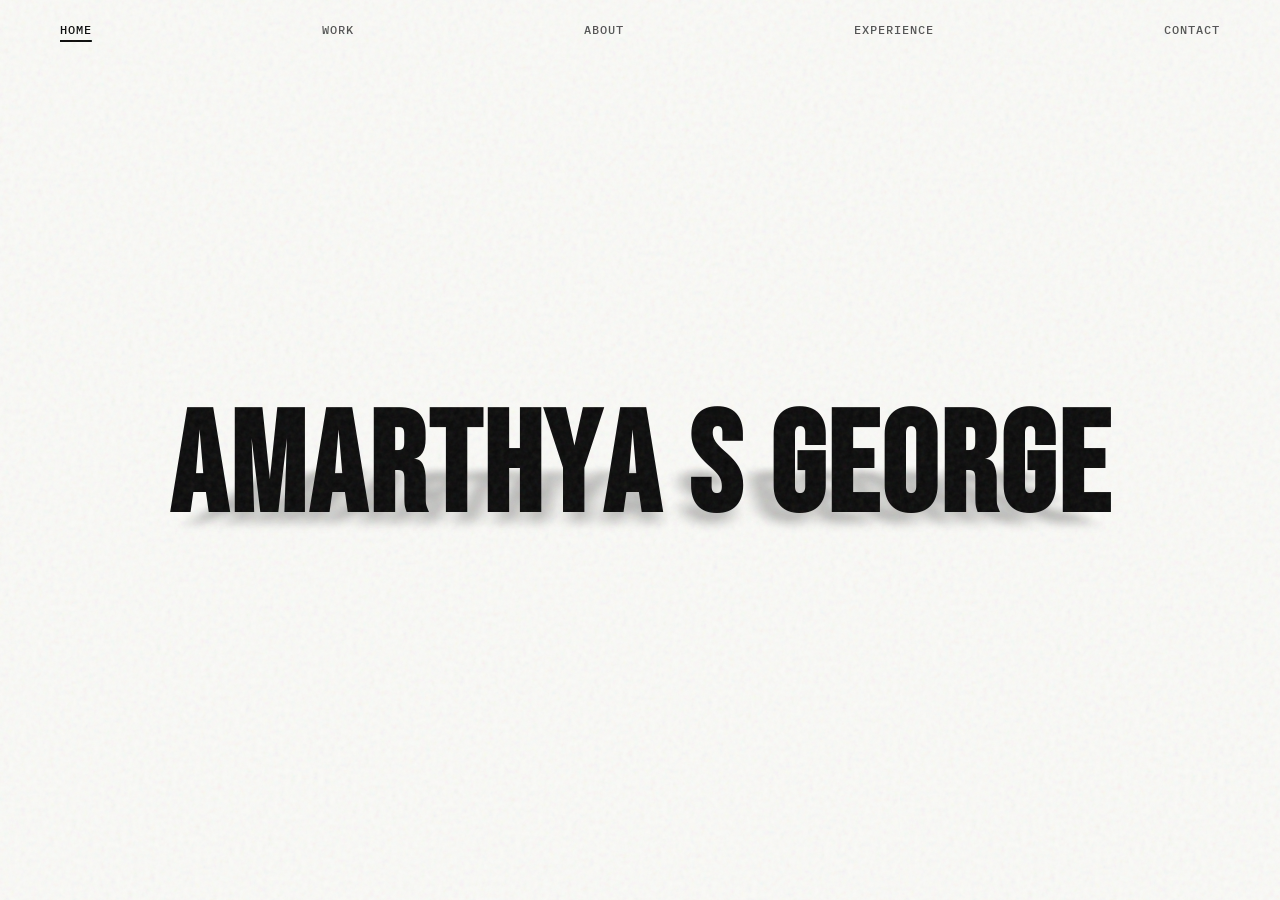
==== commit c9b4a582: "remove GLAKS SYSTEMS stamp badge above name on home page" ====
--- a/index.html
+++ b/index.html
@@ -39,7 +39,6 @@
 
 <main class="hero-center-container">
   <div class="hero-eyebrow mobile-only-element">AI ENGINEER · MANGALURU</div>
-  <div class="hero-stamp-wrapper"><div class="stamp-badge reveal stamp-anim">GLAKS SYSTEMS</div></div>
     <h1 class="hero-name reveal stamp-reveal" data-text="Amarthya S George"><span class="word"><span>A</span><span>m</span><span>a</span><span>r</span><span>t</span><span>h</span><span>y</span><span>a</span></span><span class="space">&nbsp;</span><span class="word"><span>S</span></span><span class="space">&nbsp;</span><span class="word"><span>G</span><span>e</span><span>o</span><span>r</span><span>g</span><span>e</span></span></h1>
   <div class="hero-chips mobile-only-element">
     <span>Python</span>
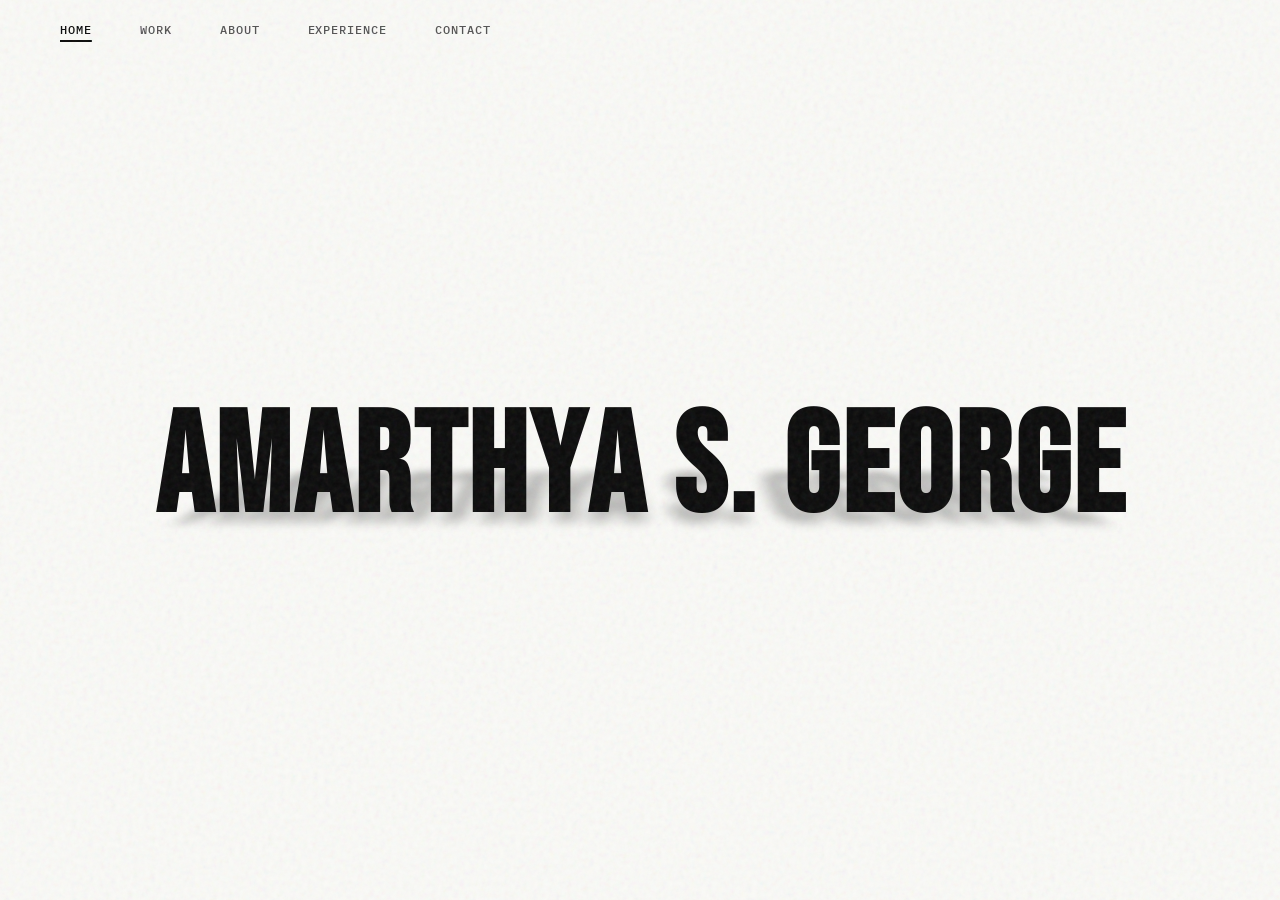
==== commit 228cc996: "update bio overview, role, location, email, and social handles across all pages" ====
--- a/index.html
+++ b/index.html
@@ -3,9 +3,9 @@
 <head>
 <meta charset="UTF-8">
 <meta name="viewport" content="width=device-width, initial-scale=1.0, viewport-fit=cover">
-<title>Glaks — AI/ML Engineer</title>
+<title>Amarthya S. George — Software &amp; AI/ML Engineer</title>
 <meta property="og:title" content="Glaks — AI/ML Engineer">
-<meta property="og:description" content="Portfolio of Amarthya S. George (Glaks), AI/ML engineer building multi-agent pipelines and serverless AI infrastructure.">
+<meta property="og:description" content="Portfolio of Amarthya S. George, Software &amp; AI/ML Engineer building multi-agent pipelines and serverless AI infrastructure.">
 <meta property="og:type" content="website">
 <link rel="preconnect" href="https://fonts.googleapis.com">
 <link href="https://fonts.googleapis.com/css2?family=League+Gothic&family=PT+Serif:ital,wght@0,400;0,700;1,400&family=IBM+Plex+Mono:wght@400;500&family=Inter:wght@300;400;500;600&family=Playfair+Display:ital,wght@0,400;0,500;0,600;1,400;1,500&display=swap" rel="stylesheet">
@@ -26,7 +26,7 @@
       <div class="nav-footer">
         <a href="https://github.com/Amarthya-sg" target="_blank" rel="noopener noreferrer">GitHub</a>
         <a href="https://linkedin.com/in/amarthya-sg" target="_blank" rel="noopener noreferrer">LinkedIn</a>
-        <a href="mailto:hello@glaks.dev">Email</a>
+        <a href="mailto:amarthyasgeorge@gmail.com">Email</a>
       </div>
     </div>
     <button class="menu-btn" aria-label="Toggle navigation menu" aria-expanded="false">
@@ -38,20 +38,20 @@
 </header>
 
 <main class="hero-center-container">
-  <div class="hero-eyebrow mobile-only-element">AI ENGINEER · MANGALURU</div>
-    <h1 class="hero-name reveal stamp-reveal" data-text="Amarthya S George"><span class="word"><span>A</span><span>m</span><span>a</span><span>r</span><span>t</span><span>h</span><span>y</span><span>a</span></span><span class="space">&nbsp;</span><span class="word"><span>S</span></span><span class="space">&nbsp;</span><span class="word"><span>G</span><span>e</span><span>o</span><span>r</span><span>g</span><span>e</span></span></h1>
+  <div class="hero-eyebrow mobile-only-element">SOFTWARE &amp; AI/ML ENGINEER · MANGALURU</div>
+    <h1 class="hero-name reveal stamp-reveal" data-text="Amarthya S. George"><span class="word"><span>A</span><span>m</span><span>a</span><span>r</span><span>t</span><span>h</span><span>y</span><span>a</span></span><span class="space">&nbsp;</span><span class="word"><span>S</span><span>.</span></span><span class="space">&nbsp;</span><span class="word"><span>G</span><span>e</span><span>o</span><span>r</span><span>g</span><span>e</span></span></h1>
   <div class="hero-chips mobile-only-element">
     <span>Python</span>
     <span>LLMs</span>
     <span>Azure Infra</span>
   </div>
   <div class="hero-rule mobile-only-element"></div>
-  <p class="hero-motto mobile-only-element">AI/ML Engineer &amp; Systems Builder</p>
+  <p class="hero-motto mobile-only-element">Software &amp; AI/ML Engineer</p>
 </main>
 
 <div class="short-about mobile-only-element reveal">
-  <p class="bio-hook"><span class="drop-cap-letter">I</span>'m <strong>Amarthya George</strong>, a Mangaluru-based engineer working across <strong>AI</strong> and <strong>infrastructure</strong>. I focus on <strong>agent pipelines</strong>, serverless workflows, and applied <strong>RAG systems</strong>.</p>
-  <p class="bio-detail">I build production systems that wire small, opinionated components together until they behave like one coherent thing.</p>
+  <p class="bio-hook"><span class="drop-cap-letter">A</span>n AI/ML engineer who graduated in 2026 with a B.E. in Artificial Intelligence &amp; Data Science from Bearys Institute of Technology, Mangalore. My work sits at the intersection of applied AI and real infrastructure.</p>
+  <p class="bio-detail">Currently job-hunting for AI/ML Engineer, Data Analyst, and Python Developer roles.</p>
 </div>
 
 <div class="bottom-nav-grid mobile-only-element reveal">
--- a/css/desktop.css
+++ b/css/desktop.css
@@ -140,8 +140,10 @@
 
 .navlinks {
   display: flex;
-  justify-content: space-between;
-  width: 100%;
+  justify-content: flex-start;
+  gap: 48px;
+  width: auto;
+  margin: 0;
   align-items: center;
 }
 
@@ -733,6 +735,11 @@
   }
 }
 
+/* NATIVE PAGE VIEW TRANSITIONS */
+@view-transition {
+  navigation: auto;
+}
+
 /* PRESS FLASH PAGE LOAD TRANSITION */
 @keyframes pressFlash {
   0% {
@@ -757,54 +764,79 @@
   animation: pressFlash 0.35s cubic-bezier(0.25, 1, 0.5, 1) forwards;
 }
 
+/* Staggered navigation links entrance fade-in */
+@keyframes navLinkFade {
+  from {
+    opacity: 0;
+    transform: translateY(-8px);
+  }
+  to {
+    opacity: 1;
+    transform: translateY(0);
+  }
+}
+
+.navlinks a {
+  opacity: 0;
+  animation: navLinkFade 0.45s cubic-bezier(0.16, 1, 0.3, 1) both;
+}
+.navlinks a:nth-child(1) { animation-delay: 0.1s; }
+.navlinks a:nth-child(2) { animation-delay: 0.15s; }
+.navlinks a:nth-child(3) { animation-delay: 0.2s; }
+.navlinks a:nth-child(4) { animation-delay: 0.25s; }
+.navlinks a:nth-child(5) { animation-delay: 0.3s; }
+
 /* SCROLL REVEAL ANIMATIONS */
 
 /* Snappy Stamp Reveal for Titles */
 .reveal.stamp-reveal {
-  opacity: 0 !important;
-  transform: scale(1.05) translateY(-8px) !important;
-  transition: opacity 0.45s cubic-bezier(0.25, 1, 0.5, 1) !important,
-              transform 0.45s cubic-bezier(0.25, 1, 0.5, 1) !important;
+  opacity: 0;
+  transform: scale(1.05) translateY(-8px);
+  transition: opacity 0.45s cubic-bezier(0.25, 1, 0.5, 1),
+              transform 0.45s cubic-bezier(0.25, 1, 0.5, 1);
 }
 .reveal.stamp-reveal.in-view {
-  opacity: 1 !important;
-  transform: scale(1) translateY(0) !important;
+  opacity: 1;
+  transform: scale(1) translateY(0);
+}
+.sec-title.in-view:hover, .contact-title.in-view:hover {
+  transform: translateY(-8px) scale(1.02);
 }
 
 /* Blur-to-Sharp Focus Pull for Text Blocks */
 .reveal.focus-pull {
-  opacity: 0 !important;
-  transform: translateY(16px) !important;
-  filter: blur(6px) !important;
-  transition: opacity 0.6s cubic-bezier(0.16, 1, 0.3, 1) !important,
-              transform 0.6s cubic-bezier(0.16, 1, 0.3, 1) !important,
-              filter 0.6s cubic-bezier(0.16, 1, 0.3, 1) !important;
+  opacity: 0;
+  transform: translateY(16px);
+  filter: blur(6px);
+  transition: opacity 0.6s cubic-bezier(0.16, 1, 0.3, 1),
+              transform 0.6s cubic-bezier(0.16, 1, 0.3, 1),
+              filter 0.6s cubic-bezier(0.16, 1, 0.3, 1);
 }
 .reveal.focus-pull.in-view {
-  opacity: 1 !important;
-  transform: translateY(0) !important;
-  filter: blur(0) !important;
+  opacity: 1;
+  transform: translateY(0);
+  filter: blur(0);
 }
 
 /* Staggered project list reveals */
 .work-item.reveal {
-  opacity: 0 !important;
-  transform: translateY(16px) !important;
+  opacity: 0;
+  transform: translateY(16px);
   transition: opacity 0.5s cubic-bezier(0.16, 1, 0.3, 1),
               transform 0.5s cubic-bezier(0.16, 1, 0.3, 1),
               background 0.25s cubic-bezier(0.16, 1, 0.3, 1), 
               padding-left 0.25s cubic-bezier(0.16, 1, 0.3, 1),
-              color 0.25s cubic-bezier(0.16, 1, 0.3, 1) !important;
+              color 0.25s cubic-bezier(0.16, 1, 0.3, 1);
 }
 .work-item.reveal.in-view {
-  opacity: 1 !important;
-  transform: translateY(0) !important;
-}
-.work-item.reveal:nth-child(1) { transition-delay: 0s, 0s, 0s, 0s, 0s !important; }
-.work-item.reveal:nth-child(2) { transition-delay: 0.08s, 0.08s, 0s, 0s, 0s !important; }
-.work-item.reveal:nth-child(3) { transition-delay: 0.16s, 0.16s, 0s, 0s, 0s !important; }
-.work-item.reveal:nth-child(4) { transition-delay: 0.24s, 0.24s, 0s, 0s, 0s !important; }
-.work-item.reveal:nth-child(5) { transition-delay: 0.32s, 0.32s, 0s, 0s, 0s !important; }
+  opacity: 1;
+  transform: translateY(0);
+}
+.work-item.reveal:nth-child(1) { transition-delay: 0s, 0s, 0s, 0s, 0s; }
+.work-item.reveal:nth-child(2) { transition-delay: 0.08s, 0.08s, 0s, 0s, 0s; }
+.work-item.reveal:nth-child(3) { transition-delay: 0.16s, 0.16s, 0s, 0s, 0s; }
+.work-item.reveal:nth-child(4) { transition-delay: 0.24s, 0.24s, 0s, 0s, 0s; }
+.work-item.reveal:nth-child(5) { transition-delay: 0.32s, 0.32s, 0s, 0s, 0s; }
 
 /* Rubber Stamp Badge ("GLAKS SYSTEMS") */
 .hero-stamp-wrapper {
@@ -849,7 +881,7 @@
   }
 }
 .stamp-badge.reveal.in-view {
-  animation: rubberStamp 0.45s cubic-bezier(0.25, 1, 0.5, 1) forwards !important;
+  animation: rubberStamp 0.45s cubic-bezier(0.25, 1, 0.5, 1) forwards;
 }
 
 /* MICRO-INTERACTIONS */
@@ -880,6 +912,6 @@
   transition: transform 0.15s ease, opacity 0.15s ease, border-color 0.25s ease;
 }
 .work-tags span:active, .sec-tag:active {
-  transform: scale(0.92) !important;
-  opacity: 0.7 !important;
-}
+  transform: scale(0.92);
+  opacity: 0.7;
+}
--- a/css/mobile.css
+++ b/css/mobile.css
@@ -1917,6 +1917,11 @@
   }
 }
 
+/* NATIVE PAGE VIEW TRANSITIONS */
+@view-transition {
+  navigation: auto;
+}
+
 /* PRESS FLASH PAGE LOAD TRANSITION */
 @keyframes pressFlash {
   0% {
@@ -1945,50 +1950,50 @@
 
 /* Snappy Stamp Reveal for Titles */
 .reveal.stamp-reveal {
-  opacity: 0 !important;
-  transform: scale(1.05) translateY(-8px) !important;
-  transition: opacity 0.45s cubic-bezier(0.25, 1, 0.5, 1) !important,
-              transform 0.45s cubic-bezier(0.25, 1, 0.5, 1) !important;
+  opacity: 0;
+  transform: scale(1.05) translateY(-8px);
+  transition: opacity 0.45s cubic-bezier(0.25, 1, 0.5, 1),
+              transform 0.45s cubic-bezier(0.25, 1, 0.5, 1);
 }
 .reveal.stamp-reveal.in-view {
-  opacity: 1 !important;
-  transform: scale(1) translateY(0) !important;
+  opacity: 1;
+  transform: scale(1) translateY(0);
 }
 
 /* Blur-to-Sharp Focus Pull for Text Blocks */
 .reveal.focus-pull {
-  opacity: 0 !important;
-  transform: translateY(16px) !important;
-  filter: blur(6px) !important;
-  transition: opacity 0.6s cubic-bezier(0.16, 1, 0.3, 1) !important,
-              transform 0.6s cubic-bezier(0.16, 1, 0.3, 1) !important,
-              filter 0.6s cubic-bezier(0.16, 1, 0.3, 1) !important;
+  opacity: 0;
+  transform: translateY(16px);
+  filter: blur(6px);
+  transition: opacity 0.6s cubic-bezier(0.16, 1, 0.3, 1),
+              transform 0.6s cubic-bezier(0.16, 1, 0.3, 1),
+              filter 0.6s cubic-bezier(0.16, 1, 0.3, 1);
 }
 .reveal.focus-pull.in-view {
-  opacity: 1 !important;
-  transform: translateY(0) !important;
-  filter: blur(0) !important;
+  opacity: 1;
+  transform: translateY(0);
+  filter: blur(0);
 }
 
 /* Staggered project list reveals */
 .work-item.reveal {
-  opacity: 0 !important;
-  transform: translateY(16px) !important;
+  opacity: 0;
+  transform: translateY(16px);
   transition: opacity 0.5s cubic-bezier(0.16, 1, 0.3, 1),
               transform 0.5s cubic-bezier(0.16, 1, 0.3, 1),
               background 0.25s cubic-bezier(0.16, 1, 0.3, 1), 
               padding-left 0.25s cubic-bezier(0.16, 1, 0.3, 1),
-              color 0.25s cubic-bezier(0.16, 1, 0.3, 1) !important;
+              color 0.25s cubic-bezier(0.16, 1, 0.3, 1);
 }
 .work-item.reveal.in-view {
-  opacity: 1 !important;
-  transform: translateY(0) !important;
-}
-.work-item.reveal:nth-child(1) { transition-delay: 0s, 0s, 0s, 0s, 0s !important; }
-.work-item.reveal:nth-child(2) { transition-delay: 0.08s, 0.08s, 0s, 0s, 0s !important; }
-.work-item.reveal:nth-child(3) { transition-delay: 0.16s, 0.16s, 0s, 0s, 0s !important; }
-.work-item.reveal:nth-child(4) { transition-delay: 0.24s, 0.24s, 0s, 0s, 0s !important; }
-.work-item.reveal:nth-child(5) { transition-delay: 0.32s, 0.32s, 0s, 0s, 0s !important; }
+  opacity: 1;
+  transform: translateY(0);
+}
+.work-item.reveal:nth-child(1) { transition-delay: 0s, 0s, 0s, 0s, 0s; }
+.work-item.reveal:nth-child(2) { transition-delay: 0.08s, 0.08s, 0s, 0s, 0s; }
+.work-item.reveal:nth-child(3) { transition-delay: 0.16s, 0.16s, 0s, 0s, 0s; }
+.work-item.reveal:nth-child(4) { transition-delay: 0.24s, 0.24s, 0s, 0s, 0s; }
+.work-item.reveal:nth-child(5) { transition-delay: 0.32s, 0.32s, 0s, 0s, 0s; }
 
 /* Rubber Stamp Badge ("GLAKS SYSTEMS") */
 .hero-stamp-wrapper {
@@ -2033,7 +2038,7 @@
   }
 }
 .stamp-badge.reveal.in-view {
-  animation: rubberStamp 0.45s cubic-bezier(0.25, 1, 0.5, 1) forwards !important;
+  animation: rubberStamp 0.45s cubic-bezier(0.25, 1, 0.5, 1) forwards;
 }
 
 /* MICRO-INTERACTIONS */
@@ -2043,6 +2048,6 @@
   transition: transform 0.15s ease, opacity 0.15s ease, border-color 0.25s ease;
 }
 .work-tags span:active, .sec-tag:active {
-  transform: scale(0.92) !important;
-  opacity: 0.7 !important;
-}
+  transform: scale(0.92);
+  opacity: 0.7;
+}
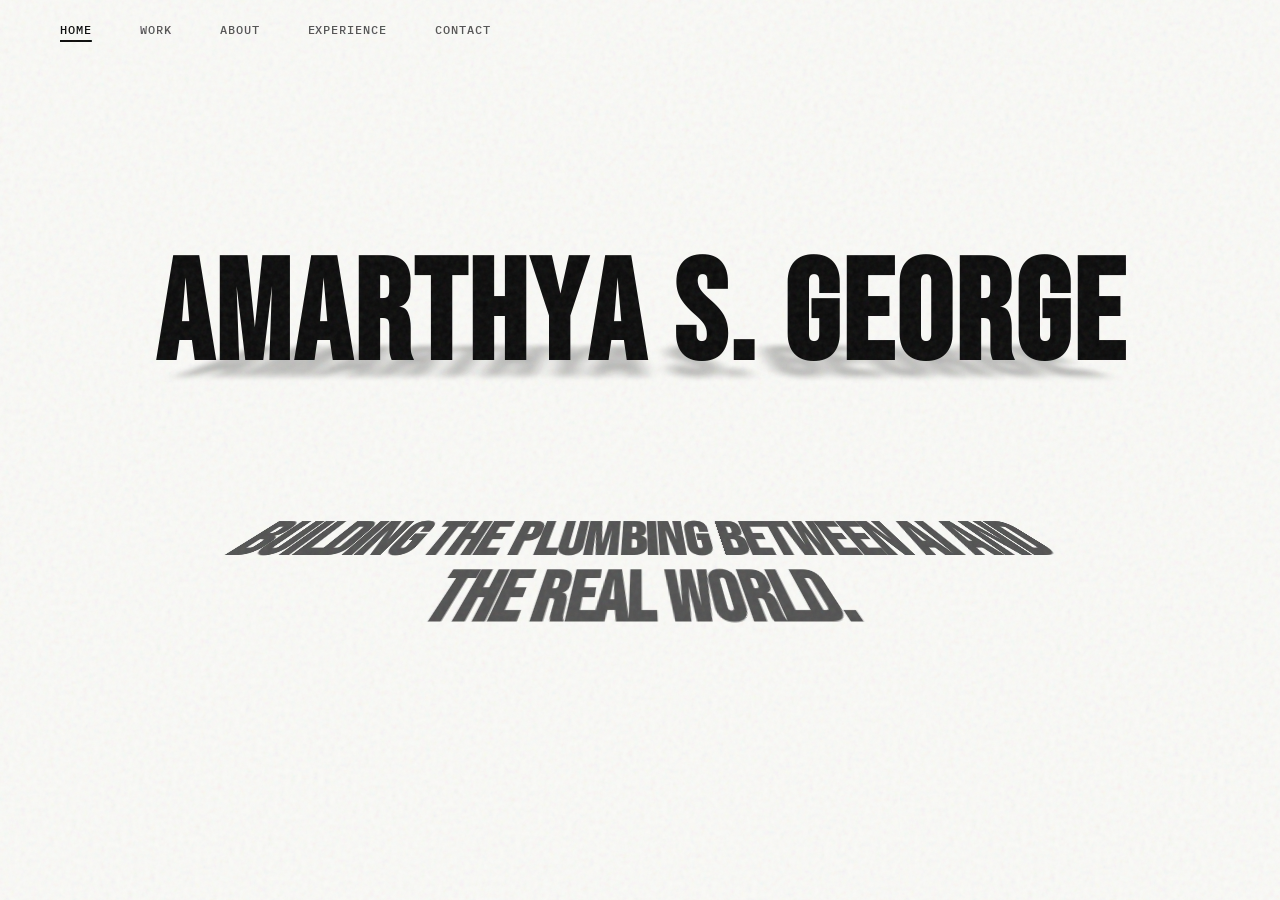
==== commit 2b09b1ff: "add perspective-receding text plane below landing page title" ====
--- a/index.html
+++ b/index.html
@@ -40,6 +40,12 @@
 <main class="hero-center-container">
   <div class="hero-eyebrow mobile-only-element">SOFTWARE &amp; AI/ML ENGINEER · MANGALURU</div>
     <h1 class="hero-name reveal stamp-reveal" data-text="Amarthya S. George"><span class="word"><span>A</span><span>m</span><span>a</span><span>r</span><span>t</span><span>h</span><span>y</span><span>a</span></span><span class="space">&nbsp;</span><span class="word"><span>S</span><span>.</span></span><span class="space">&nbsp;</span><span class="word"><span>G</span><span>e</span><span>o</span><span>r</span><span>g</span><span>e</span></span></h1>
+  
+  <div class="receding-plane-container reveal focus-pull">
+    <div class="receding-plane-pivot">
+      <p class="receding-plane-text">Building the plumbing between AI and the real world.</p>
+    </div>
+  </div>
   <div class="hero-chips mobile-only-element">
     <span>Python</span>
     <span>LLMs</span>
--- a/css/desktop.css
+++ b/css/desktop.css
@@ -633,6 +633,8 @@
   text-align: center;
   padding-top: 100px;
   padding-bottom: 100px;
+  perspective: 1200px;
+  transform-style: preserve-3d;
 }
 
 .contact-wrap .sec-tag {
@@ -649,8 +651,26 @@
   max-width: 850px;
   margin: 0 auto 56px;
   display: inline-block;
+  position: relative;
   transition: transform 0.3s cubic-bezier(0.16, 1, 0.3, 1);
   transform-style: preserve-3d;
+}
+
+.contact-title::after {
+  content: attr(data-text);
+  position: absolute;
+  left: 0;
+  top: 0;
+  width: 100%;
+  color: transparent;
+  text-shadow: 0 0 16px rgba(10, 10, 10, 0.45);
+  transform-origin: 50% 100%;
+  transform: rotateX(75deg) scaleY(2.0);
+  filter: blur(5px);
+  opacity: 0.65;
+  pointer-events: none;
+  z-index: -1;
+  white-space: pre-wrap;
 }
 
 .contact-title:hover {
@@ -915,3 +935,37 @@
   transform: scale(0.92);
   opacity: 0.7;
 }
+
+/* RECEDING TEXT PLANE */
+.receding-plane-container {
+  position: relative;
+  width: 100%;
+  height: 280px;
+  overflow: hidden;
+  margin-top: 24px;
+}
+
+.receding-plane-pivot {
+  position: absolute;
+  inset: 0;
+  display: flex;
+  align-items: center;
+  justify-content: center;
+  perspective: 200px;
+  transform-style: preserve-3d;
+}
+
+.receding-plane-text {
+  width: 100%;
+  max-width: 850px;
+  font-family: 'Bebas Neue', sans-serif;
+  font-size: clamp(2rem, 5.5vw, 4.5rem);
+  font-weight: bold;
+  text-transform: uppercase;
+  color: var(--muted);
+  text-align: center;
+  line-height: 1.0;
+  letter-spacing: -0.01em;
+  transform: rotateX(36deg) translateY(0px) translateZ(10px);
+  transform-style: preserve-3d;
+}
--- a/css/mobile.css
+++ b/css/mobile.css
@@ -2051,3 +2051,38 @@
   transform: scale(0.92);
   opacity: 0.7;
 }
+
+/* RECEDING TEXT PLANE */
+.receding-plane-container {
+  position: relative;
+  width: 100%;
+  height: 160px;
+  overflow: hidden;
+  margin-top: 16px;
+  margin-bottom: 24px;
+}
+
+.receding-plane-pivot {
+  position: absolute;
+  inset: 0;
+  display: flex;
+  align-items: center;
+  justify-content: center;
+  perspective: 200px;
+  transform-style: preserve-3d;
+}
+
+.receding-plane-text {
+  width: 100%;
+  max-width: 600px;
+  font-family: 'League Gothic', sans-serif;
+  font-size: clamp(1.8rem, 8vw, 3.5rem);
+  font-weight: bold;
+  text-transform: uppercase;
+  color: var(--muted);
+  text-align: center;
+  line-height: 0.95;
+  letter-spacing: -0.01em;
+  transform: rotateX(32deg) translateY(0px) translateZ(10px);
+  transform-style: preserve-3d;
+}
